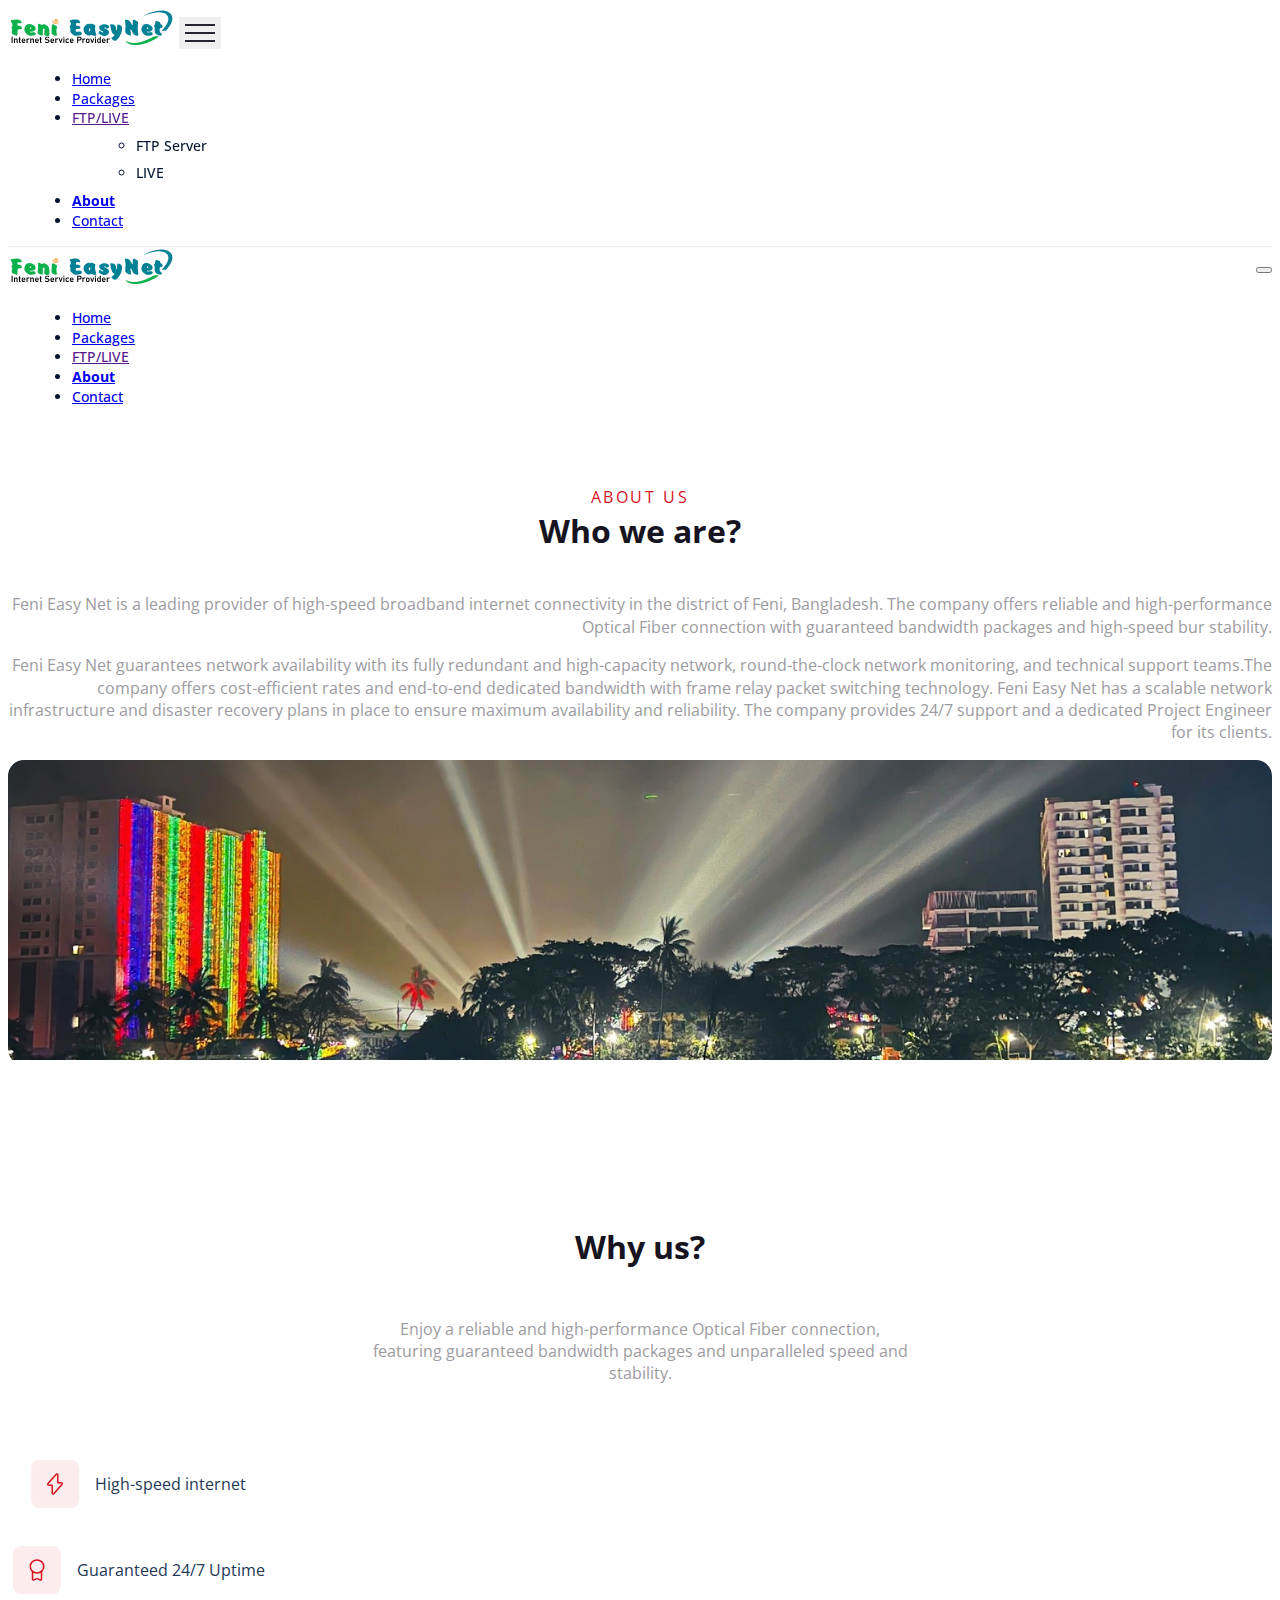
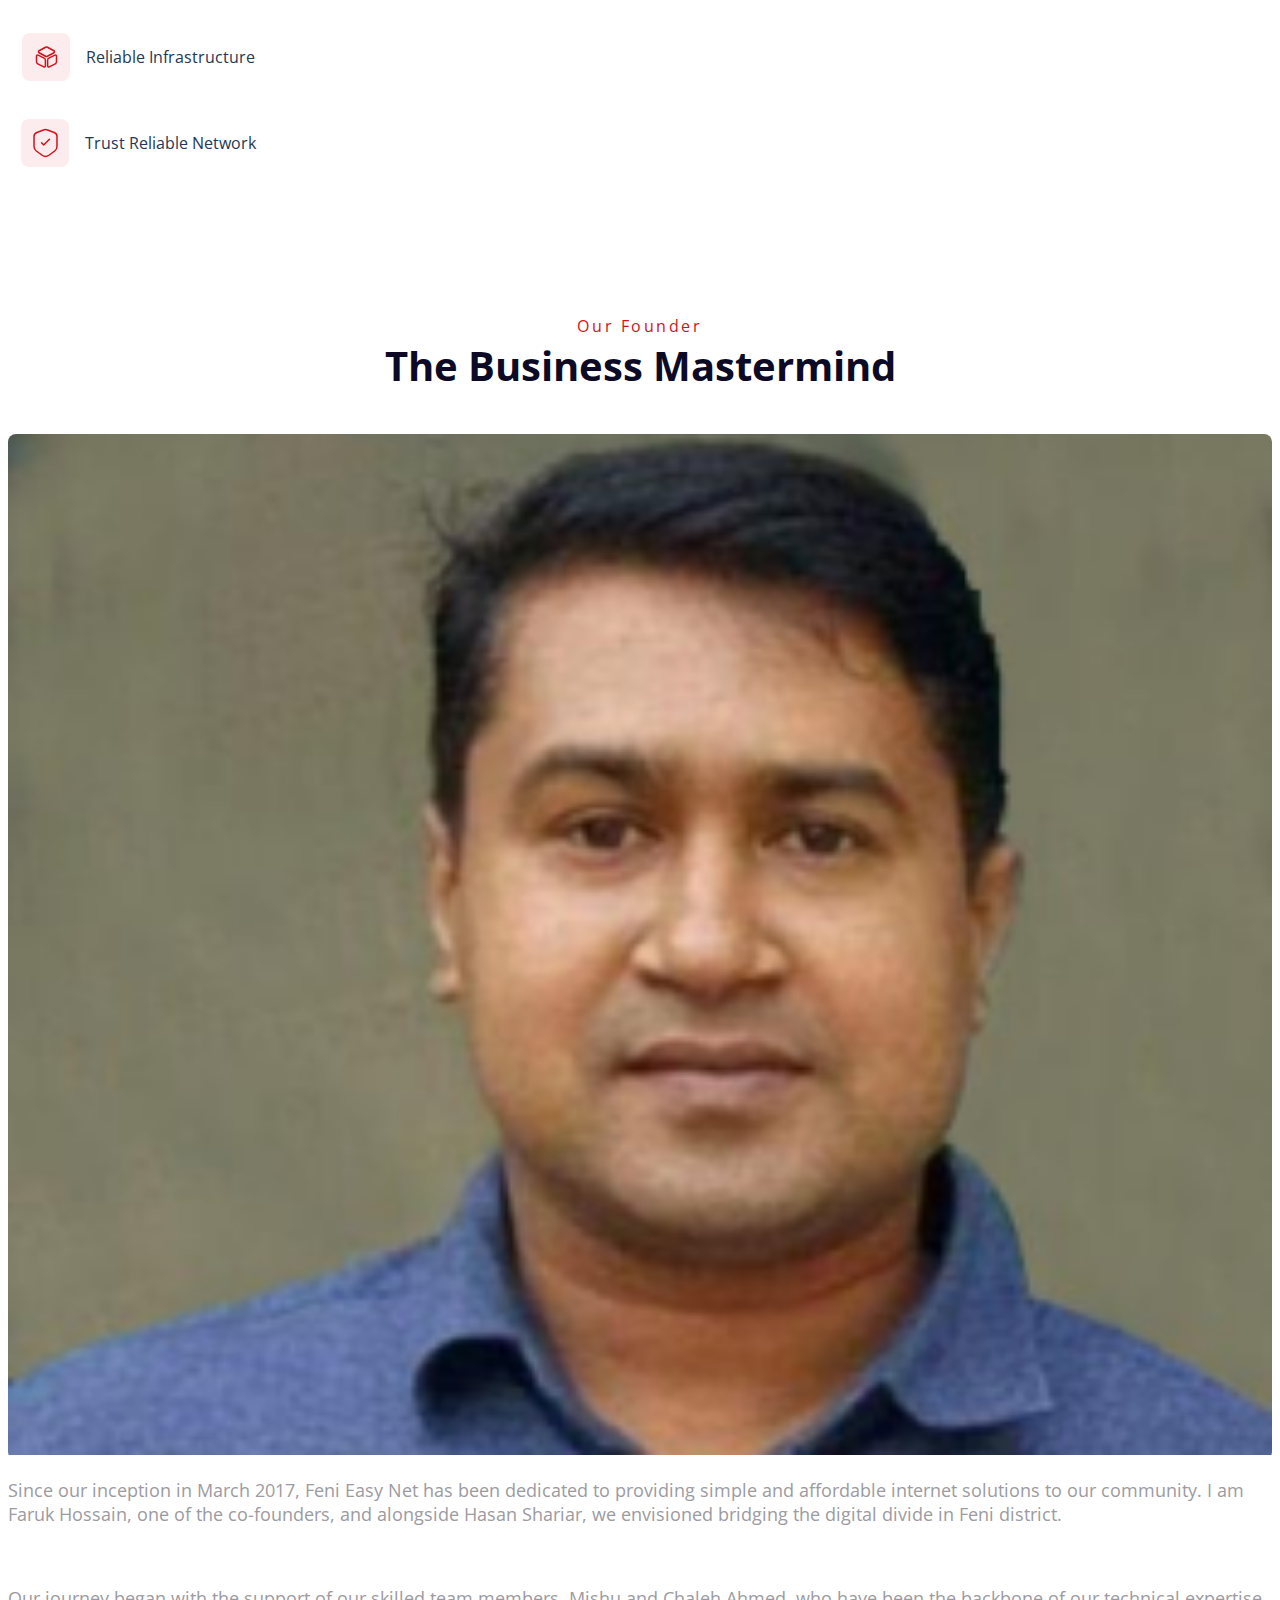
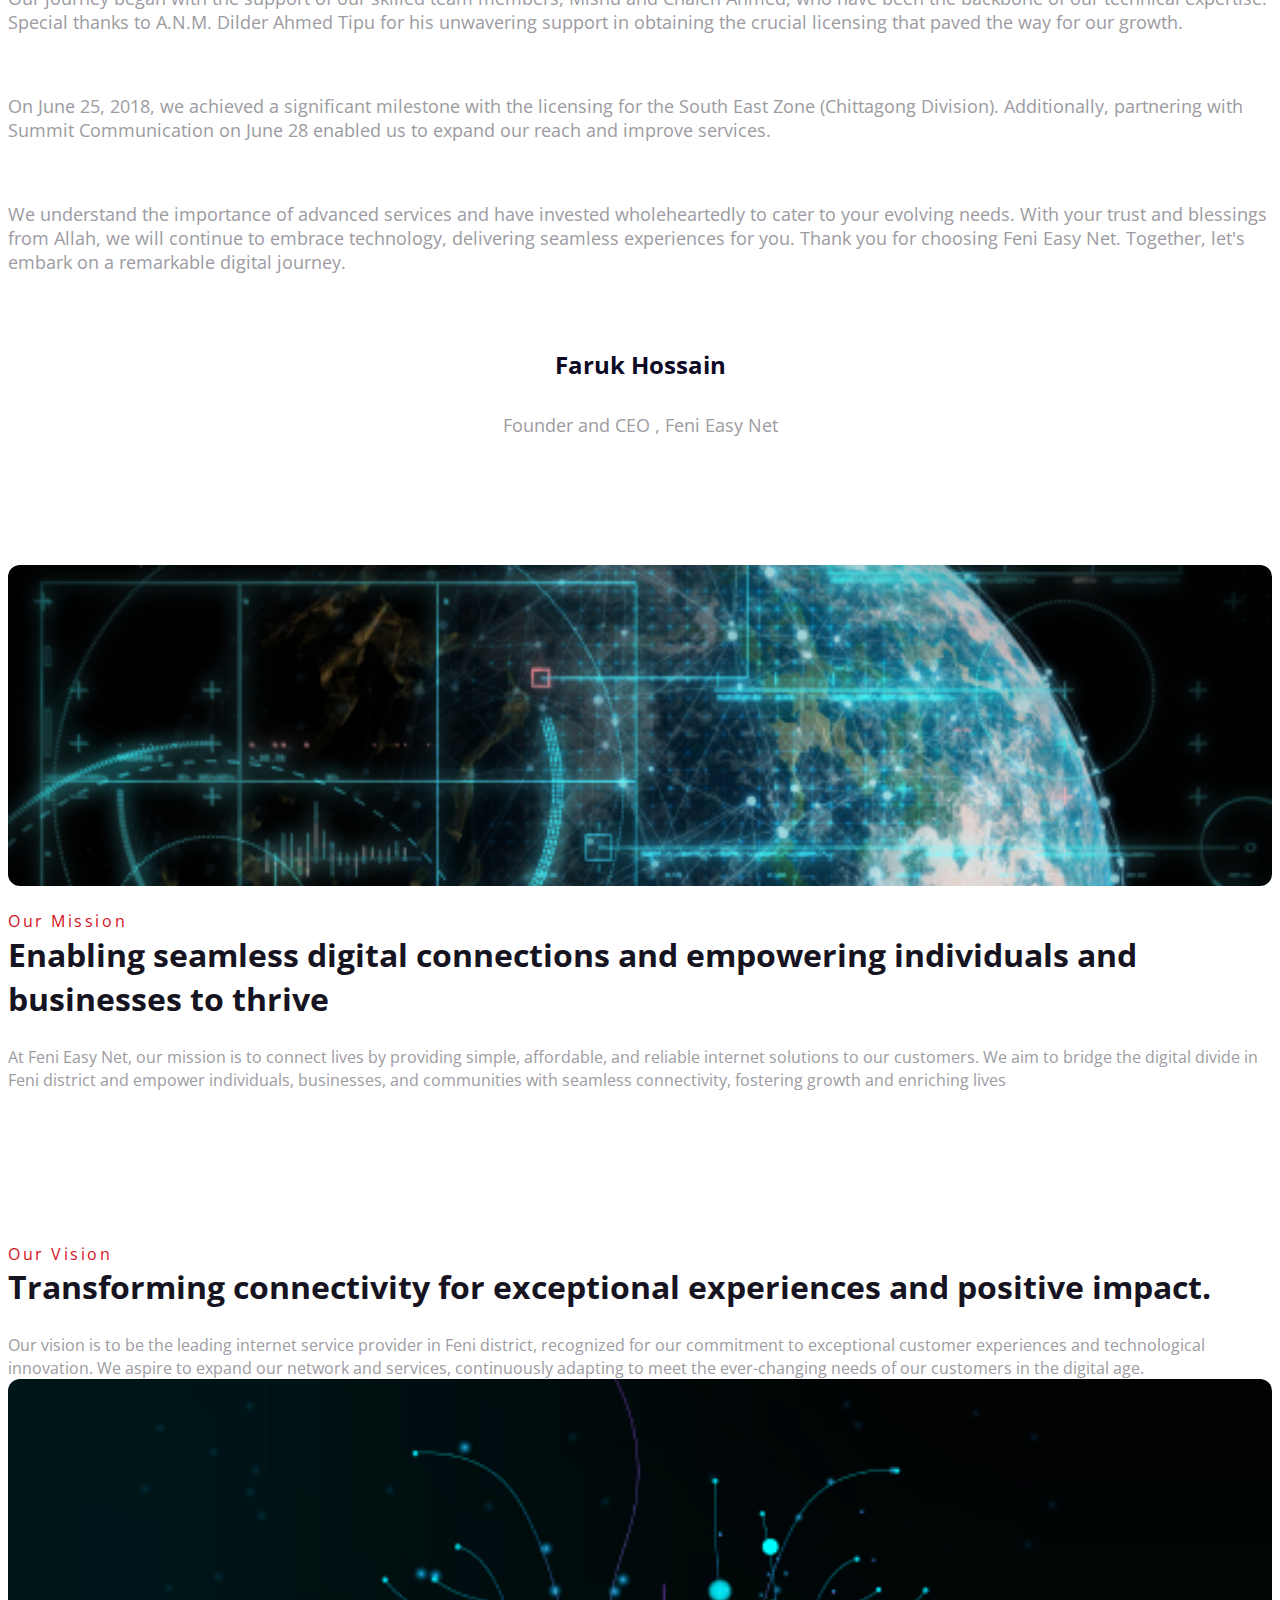
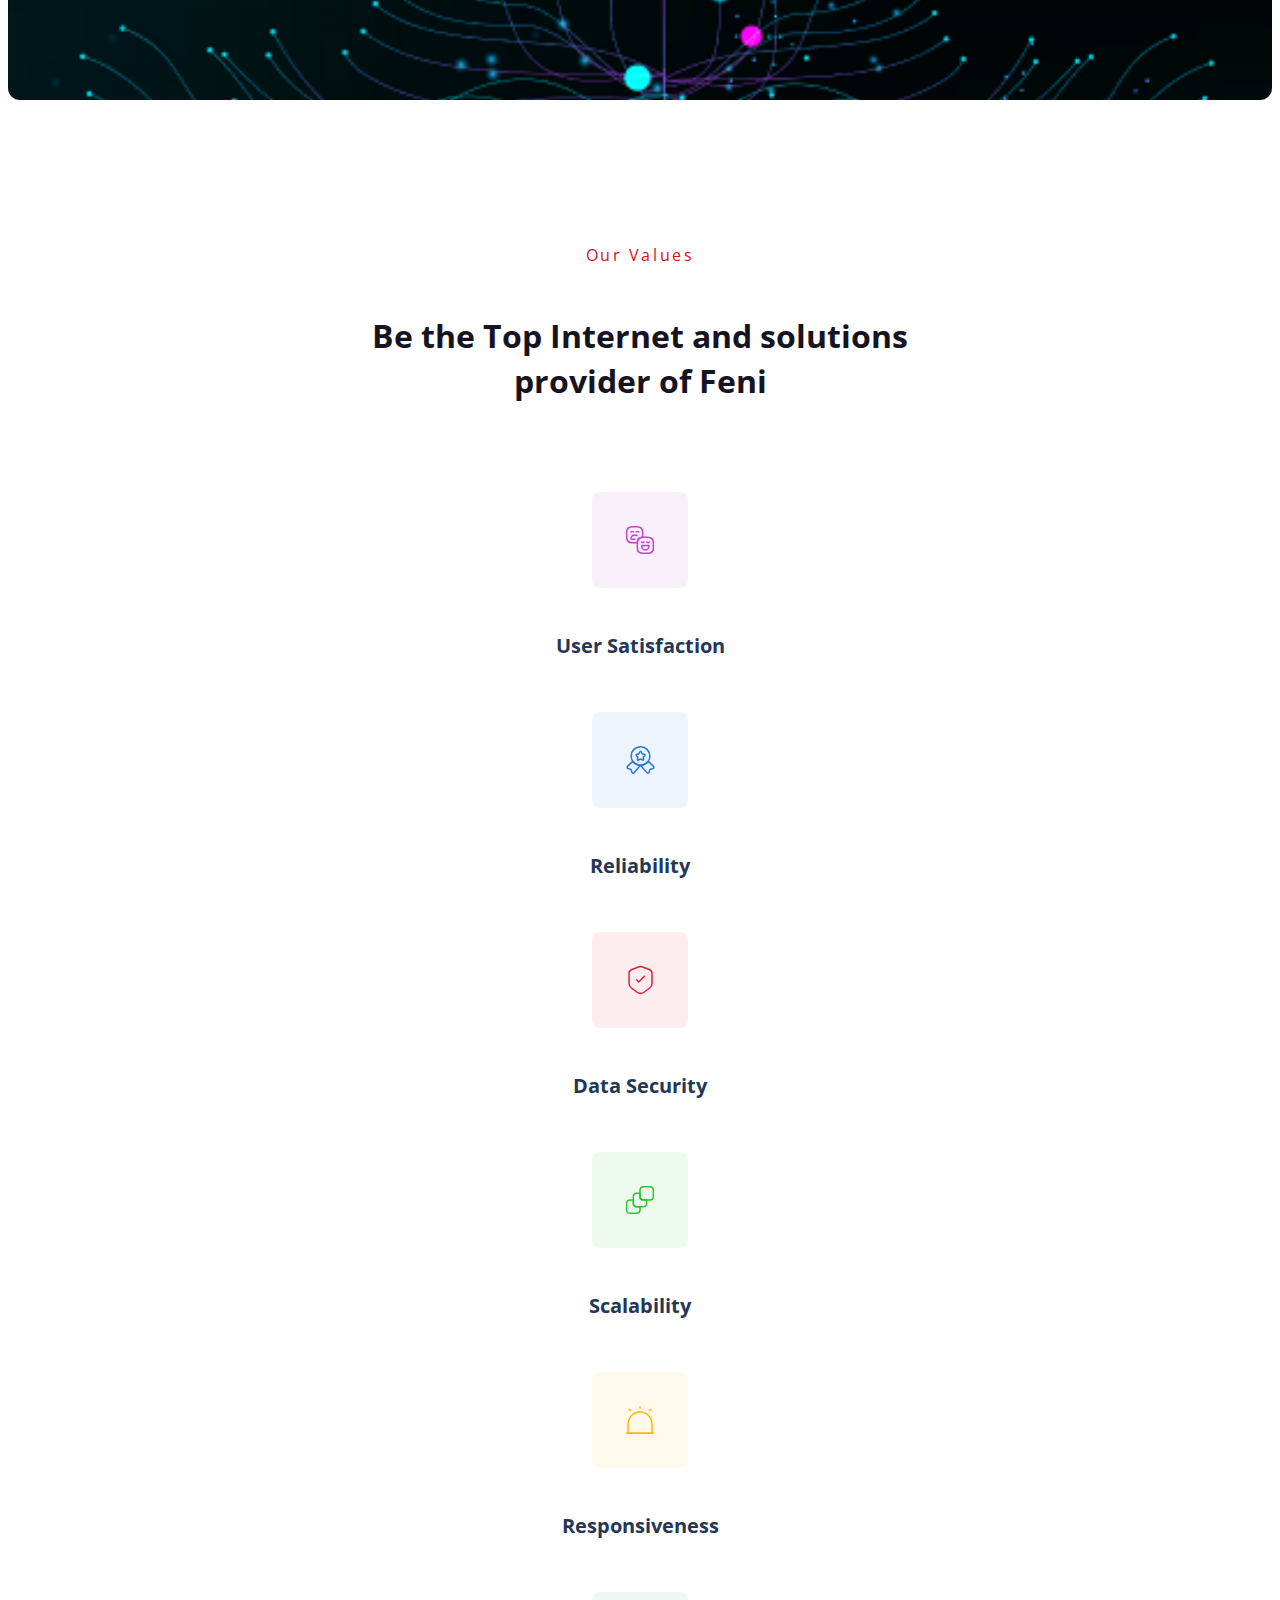
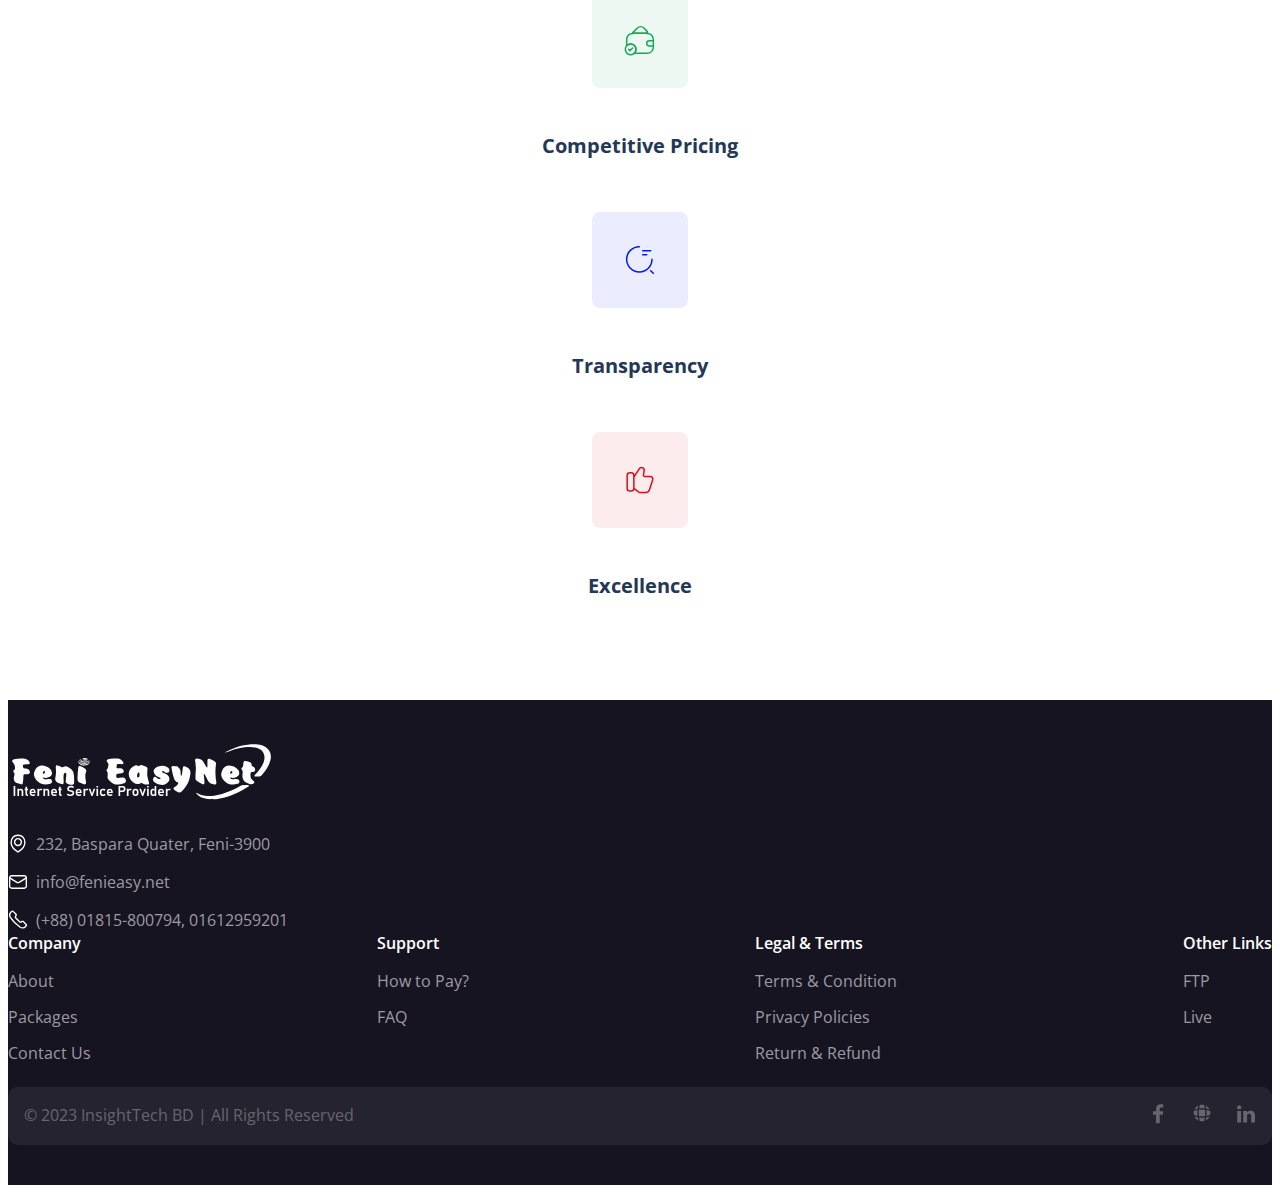
==== Pages/about.html @ 29b01f6c "add some extra content" ====
<!DOCTYPE html>
<html lang="en">

<head>
  <meta charset="UTF-8" />
  <meta http-equiv="X-UA-Compatible" content="IE=edge" />
  <meta name="viewport" content="width=device-width, initial-scale=1.0" />
  <!-- Bootstrap Links Start-->
  <link href="https://cdn.jsdelivr.net/npm/bootstrap@5.3.0-alpha3/dist/css/bootstrap.min.css" rel="stylesheet"
    integrity="sha384-KK94CHFLLe+nY2dmCWGMq91rCGa5gtU4mk92HdvYe+M/SXH301p5ILy+dN9+nJOZ" crossorigin="anonymous" />
  <!-- Bootstrap Links End -->
  <link rel="icon" type="image/x-icon" href="../Assets/favicon.svg">
  <!-- Style Sheet Start -->
  <link rel="stylesheet" href="../Style/fonts.css" />
  <link rel="stylesheet" href="../Style/navbar.css" />
  <link rel="stylesheet" href="../Style/about.css" />
  <link rel="stylesheet" href="../Style/spacing.css" />
  <link rel="stylesheet" href="../Style/button.css" />
  <link rel="stylesheet" href="../Style/footer.css" />
  <!-- Style Sheet End -->
  <!-- Font Start -->
  <link rel="preconnect" href="https://fonts.googleapis.com">
  <link rel="preconnect" href="https://fonts.gstatic.com" crossorigin>
  <link href="https://fonts.googleapis.com/css2?family=Open+Sans:wght@300;400;500;600;700&display=swap"
    rel="stylesheet">
  <!-- Font End -->
  <title>Feni Internet</title>
</head>

<body>
  <!-- Navbar Start -->
  <nav class="navbar navbar-expand-lg sticky-top">
    <div class="container-fluid container">
      <a href="../index.html"><img src="../Assets/fast-link.svg" alt="logo" height="40px" /></a>
      <button class="navbar-toggler shadow-none" type="button" data-bs-toggle="offcanvas" data-bs-target="#demo">
        <span class="navbar-toggler-icon"></span>
        <span class="navbar-toggler-icon"></span>
        <span class="navbar-toggler-icon"></span>
      </button>
      <div class="collapse navbar-collapse" id="navbarNav">
        <ul class="navbar-nav ms-auto">
          <li class="nav-item">
            <a class="nav-link" href="../index.html">Home</a>
          </li>
          <li class="nav-item">
            <a class="nav-link" href="./packages.html">Packages</a>
          </li>
          <li class="nav-item dropdown">
            <a class="nav-link" href="">FTP/LIVE</a>
            <ul class="dropdown-menu">
              <li class="nav-item"><a href="http://10.10.210.10/" target="_blank">FTP Server</a></li>
              <li class="nav-item"><a href="">LIVE</a></li>
            </ul>
          </li>
          <li class="nav-item">
            <a class="nav-link active" href="./about.html">About</a>
          </li>
          <li class="nav-item">
            <a class="nav-link" href="./contact.html">Contact</a>
          </li>
        </ul>
      </div>
    </div>
  </nav>
  <div class="offcanvas offcanvas-start" id="demo">
    <div class="offcanvas-header">
      <a href="../index.html"><img src="../Assets/fast-link.svg" alt="logo" height="40px" /></a>
      <button type="button" class="btn-close shadow-none" data-bs-dismiss="offcanvas"></button>
    </div>
    <div class="offcanvas-body">
      <ul class="navbar-nav ms-auto">
        <li class="nav-item">
          <a class="nav-link" href="../index.html">Home</a>
        </li>
        <li class="nav-item">
          <a class="nav-link" href="./packages.html">Packages</a>
        </li>
        <li class="nav-item">
          <a class="nav-link" href="">FTP/LIVE</a>
        </li>
        <li class="nav-item">
          <a class="nav-link active" href="./about.html">About</a>
        </li>
        <li class="nav-item">
          <a class="nav-link" href="./contact.html">Contact</a>
        </li>
      </ul>
    </div>
  </div>
  <!-- Navbar End -->

  <!-- Hero Section Start -->
  <div class="container">
    <div class="hero-section mt64 mb64">
      <div class="hero-title">
        <p>ABOUT US</p>
        <h3>Who we are?</h3>
      </div>
      <div class="row hero-content">
        <div class="col-md-12 col-lg-6">
          <div class="hero-details">
            <p>
              Feni Easy Net is a leading provider of high-speed broadband
              internet connectivity in the district of Feni, Bangladesh. The
              company offers reliable and high-performance Optical Fiber
              connection with guaranteed bandwidth packages and high-speed bur
              stability.
            </p>
            <p>
              Feni Easy Net guarantees network availability with its fully
              redundant and high-capacity network, round-the-clock network
              monitoring, and technical support teams.The company offers
              cost-efficient rates and end-to-end dedicated bandwidth with
              frame relay packet switching technology. Feni Easy Net has a
              scalable network infrastructure and disaster recovery plans in
              place to ensure maximum availability and reliability. The
              company provides 24/7 support and a dedicated Project Engineer
              for its clients.
            </p>
          </div>
        </div>
        <div class="col-md-12 col-lg-6">
          <div class="hero-image">
            <img src="../Assets/Images/About/hero-image.webp" alt="Hero-Image" />
          </div>
        </div>
      </div>
    </div>
  </div>
  <!-- Hero Section End -->

  <!-- Why Us Start -->
  <div class="container">
    <div class="why-us-section mt64 mb64">
      <div class="why-us-title">
        <h3>Why us?</h3>
        <p>
          Enjoy a reliable and high-performance Optical Fiber connection, featuring guaranteed bandwidth packages and unparalleled speed and stability.
        </p>
      </div>
      <div class="matrix-info">
        <div class="row">
          <div class="col-xs-6 col-sm-6 col-md-6 col-lg-3">
            <div class="matrix-card">
              <div class="matrix-icon">
                <img src="../Assets/Icons/high-red.svg" alt="map" />
              </div>
              <p>High-speed internet</p>
            </div>
          </div>
          <div class="col-xs-6 col-sm-6 col-md-6 col-lg-3">
            <div class="matrix-card">
              <div class="matrix-icon">
                <img src="../Assets/Icons/guarante-red.svg" alt="map" />
              </div>
              <p>Guaranteed 24/7 Uptime</p>
            </div>
          </div>
          <div class="col-xs-6 col-sm-6 col-md-6 col-lg-3">
            <div class="matrix-card">
              <div class="matrix-icon">
                <img src="../Assets/Icons/infrustructure-red.svg" alt="map" />
              </div>
              <p>Reliable Infrastructure</p>
            </div>
          </div>
          <div class="col-xs-6 col-sm-6 col-md-6 col-lg-3">
            <div class="matrix-card">
              <div class="matrix-icon">
                <img src="../Assets/Icons/trust-red.svg" alt="map" />
              </div>
              <p>Trust Reliable Network</p>
            </div>
          </div>
        </div>
      </div>
    </div>
  </div>
  <!-- Why Us End -->

  <!-- Founder Start -->
  <div class="container mt64 mb64">
    <div class="founder-title mb40">
      <p>Our Founder</p>
      <h3>The Business Mastermind</h3>
    </div>
    <div class="row">
      <div class="col-sm-12 col-md-4 col-lg-3">
        <div class="founder-image">
          <img src="../Assets/Images/About/CEO.png" alt="ceo" />
        </div>
      </div>
      <div class="col-sm-12 col-md-8 col-lg-9">
        <div class="founder-message">
          <p>
            Since our inception in March 2017, Feni Easy Net has been dedicated to providing simple and affordable
            internet solutions to our community. I am Faruk Hossain, one of the co-founders, and alongside Hasan
            Shariar, we envisioned bridging the digital divide in Feni district.
          </p>
          <p>
            Our journey began with the support of our skilled team members, Mishu and Chaleh Ahmed, who have been the
            backbone of our technical expertise. Special thanks to A.N.M. Dilder Ahmed Tipu for his unwavering support
            in obtaining the crucial licensing that paved the way for our growth.
          </p>
        </div>
      </div>
      <div class="col-sm-12 col-md-12" style="margin-top:24px">
        <div class="founder-message">
          <p>
            On June 25, 2018, we achieved a significant milestone with the licensing for the South East Zone (Chittagong
            Division). Additionally, partnering with Summit Communication on June 28 enabled us to expand our reach and
            improve services.
          </p>
          <p>
            We understand the importance of advanced services and have invested wholeheartedly to cater to your evolving
            needs. With your trust and blessings from Allah, we will continue to embrace technology, delivering seamless
            experiences for you.
            Thank you for choosing Feni Easy Net. Together, let's embark on a remarkable digital journey.
          </p>
          <div class="ceo-info">
            <h4>Faruk Hossain</h4>
            <p>Founder and CEO , Feni Easy Net</p>
          </div>
        </div>
      </div>
    </div>
  </div>
  <!-- Founder End -->

  <!-- Mission Start -->
  <div class="container mt64 mb64">
    <div class="row">
      <div class="col-md-12 col-lg-6">
        <div class="mission-vision-image">
          <img src="../Assets/Images/About/mission.webp" alt="mission" />
        </div>
      </div>
      <div class="col-md-12 col-lg-6">
        <div class="mission-vision-content">
          <div class="mission-vision-title">
            <p>Our Mission</p>
            <h4>
              Enabling seamless digital connections and empowering individuals
              and businesses to thrive
            </h4>
          </div>
          <p>
            At Feni Easy Net, our mission is to connect lives by providing simple, affordable, and reliable internet
            solutions to our customers. We aim to bridge the digital divide in Feni district and empower individuals,
            businesses, and communities with seamless connectivity, fostering growth and enriching lives
          </p>
        </div>
      </div>
    </div>
  </div>
  <!-- Mission End -->
  <!-- Vision Start -->
  <div class="container mt64 mb64">
    <div class="row vision-section">
      <div class="col-md-12 col-lg-6">
        <div class="mission-vision-content">
          <div class="mission-vision-title">
            <p>Our Vision</p>
            <h4>
              Transforming connectivity for exceptional experiences and
              positive impact.
            </h4>
          </div>
          <p>
            Our vision is to be the leading internet service provider in Feni district, recognized for our commitment to
            exceptional customer experiences and technological innovation. We aspire to expand our network and services,
            continuously adapting to meet the ever-changing needs of our customers in the digital age.
          </p>
        </div>
      </div>
      <div class="col-md-12 col-lg-6">
        <div class="mission-vision-image">
          <img src="../Assets/Images/About/vision.webp" alt="mission" />
        </div>
      </div>
    </div>
  </div>
  <!-- Vision End -->

  <!-- Values Start -->
  <div class="container mt64 mb64">
    <div class="values-title mb40">
      <p>Our Values</p>
      <h3>Be the Top Internet and solutions provider of Feni</h3>
    </div>
    <div class="row value-card-deck">
      <div class="col-6 col-sm-6 col-md-4 col-lg-3">
        <div class="value-card">
          <div class="value-icon satisfaction">
            <img src="../Assets/Icons/satisfaction.svg" alt="satisfaction" />
          </div>
          <p>User Satisfaction</p>
        </div>
      </div>
      <div class="col-6 col-sm-6 col-md-4 col-lg-3">
        <div class="value-card">
          <div class="value-icon reliability">
            <img src="../Assets/Icons/reliability.svg" alt="reliability" />
          </div>
          <p>Reliability</p>
        </div>
      </div>
      <div class="col-6 col-sm-6 col-md-4 col-lg-3">
        <div class="value-card">
          <div class="value-icon security">
            <img src="../Assets/Icons/security.svg" alt="security" />
          </div>
          <p>Data Security</p>
        </div>
      </div>
      <div class="col-6 col-sm-6 col-md-4 col-lg-3">
        <div class="value-card">
          <div class="value-icon scalability">
            <img src="../Assets/Icons/scalability.svg" alt="scalability" />
          </div>
          <p>Scalability</p>
        </div>
      </div>
      <div class="col-6 col-sm-6 col-md-4 col-lg-3">
        <div class="value-card">
          <div class="value-icon responsiveness">
            <img src="../Assets/Icons/responsiveness.svg" alt="responsiveness" />
          </div>
          <p>Responsiveness</p>
        </div>
      </div>
      <div class="col-6 col-sm-6 col-md-4 col-lg-3">
        <div class="value-card">
          <div class="value-icon pricing">
            <img src="../Assets/Icons/pricing.svg" alt="pricing" />
          </div>
          <p>Competitive Pricing</p>
        </div>
      </div>
      <div class="col-6 col-sm-6 col-md-4 col-lg-3">
        <div class="value-card">
          <div class="value-icon transparency">
            <img src="../Assets/Icons/transparency.svg" alt="transparency" />
          </div>
          <p>Transparency</p>
        </div>
      </div>
      <div class="col-6 col-sm-6 col-md-4 col-lg-3">
        <div class="value-card">
          <div class="value-icon excellence">
            <img src="../Assets/Icons/excellence.svg" alt="excellence" />
          </div>
          <p>Excellence</p>
        </div>
      </div>
    </div>
  </div>
  <!-- Values End -->

  <!-- Footer Start -->
  <div class="footer-container">
    <div class="container">
      <div class="row">
        <div class="col-md-4">
          <img src="../Assets/Icons/footer-mono.svg" alt="logo" />
          <div class="contact-info">
            <div class="contact-points">
              <img src="../Assets/Icons/marker.svg" />
              <p>
                232, Baspara Quater, Feni-3900
              </p>
            </div>
            <div class="contact-points">
              <img src="../Assets/Icons/mail.svg" />
              <p> info@fenieasy.net</p>
            </div>
            <div class="contact-points">
              <img src="../Assets/Icons/phonne.svg" />
              <p>(+88) 01815-800794, 01612959201 </p>
            </div>
          </div>
        </div>
        <div class="col-md-8">
          <div class="call-to-actions">
            <div class="company">
              <p class="cta-title">Company</p>
              <div class="cta-menu">
                <a href="./about.html">
                  <p class="cta-option">About</p>
                </a>
                <a href="./packages.html">
                  <p class="cta-option">Packages</p>
                </a>
                <a href="./contact.html">
                  <p class="cta-option">Contact Us</p>
                </a>
              </div>
            </div>
            <div class="support">
              <p class="cta-title">Support</p>
              <div class="cta-menu">
                <a href="./packages.html#how-to-pay">
                  <p class="cta-option">How to Pay?</p>
                </a>
                <a href="./contact.html#faq">
                  <p class="cta-option">FAQ</p>
                </a>
              </div>
            </div>
            <div class="legal">
              <p class="cta-title">Legal & Terms</p>
              <div class="cta-menu">
                <a href="./terms.html">
                  <p class="cta-option">Terms & Condition</p>
                </a>
                <a href="./terms.html">
                  <p class="cta-option">Privacy Policies</p>
                </a>
                <a href="./terms.html">
                  <p class="cta-option">Return & Refund</p>
                </a>
              </div>
            </div>
            <div class="support">
              <p class="cta-title">Other Links</p>
              <div class="cta-menu">
                <p class="cta-option">FTP</p>
                <p class="cta-option">Live</p>
              </div>
            </div>
          </div>
        </div>
      </div>
      <div class="copyright">
        <div class="right">
          <p>© 2023 InsightTech BD | All Rights Reserved</p>
        </div>
        <div class="left">
          <div class="social">
            <a href="https://www.facebook.com/insighttechbd" target="_blank"><img src="../Assets/Icons/facebook.svg" alt="facebook" /></a>
          </div>
          <div class="social">
            <a href="https://insighttechbd.com/" target="_blank"><img src="../Assets/Icons/global.svg" alt="instagram" /></a>
          </div>
          <div class="social">
            <a href="https://www.linkedin.com/company/insighttechbd" target="_blank"><img src="../Assets/Icons/lnkdn.svg" alt="linkedin" /></a>
          </div>
        </div>
      </div>
    </div>
  </div>
  <!-- Footer End -->
  <!-- Boostrap CDN Start -->
  <script src="https://cdn.jsdelivr.net/npm/@popperjs/core@2.11.7/dist/umd/popper.min.js"
    integrity="sha384-zYPOMqeu1DAVkHiLqWBUTcbYfZ8osu1Nd6Z89ify25QV9guujx43ITvfi12/QExE"
    crossorigin="anonymous"></script>
  <script src="https://cdn.jsdelivr.net/npm/bootstrap@5.3.0-alpha3/dist/js/bootstrap.min.js"
    integrity="sha384-Y4oOpwW3duJdCWv5ly8SCFYWqFDsfob/3GkgExXKV4idmbt98QcxXYs9UoXAB7BZ"
    crossorigin="anonymous"></script>
  <!-- Boostrap CDN End -->
  <!-- Jquery CDN Start -->
  <script src="https://code.jquery.com/jquery-3.7.0.js" integrity="sha256-JlqSTELeR4TLqP0OG9dxM7yDPqX1ox/HfgiSLBj8+kM="
    crossorigin="anonymous"></script>
  <!-- Jquery CDN End -->
  <!-- External Plugins Start -->
  <script src="../Plugins/coverage-area.js"></script>
  <!-- External Plugins End -->
</body>

</html>
---- Style/fonts.css ----
body{
    font-family: 'Heebo', sans-serif;
}
---- Style/navbar.css ----
.nav-item {
  margin-left: 24px;
  font-weight: 500;
  font-size: 14px;
  line-height: 140%;
  color: #031430;
}

.active {
  font-weight: 700;
}
.collapsed{
  font-size: 24px;
}

.navbar-toggler {
  border: none;
}
.dropdown-menu {
  transition: ease-out 0.3s;
}
.dropdown-menu>li {
  margin-top:8px;
  margin-bottom:8px;
}
.dropdown-menu a{
  text-decoration: none;
  color: #031430;
}

.dropdown:hover .dropdown-menu {
  display: block;
  margin-top: 0; 
}

.navbar-toggler span {
  display: block;
  width: 30px;
  height: 2px;
  margin: 6px auto;
  background: #23262f;
  transition: all 0.6s cubic-bezier(0.25, 0.1, 0.25, 1);
}

.navbar-toggler[aria-expanded="true"] span:first-of-type {
  transform: rotate(45deg) translate(6px, 6px);
}

.navbar-toggler[aria-expanded="true"] span:nth-of-type(2) {
  opacity: 0;
}

.navbar-toggler[aria-expanded="true"] span:last-of-type {
  transform: rotate(-45deg) translate(5px, -5px);
}

.navbar-toggler[aria-expanded="false"] span {
  transform: none;
  opacity: 1;
}

.navbar {
  background-color: rgba(255, 255, 255, 0.6);
  border-bottom: 1px solid rgba(91, 119, 147, 0.12);
  -webkit-backdrop-filter: blur(8px);
  backdrop-filter: blur(8px);
}
#demo {
  width: 100%;
}
.offcanvas-header {
  display: flex;
  align-items: center;
  justify-content: space-between;
}

/*******************************************************  Media Queries Start  *******************************************************/
@media screen and (max-width: 991px) {
  .nav-item {
    font-weight: 400;
    font-size: 24px;
    margin-left: 0px;
    display: flex;
    line-height: 140%;
    color: #031430;
  }
  .active{
    font-weight: 700;
  }
  .navbar-nav{
    display: flex;
    flex-direction: column;
    gap: 24px;
    align-items: center;
    margin-top: 64px;
  }
}
@media screen and (max-width: 400px) {
  
}
/*******************************************************  Media Queries End  *******************************************************/
---- Style/about.css ----
body {
  font-family: 'Open Sans', sans-serif;
}

/* Hero-Section Start */
.hero-title p {
  font-weight: 400;
  font-size: 16px;
  line-height: 140%;
  text-align: center;
  letter-spacing: 0.16em;
  color: #d6111e;
  margin: auto;
}

.hero-title h3 {
  font-weight: 700;
  font-size: 32px;
  line-height: 140%;
  text-align: center;
  color: #171422;
  margin: auto;
}

.hero-content {
  margin-top: 40px;
}

.hero-image {
  overflow: hidden;
  border-radius: 16px;
  object-fit: cover;
}

.hero-image img {
  width: 100%;
  object-fit: cover;
  height: 300px;
}

.hero-details {
  margin-top: 40px;
}

.hero-details p {
  font-weight: 400;
  font-size: 16px;
  line-height: 140%;
  text-align: right;
  color: #9c9ba1;
}

/* Hero-section End */

/* Why Us Start */
.why-us-title {
  display: flex;
  flex-direction: column;
  justify-content: center;
  align-items: center;
}

.why-us-title h3 {
  font-weight: 700;
  font-size: 32px;
  line-height: 140%;
  text-align: center;
  color: #171422;
}

.why-us-title p {
  font-weight: 400;
  font-size: 16px;
  line-height: 140%;
  max-width: 546px;
  width: 100%;
  text-align: center;
  color: #9c9ba1;
}

.matrix-info {
  margin-top: 40px;
}

.matrix-card {
  display: flex;
  flex-direction: row;
  justify-content: center;
  align-items: center;
  padding: 16px 0px;
  gap: 16px;
  border-radius: 8px;
  width: 261px;
}

.matrix-card p {
  margin-top: revert;
  color: #243757;
  font-weight: 400;
  font-size: 16px;
  line-height: 140%;
}

.matrix-icon {
  width: 48px;
  height: 48px;
  display: flex;
  justify-content: center;
  align-items: center;
  background: rgba(214, 17, 30, 0.08);
  border-radius: 8px;
}

/* Why Us End */
/* Founder Start */
.founder-title p {
  margin: auto;
  font-weight: 400;
  font-size: 16px;
  line-height: 24px;
  letter-spacing: 0.16em;
  text-align: center;
  color: #d6111e;
}

.founder-title h3 {
  margin: auto;
  font-weight: 700;
  font-size: 40px;
  line-height: 140%;
  text-align: center;
  color: #0d0a25;
}

.founder-image {
  overflow: hidden;
  border-radius: 8px;
}

.founder-image img {
  width: 100%;
  object-fit: fill;
}

.founder-message {
  height: 100%;
  display: flex;
  flex-direction: column;
  align-items: flex-start;
  justify-content: center;
}

.founder-message h4 {
  font-weight: 600;
  font-size: 32px;
  line-height: 47px;
  display: flex;
  align-items: center;
  color: #212123;
}

.founder-message {
  display: flex;
  flex-direction: column;
  gap: 24px;
}

.ceo-info {
  width: 100%;
  display: flex;
  flex-direction: column;
  align-items: center;
}

.ceo-info h4 {
  color: #0D0A25;
  font-family: Open Sans;
  font-size: 24px;
  font-style: normal;
  font-weight: 700;
  line-height: normal;
}

.ceo-info p {
  margin: auto;
  color: #9C9BA1;
  font-family: Open Sans;
  font-size: 18px;
  font-style: normal;
  font-weight: 400;
  line-height: normal;
}

.founder-message p {
  font-weight: 400;
  font-size: 18px;
  line-height: normal;
  display: flex;
  align-items: center;
  color: #9c9ba1;
}

/* Founder End */
/* Mission Vision Start */
.mission-vision-title {
  margin-bottom: 24px;
}

.mission-vision-title>p {
  margin: auto;
  font-weight: 400;
  font-size: 16px;
  line-height: 140%;
  letter-spacing: 0.16em;
  color: #d6111e !important;
}

.mission-vision-title h4 {
  margin: auto;
  font-weight: 700;
  font-size: 32px;
  line-height: 140%;
  color: #171422;
}

.mission-vision-image {
  overflow: hidden;
  border-radius: 12px;
  height: 321px;
}

.mission-vision-content {
  margin-top: 24px;
}

.mission-vision-image img {
  width: 100%;
  object-fit: cover;
}

.mission-vision-content p {
  font-weight: 400;
  margin: auto;
  font-size: 16px;
  line-height: 140%;
  color: #9c9ba1;
}

/* Mission Vision End */

/* Values Start */
.value-card {
  display: flex;
  flex-direction: column;
  justify-content: center;
  align-items: center;
  padding: 16px 0px;
  gap: 24px;
}

.value-icon {
  display: flex;
  flex-direction: row;
  justify-content: center;
  align-items: center;
  padding: 16px;
  gap: 10px;
  width: 64px;
  height: 64px;
  border-radius: 8px;
}

.satisfaction {
  background: rgba(197, 62, 206, 0.08);
}

.reliability {
  background: rgba(39, 119, 214, 0.08);
}

.security {
  background: rgba(233, 30, 52, 0.08);
}

.scalability {
  background: rgba(46, 196, 48, 0.08);
}

.responsiveness {
  background: rgba(255, 183, 3, 0.08);
}

.pricing {
  background: rgba(25, 167, 90, 0.08);
}

.transparency {
  background: rgba(0, 25, 255, 0.08);
}

.excellence {
  background: rgba(214, 17, 30, 0.08);
}

.value-card p {
  font-weight: 700;
  font-size: 20px;
  line-height: 140%;
  display: flex;
  align-items: center;
  text-align: center;
  color: #243757;
}

.values-title {
  display: flex;
  flex-direction: column;
  align-items: center;
}

.values-title p {
  font-weight: 400;
  font-size: 16px;
  line-height: 140%;
  letter-spacing: 0.16em;
  color: #d6111e;
  text-align: center;
}

.values-title h3 {
  font-weight: 700;
  font-size: 32px;
  line-height: 140%;
  text-align: center;
  color: #171422;
  max-width: 546px;
  width: 100%;
}

/* Values End */

/*******************************************************  Media Queries Start  *******************************************************/
@media screen and (max-width: 1400px) {}

@media screen and (max-width: 1200px) {
  .matrix-card {
    display: flex;
    flex-direction: column;
    justify-content: center;
    align-items: center;
    gap: 16px;
  }

  .mission-vision-image {
    height: 100%;
  }

  .mission-vision-image img {
    height: inherit;
  }
}

@media screen and (max-width: 991px) {
  .hero-content {
    margin-top: 0px;
  }

  .hero-details p {
    text-align: center;
  }

  .hero-title h3 {
    font-size: 24px;
  }

  .why-us-title h3 {
    font-size: 24px;
  }

  .founder-title h3 {
    font-size: 24px;
  }

  .founder-image {
    margin-bottom: 24px;
  }

  .mission-vision-title {
    text-align: center;
  }

  .mission-vision-title h4 {
    font-size: 24px;
  }

  .vision-section {
    display: flex;
    flex-direction: column-reverse;
    gap: 24px;
  }

  .values-title h3 {
    font-size: 24px;
  }

  .matrix-card {
    display: flex;
    flex-direction: row;
    justify-content: center;
    align-items: center;
    gap: 16px;
  }

  .founder-message p {
    font-size: 16px;
  }

  .value-card-deck {
    display: flex;
    justify-content: center;
  }
}

@media screen and (max-width: 767px) {
  .matrix-card {
    display: flex;
    flex-direction: column;
    justify-content: center;
    align-items: center;
    padding: 16px 0px;
    gap: 8px;
    border-radius: 8px;
    width: auto;
  }

  .matrix-card p {
    margin: auto;
    width: 100%t;
  }

  .col-xs-6 {
    width: 50%;
  }
}

@media screen and (max-width: 570px) {
  .matrix-info {
    margin-top: 40px;
  }

  .matrix-card p {
    margin: auto;
  }

  .value-card p {
    font-size: 14px;
  }
}

@media screen and (max-width: 400px) {
  .matrix-card p {
    font-size: 14px;
    text-align: center;
  }

  .tab-content>img {
    height: 220px;
  }
}

/*******************************************************  Media Queries End  *******************************************************/
---- Style/spacing.css ----
.mt64 {
  padding-top: 64px;
}

.mb64 {
  padding-bottom: 64px;
}

.mt40 {
  padding-top: 40px;
}

.mb40 {
  padding-bottom: 40px;
}

/*******************************************************  Media Queries Start  *******************************************************/
@media screen and (max-width: 1400px) {}

@media screen and (max-width: 1200px) {}

@media screen and (max-width: 991px) {
  .mt64 {
    padding-top: 40px;
  }
  
  .mb64 {
    padding-bottom: 40px;
  }
  
  .mt40 {
    padding-top: 24px;
  }
  
  .mb40 {
    padding-bottom: 24px;
  }
}

@media screen and (max-width: 767px) {}

@media screen and (max-width: 570px) {}


@media screen and (max-width: 400px) {}

/*******************************************************  Media Queries End  *******************************************************/
---- Style/button.css ----
.primary-filled {
  display: flex;
  flex-direction: row;
  justify-content: center;
  align-items: center;
  padding: 16px 8px;
  gap: 8px;
  width: 206px;
  height: 56px;
  background: #d6111e;
  border-radius: 8px;
  border: none;
  font-weight: 600;
  font-size: 14px;
  line-height: 140%;
  display: flex;
  align-items: center;
  letter-spacing: 0.08em;
  color: #ffffff;
}
.secondary-filled {
  display: flex;
  flex-direction: row;
  justify-content: center;
  align-items: center;
  padding: 16px 8px;
  gap: 8px;
  width: 206px;
  height: 56px;
  background: #ffffff;
  border-radius: 8px;
  border: none;
  font-weight: 600;
  font-size: 14px;
  line-height: 140%;
  display: flex;
  align-items: center;
  letter-spacing: 0.08em;
  color: #d6111e;
}
/*******************************************************  Media Queries Start  *******************************************************/
@media screen and (max-width: 1400px) {
}
@media screen and (max-width: 1200px) {
}
@media screen and (max-width: 991px) {
}
@media screen and (max-width: 767px) {
  .primary-filled {
    width: 206px;
    height: 44px;
  }
  .secondary-filled {
    width: 206px;
    height: 44px;
  }
}
@media screen and (max-width: 570px) {
}
@media screen and (max-width: 400px) {
}
/*******************************************************  Media Queries End  *******************************************************/
---- Style/footer.css ----
.footer-container {
  padding-top: 40px;
  padding-bottom: 40px;
  background-color: #171422;
  color: white;
}
.contact-info {
  margin-top: 24px;
  display: flex;
  flex-direction: column;
  gap: 16px;
}
.contact-points {
  display: flex;
  gap: 8px;
  align-items: flex-start;
}
.contact-points > p {
  color: #9c9ba1;
  margin: inherit;
}
.call-to-actions {
  display: flex;
  flex-direction: row;
  justify-content: space-between;
}
.cta-title {
  font-weight: 600;
  font-size: 16px;
  line-height: 150%;
  color: #ffffff;
  margin: inherit;
  margin-bottom: 16px;
}
.cta-menu {
  display: flex;
  flex-direction: column;
  gap: 16px;
}
.cta-option {
  margin: inherit;
  font-weight: 400;
  font-size: 16px;
  line-height: 20px;
  color: #9c9ba1;
}
.cta-option:hover{
  color: #EDEDED;
}
.copyright {
  margin-top: 24px;
  background: #302d3c;
  opacity: 0.6;
  display: flex;
  justify-content: space-between;
  padding: 16px;
  border-radius: 10px;
}
.right > p {
  font-weight: 400;
  font-size: 16px;
  line-height: 24px;
  color: #9c9ba1;
  margin: inherit;
}

.left {
  display: flex;
  gap: 24px;
}
.cta-menu a{
  text-decoration: none;
}
/*******************************************************  Media Queries Start  *******************************************************/
@media screen and (max-width: 1400px) {
}
@media screen and (max-width: 1200px) {
}
@media screen and (max-width: 991px) {
  .mono-logo{
    width: 100%;
  }
}
@media screen and (max-width: 767px) {
  .right > p {
    text-align: center;
  }
  .contact-info {
    display: flex;
    margin-bottom: 40px;
  }
  .call-to-actions {
    flex-wrap: wrap;
    gap:24px;
    row-gap: 24px;
  }
}
@media screen and (max-width: 570px) {
  .copyright {
    margin-top: 40px;
    display: flex;
    flex-direction: column;
    gap:16px;
    align-items: center;
  }
}
@media screen and (max-width: 400px) {
}
/*******************************************************  Media Queries End  *******************************************************/
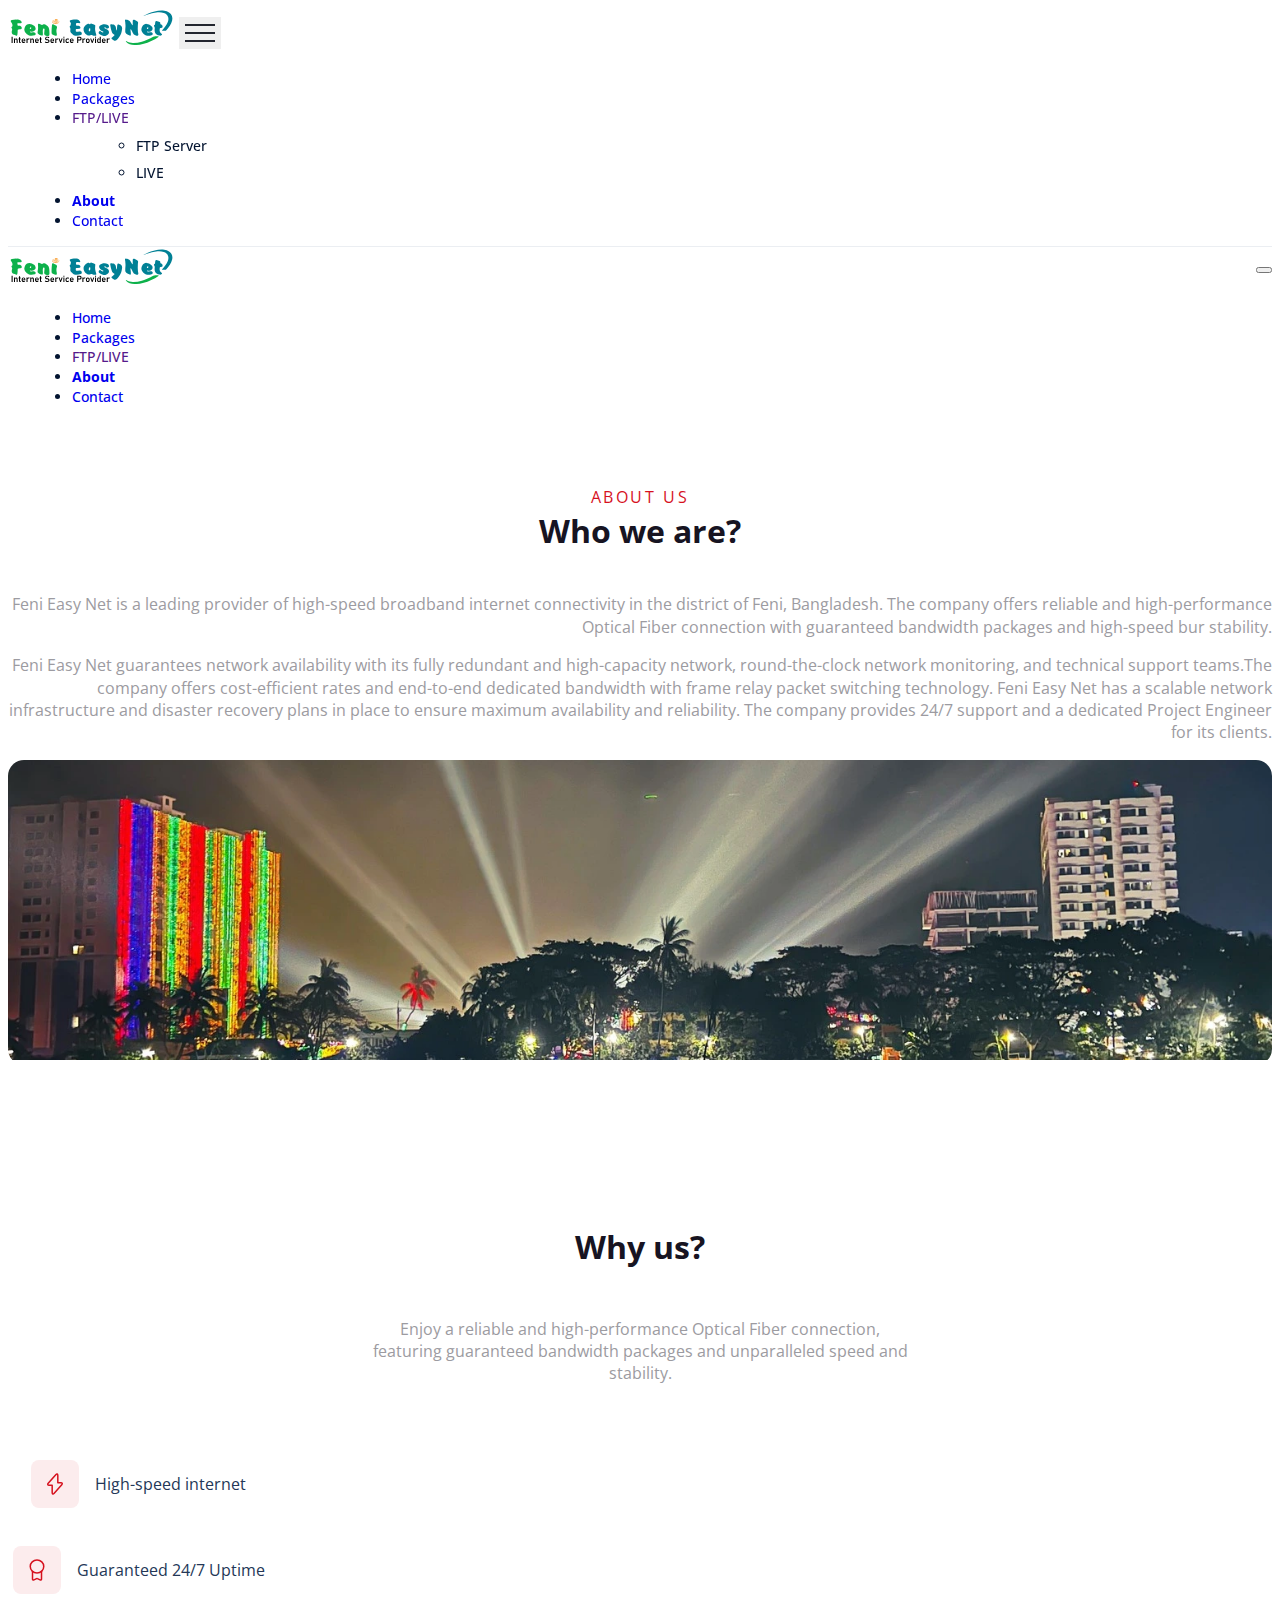
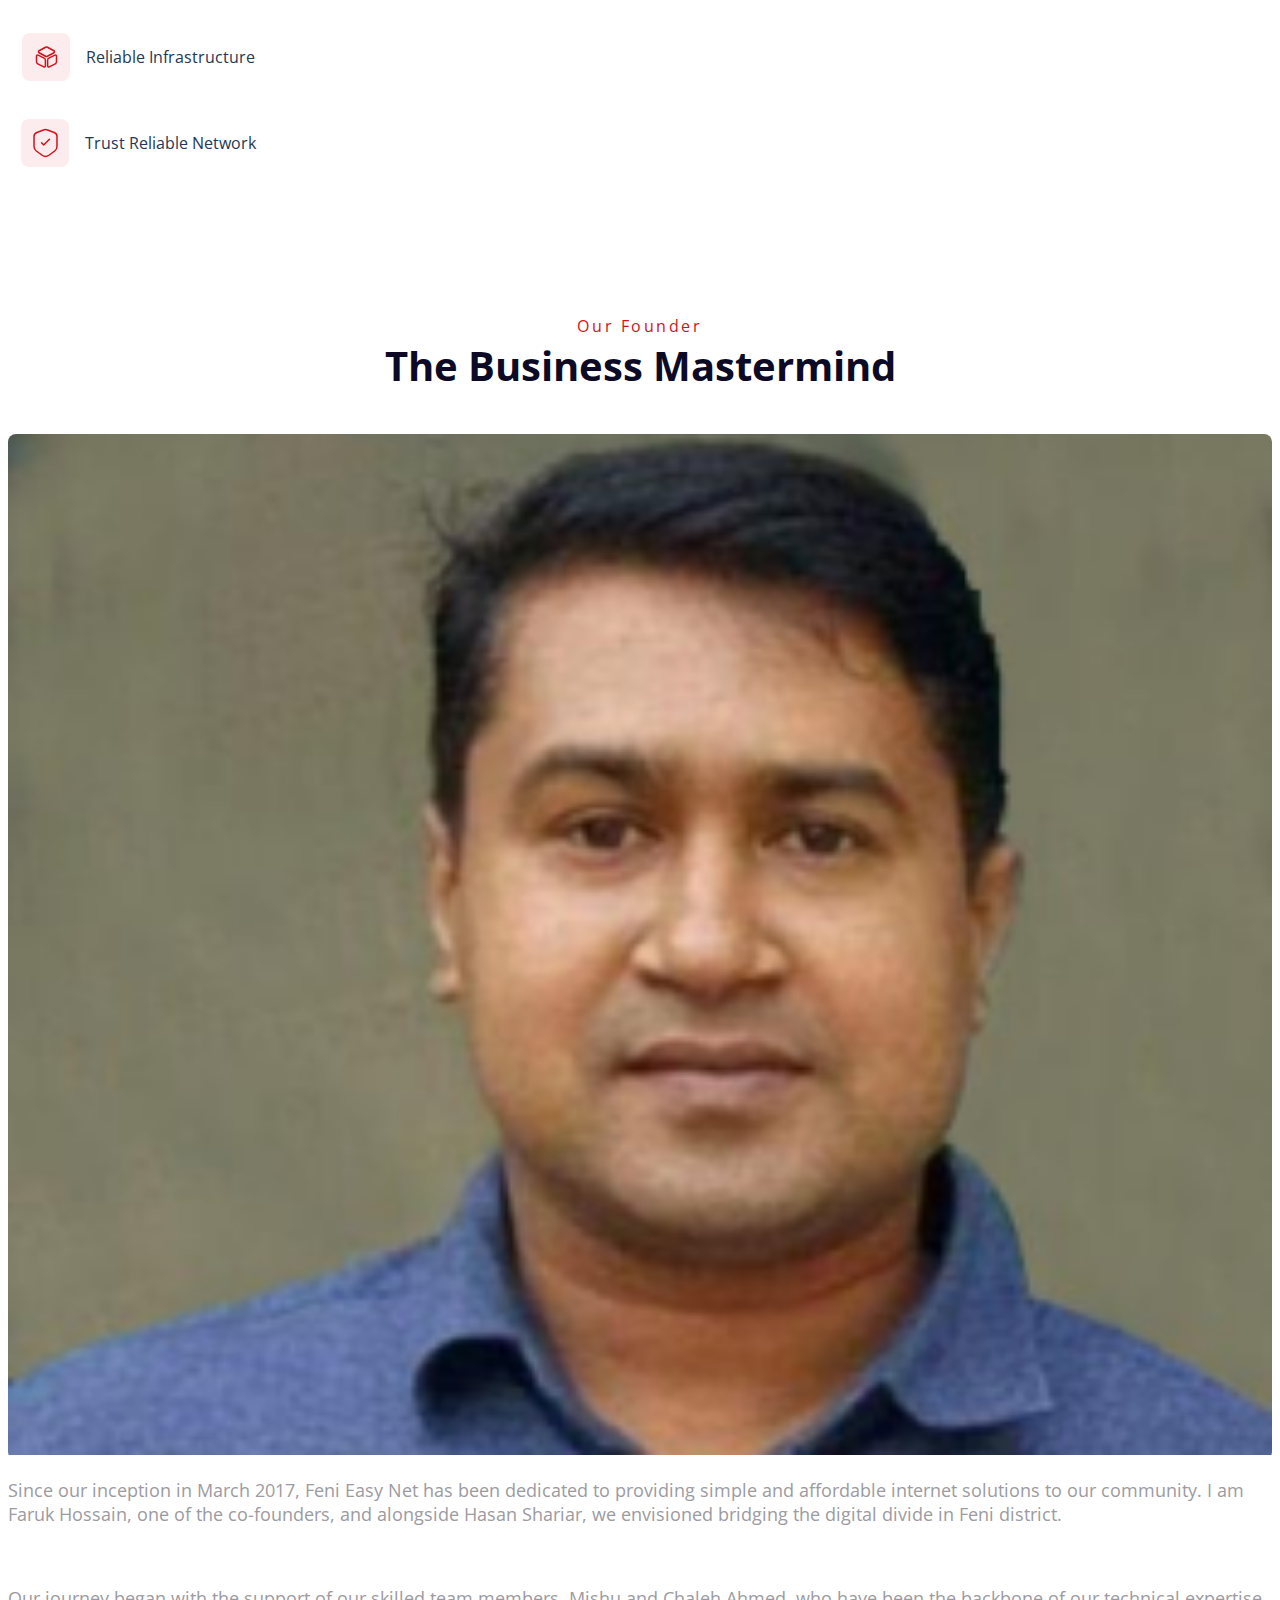
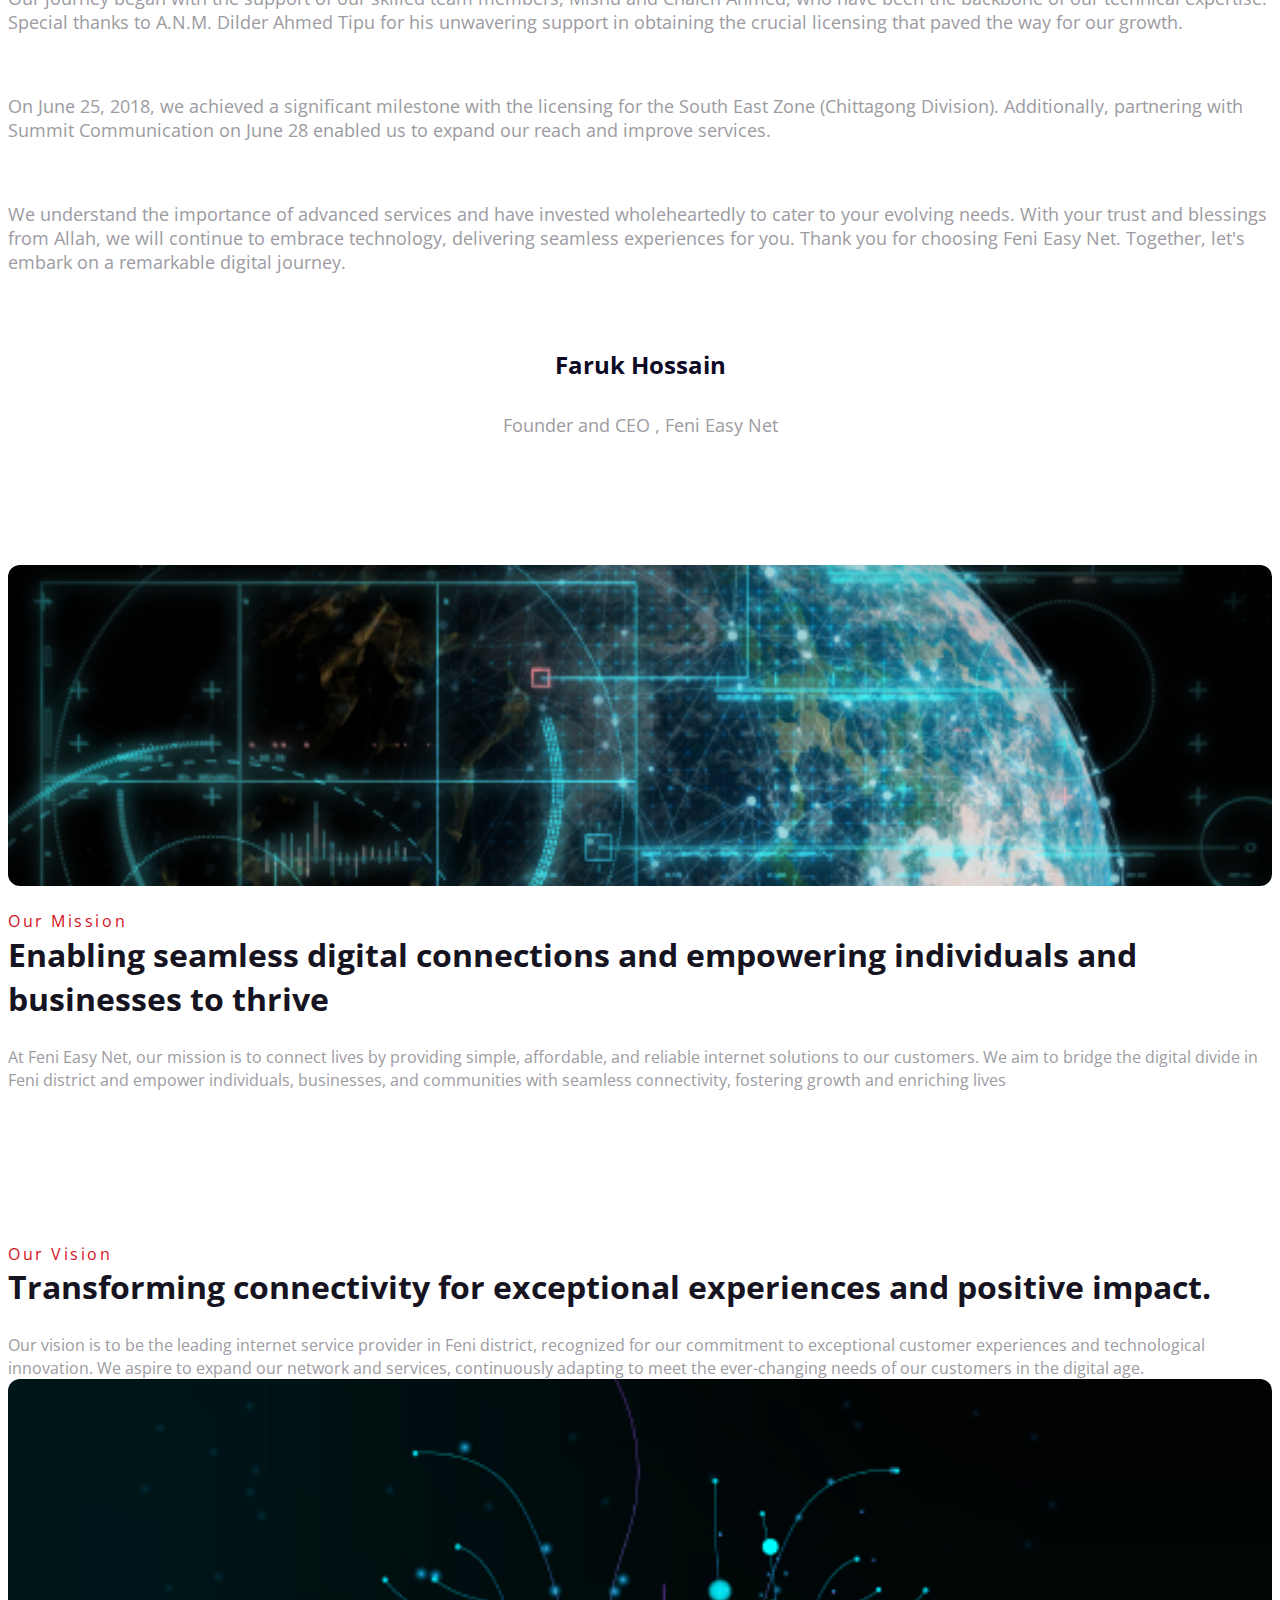
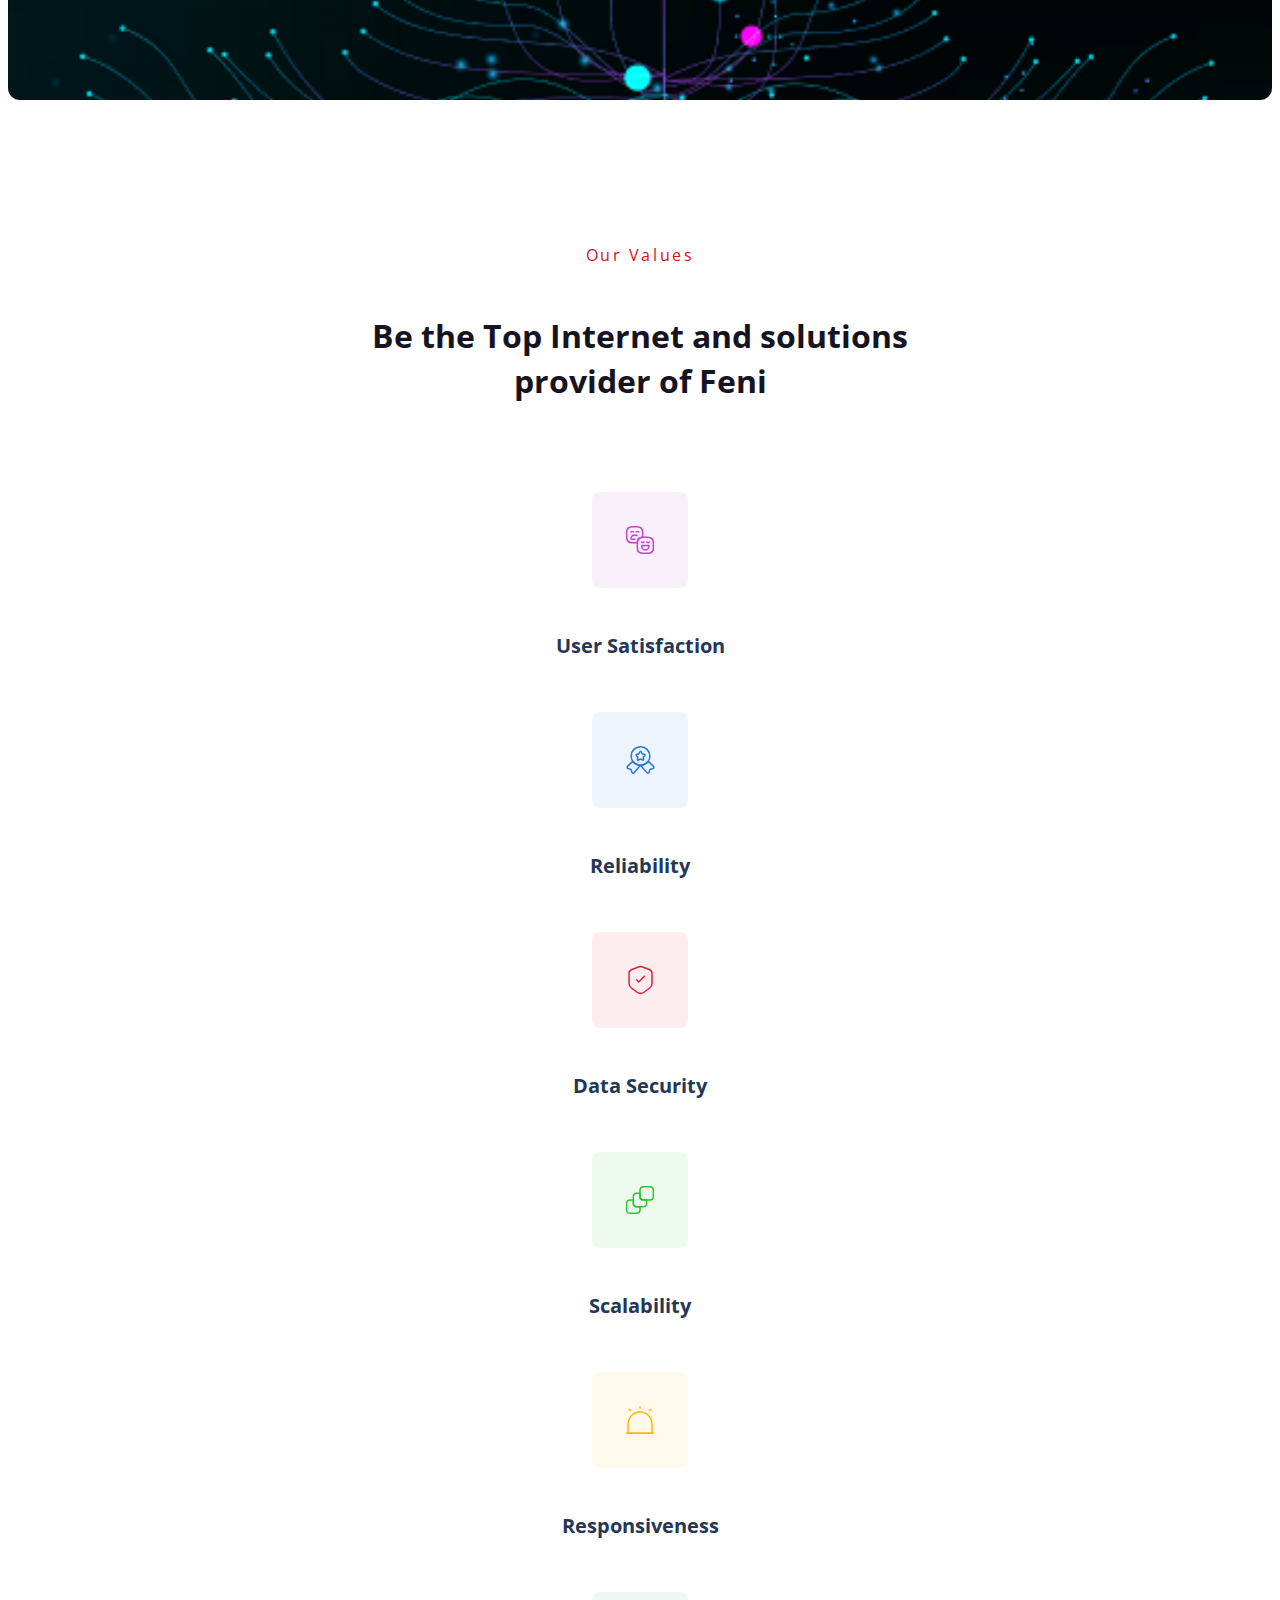
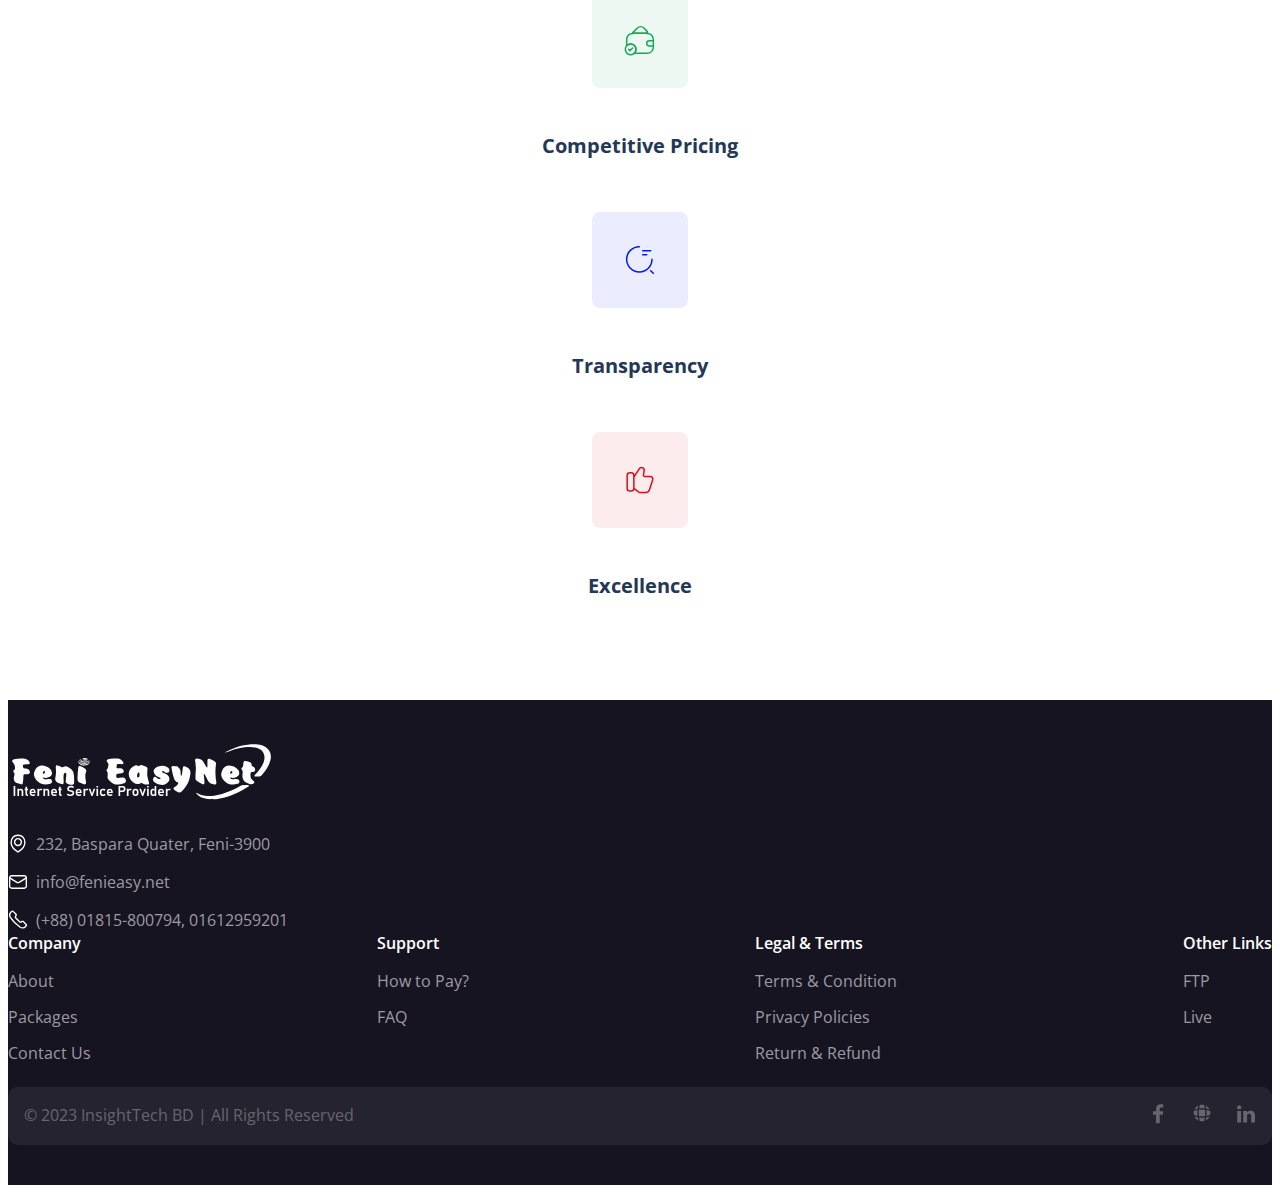
==== commit 418ea183: "live link added" ====
--- a/Pages/about.html
+++ b/Pages/about.html
@@ -31,7 +31,7 @@
   <!-- Navbar Start -->
   <nav class="navbar navbar-expand-lg sticky-top">
     <div class="container-fluid container">
-      <a href="../index.html"><img src="../Assets/fast-link.svg" alt="logo" height="40px" /></a>
+      <a href="/"><img src="../Assets/fast-link.svg" alt="logo" height="40px" /></a>
       <button class="navbar-toggler shadow-none" type="button" data-bs-toggle="offcanvas" data-bs-target="#demo">
         <span class="navbar-toggler-icon"></span>
         <span class="navbar-toggler-icon"></span>
@@ -40,7 +40,7 @@
       <div class="collapse navbar-collapse" id="navbarNav">
         <ul class="navbar-nav ms-auto">
           <li class="nav-item">
-            <a class="nav-link" href="../index.html">Home</a>
+            <a class="nav-link" href="/">Home</a>
           </li>
           <li class="nav-item">
             <a class="nav-link" href="./packages.html">Packages</a>
@@ -64,13 +64,13 @@
   </nav>
   <div class="offcanvas offcanvas-start" id="demo">
     <div class="offcanvas-header">
-      <a href="../index.html"><img src="../Assets/fast-link.svg" alt="logo" height="40px" /></a>
+      <a href="/"><img src="../Assets/fast-link.svg" alt="logo" height="40px" /></a>
       <button type="button" class="btn-close shadow-none" data-bs-dismiss="offcanvas"></button>
     </div>
     <div class="offcanvas-body">
       <ul class="navbar-nav ms-auto">
         <li class="nav-item">
-          <a class="nav-link" href="../index.html">Home</a>
+          <a class="nav-link" href="/">Home</a>
         </li>
         <li class="nav-item">
           <a class="nav-link" href="./packages.html">Packages</a>
@@ -424,8 +424,12 @@
             <div class="support">
               <p class="cta-title">Other Links</p>
               <div class="cta-menu">
-                <p class="cta-option">FTP</p>
-                <p class="cta-option">Live</p>
+                <a href="http://10.10.210.10/" target="_blank">
+                  <p class="cta-option">FTP</p>
+                </a>
+                <a href="http://172.16.16.2/easylive" target="_blank">
+                  <p class="cta-option">Live</p>
+                </a>
               </div>
             </div>
           </div>
--- a/Style/button.css
+++ b/Style/button.css
@@ -17,8 +17,15 @@
   align-items: center;
   letter-spacing: 0.08em;
   color: #ffffff;
+  transition: .5s ease-in-out;
+}
+.primary-filled:hover{
+  background: #ff0011;
+  color: #ffffff;
+  transition: .5s ease-in-out;
 }
 .secondary-filled {
+  transition: .5s ease-in-out;
   display: flex;
   flex-direction: row;
   justify-content: center;
@@ -37,6 +44,13 @@
   align-items: center;
   letter-spacing: 0.08em;
   color: #d6111e;
+}.secondary-filled:hover{
+  transition: .5s ease-in-out;
+  background: #ffdbdb;
+  color: #d6111e;
+}
+a{
+  text-decoration: none !important;
 }
 /*******************************************************  Media Queries Start  *******************************************************/
 @media screen and (max-width: 1400px) {
--- a/Style/footer.css
+++ b/Style/footer.css
@@ -82,6 +82,9 @@
   }
 }
 @media screen and (max-width: 767px) {
+  .mono-logo{
+    width: auto;
+  }
   .right > p {
     text-align: center;
   }
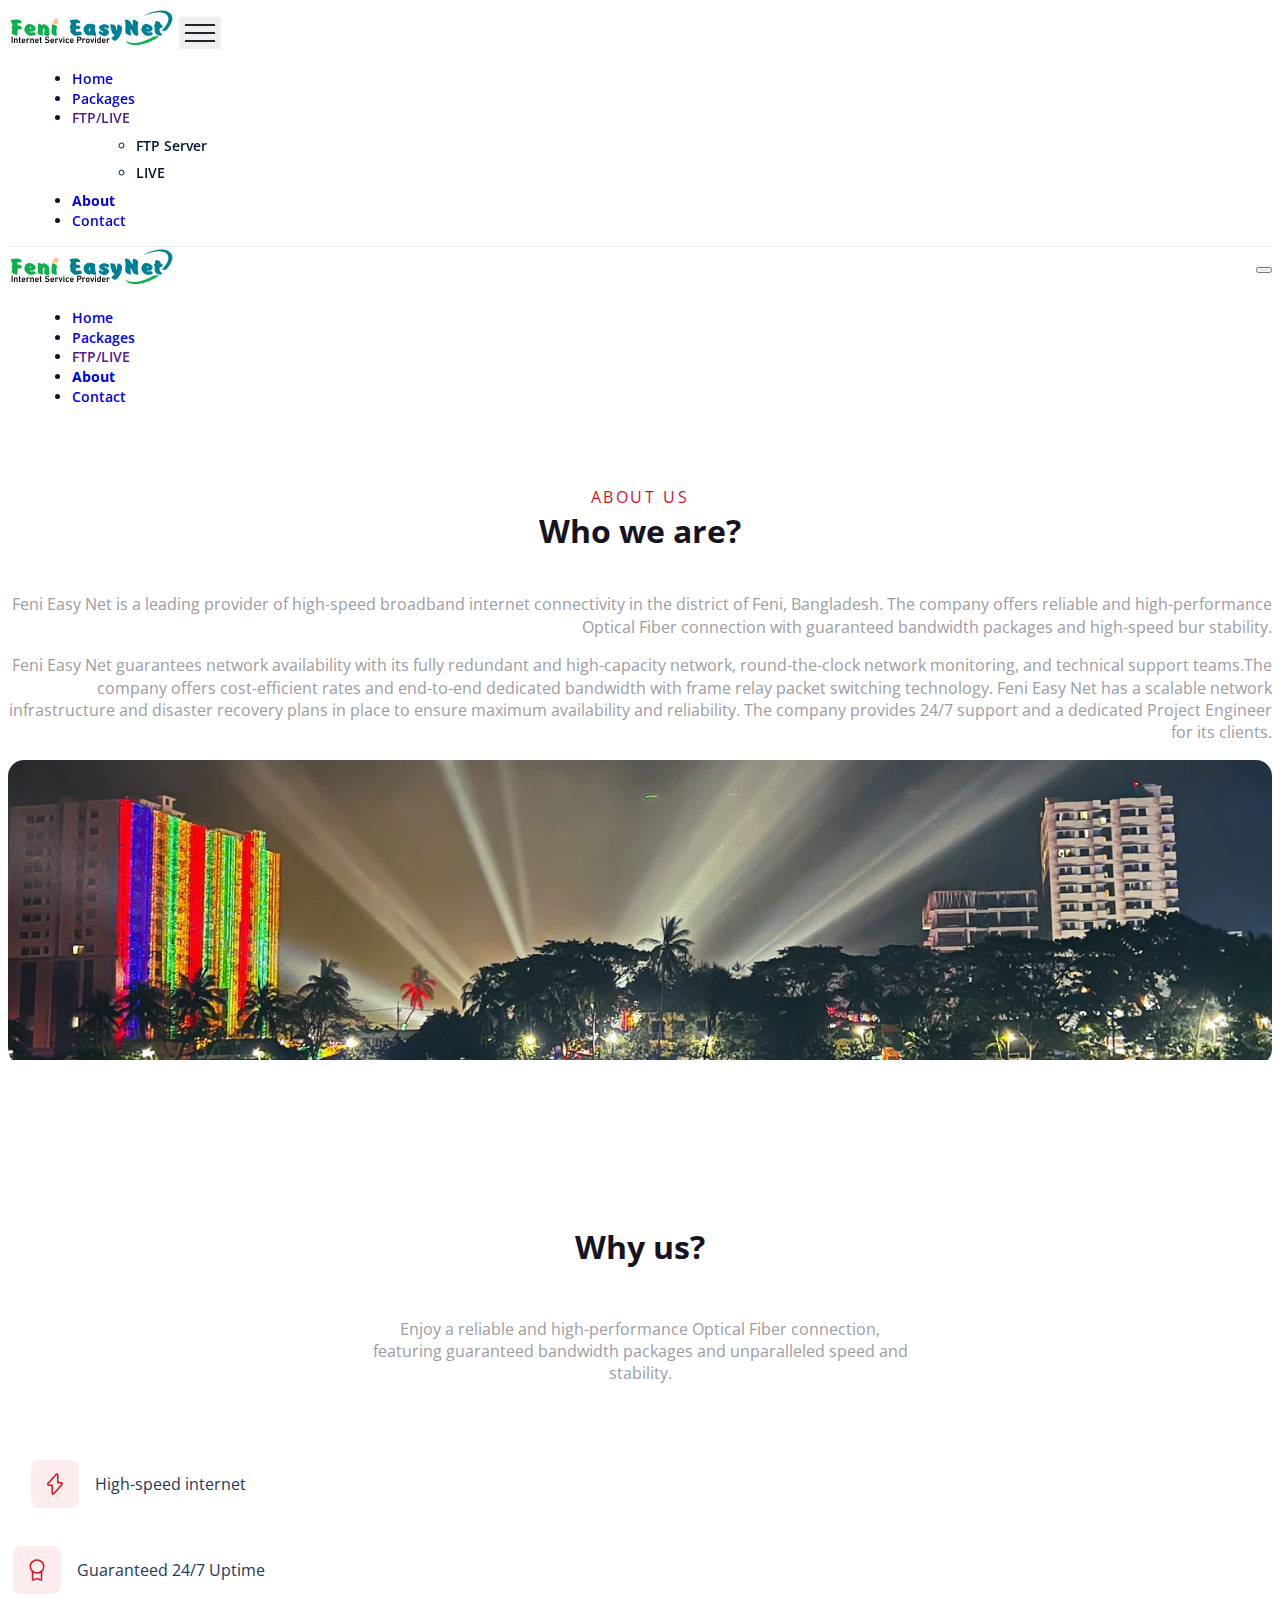
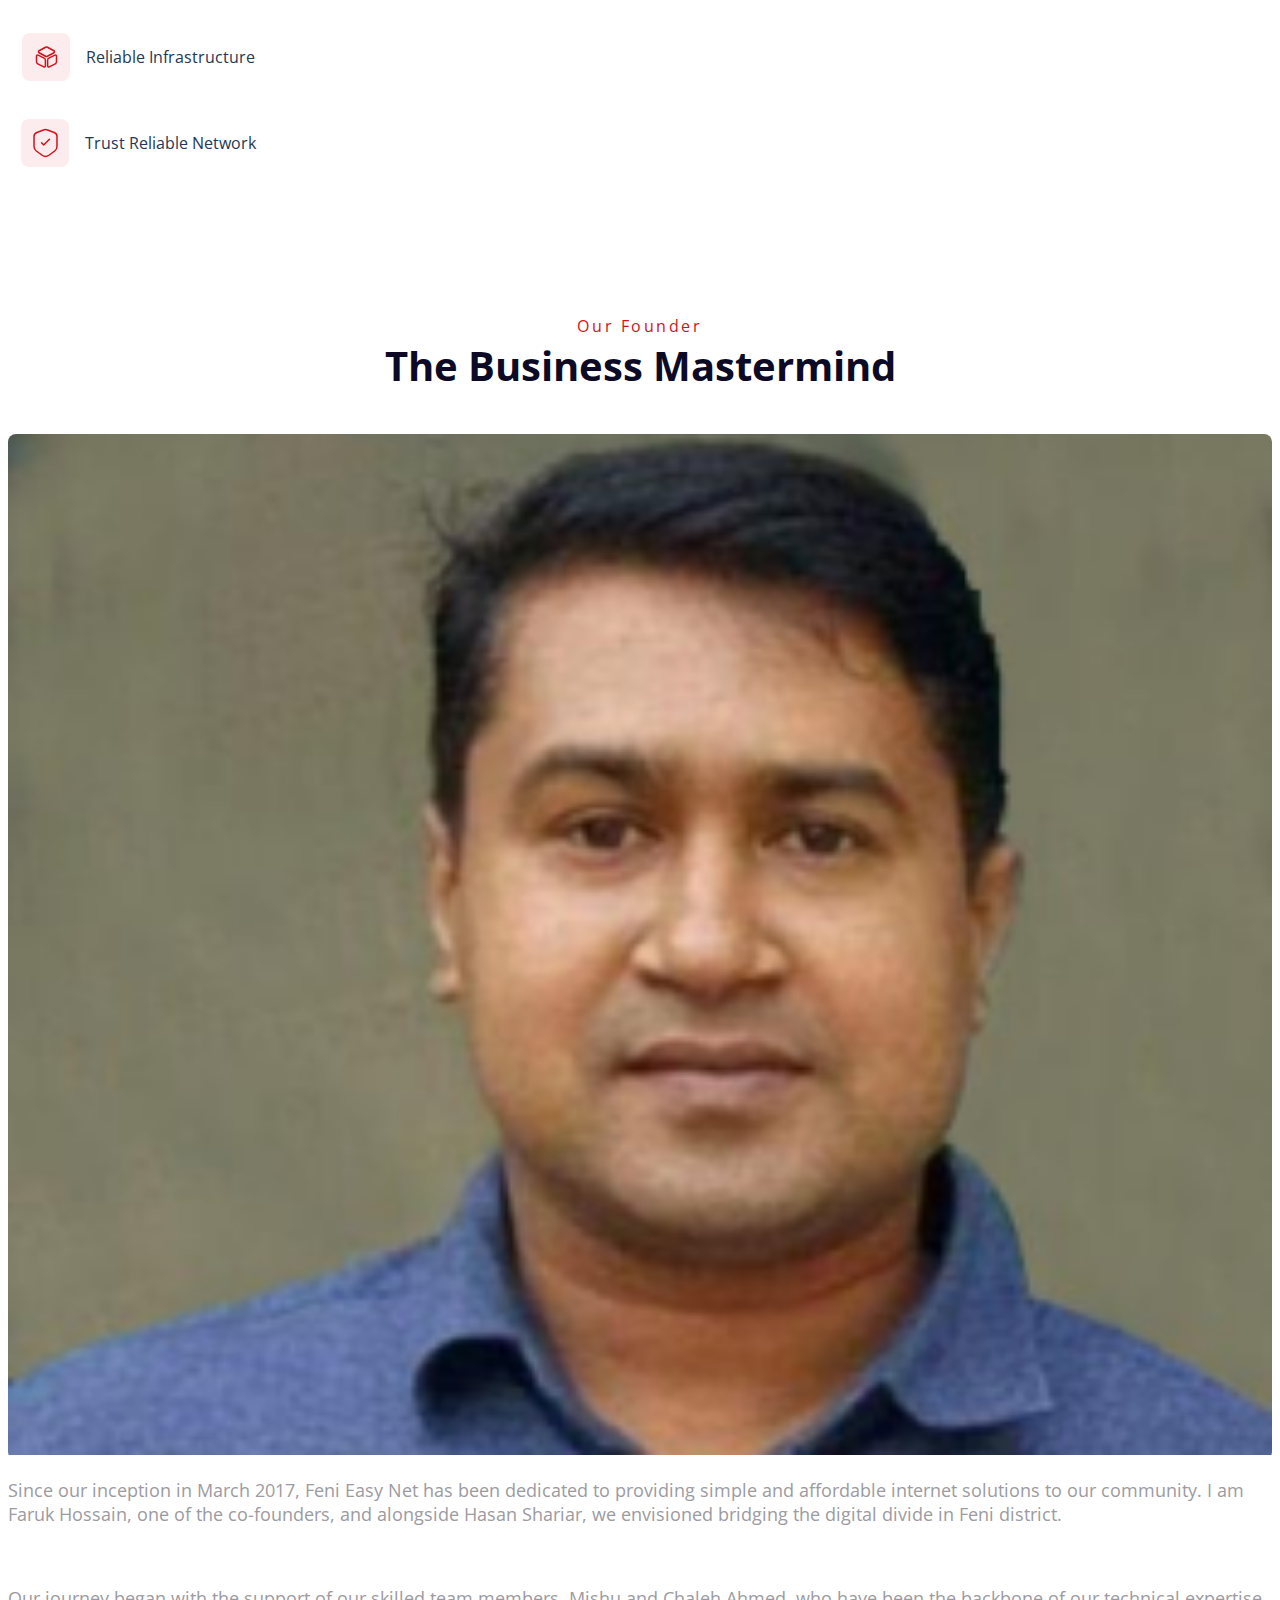
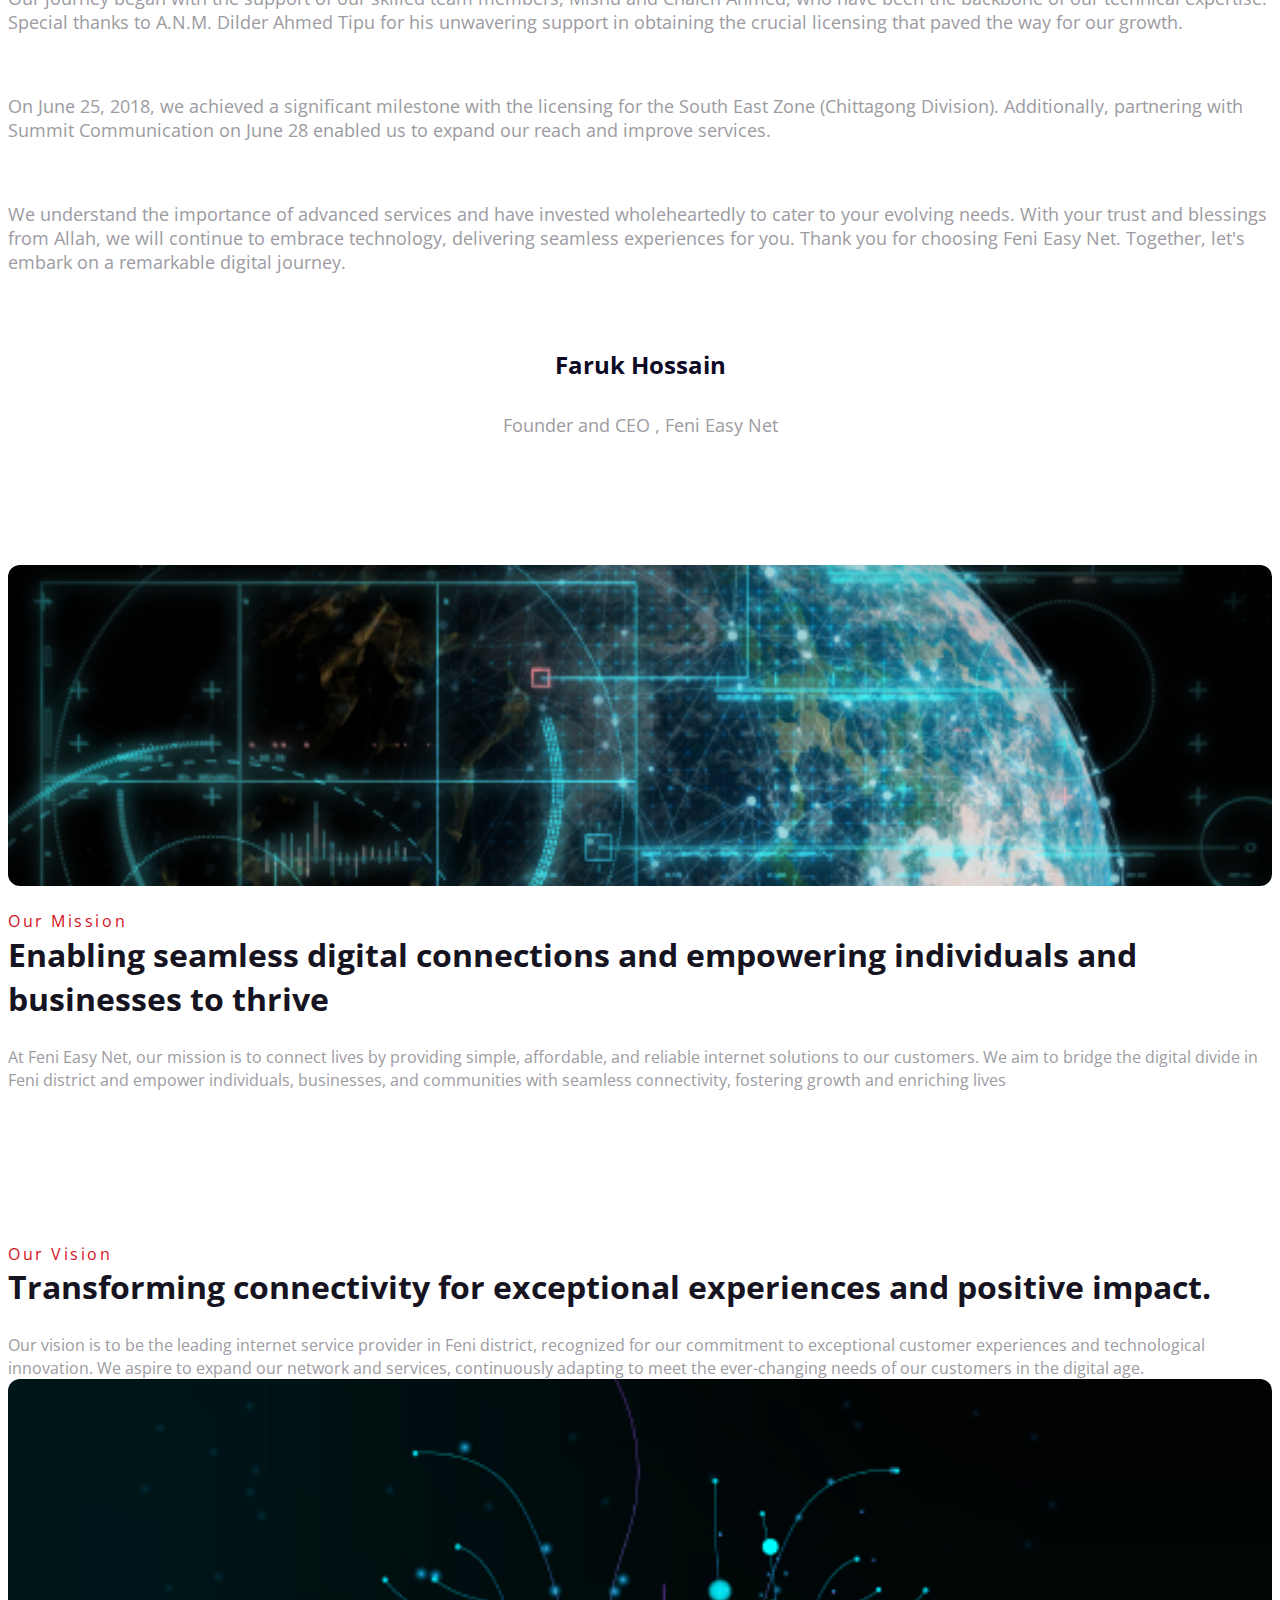
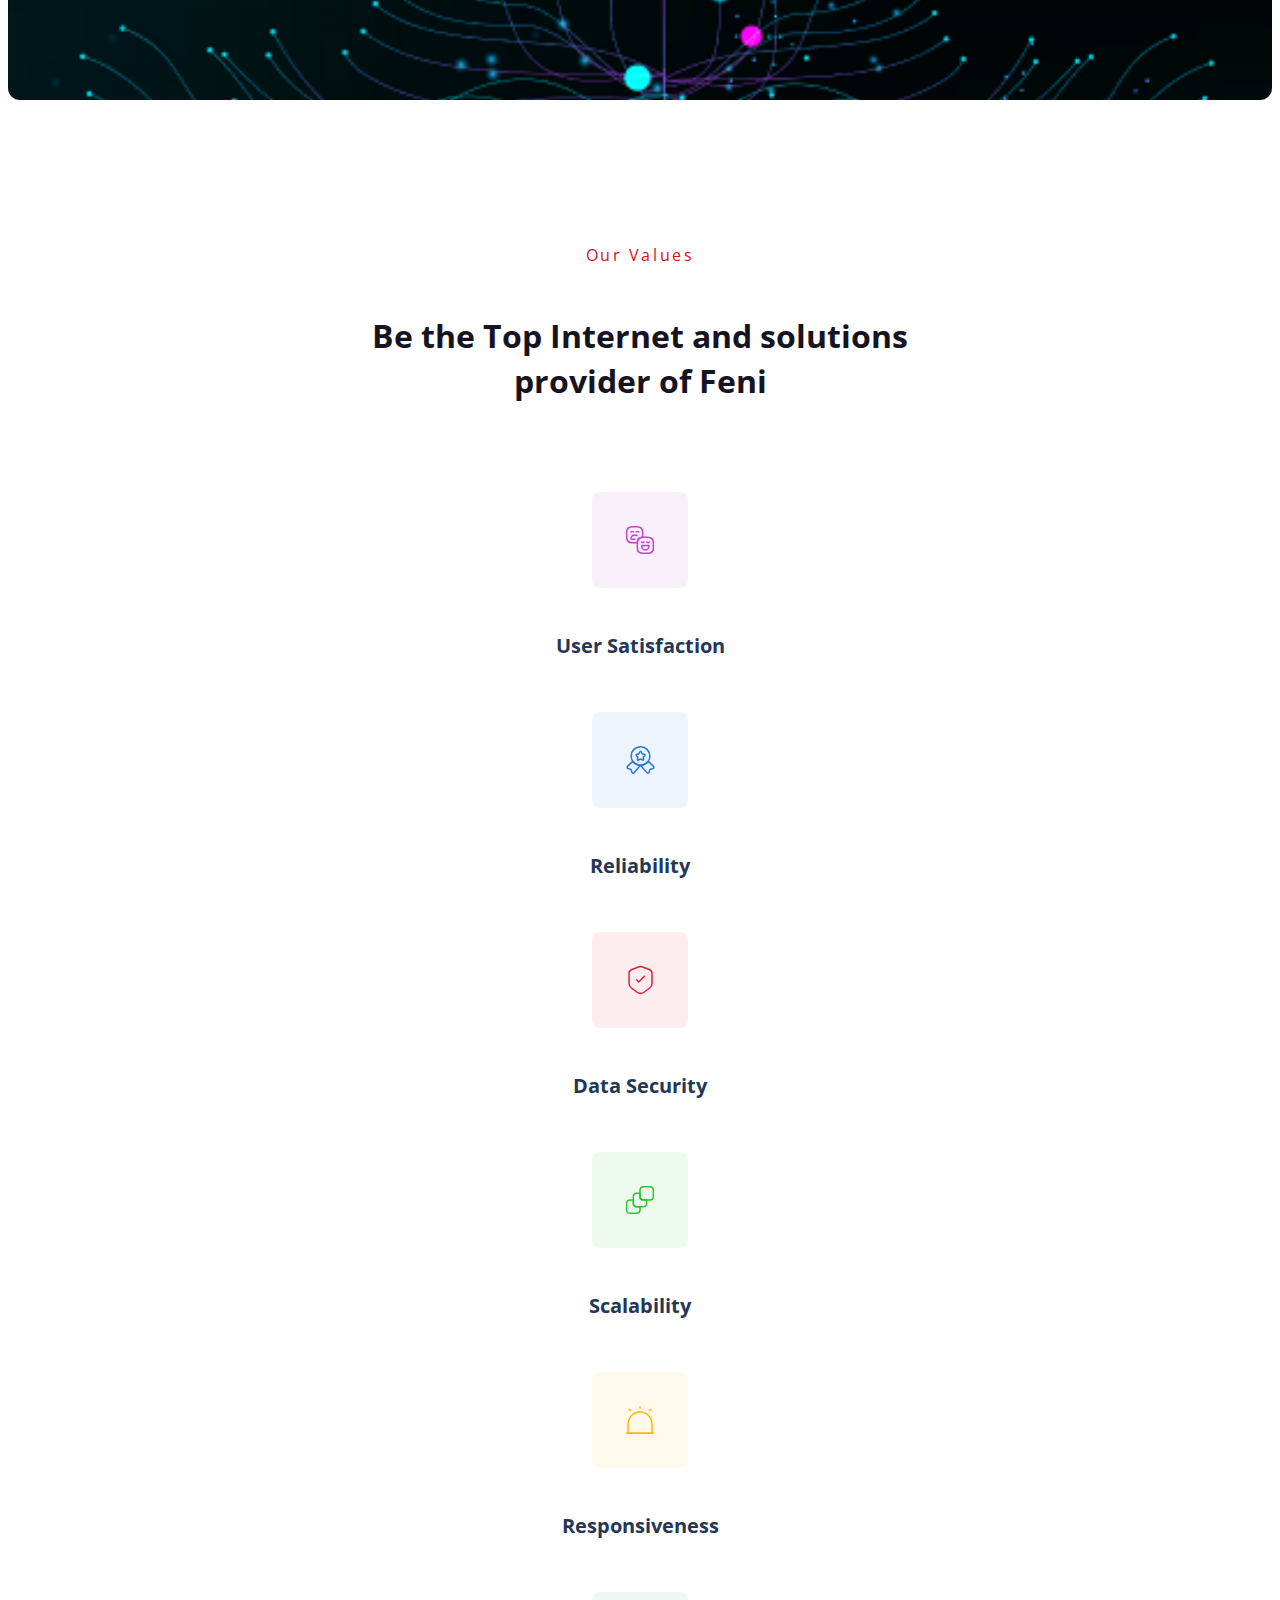
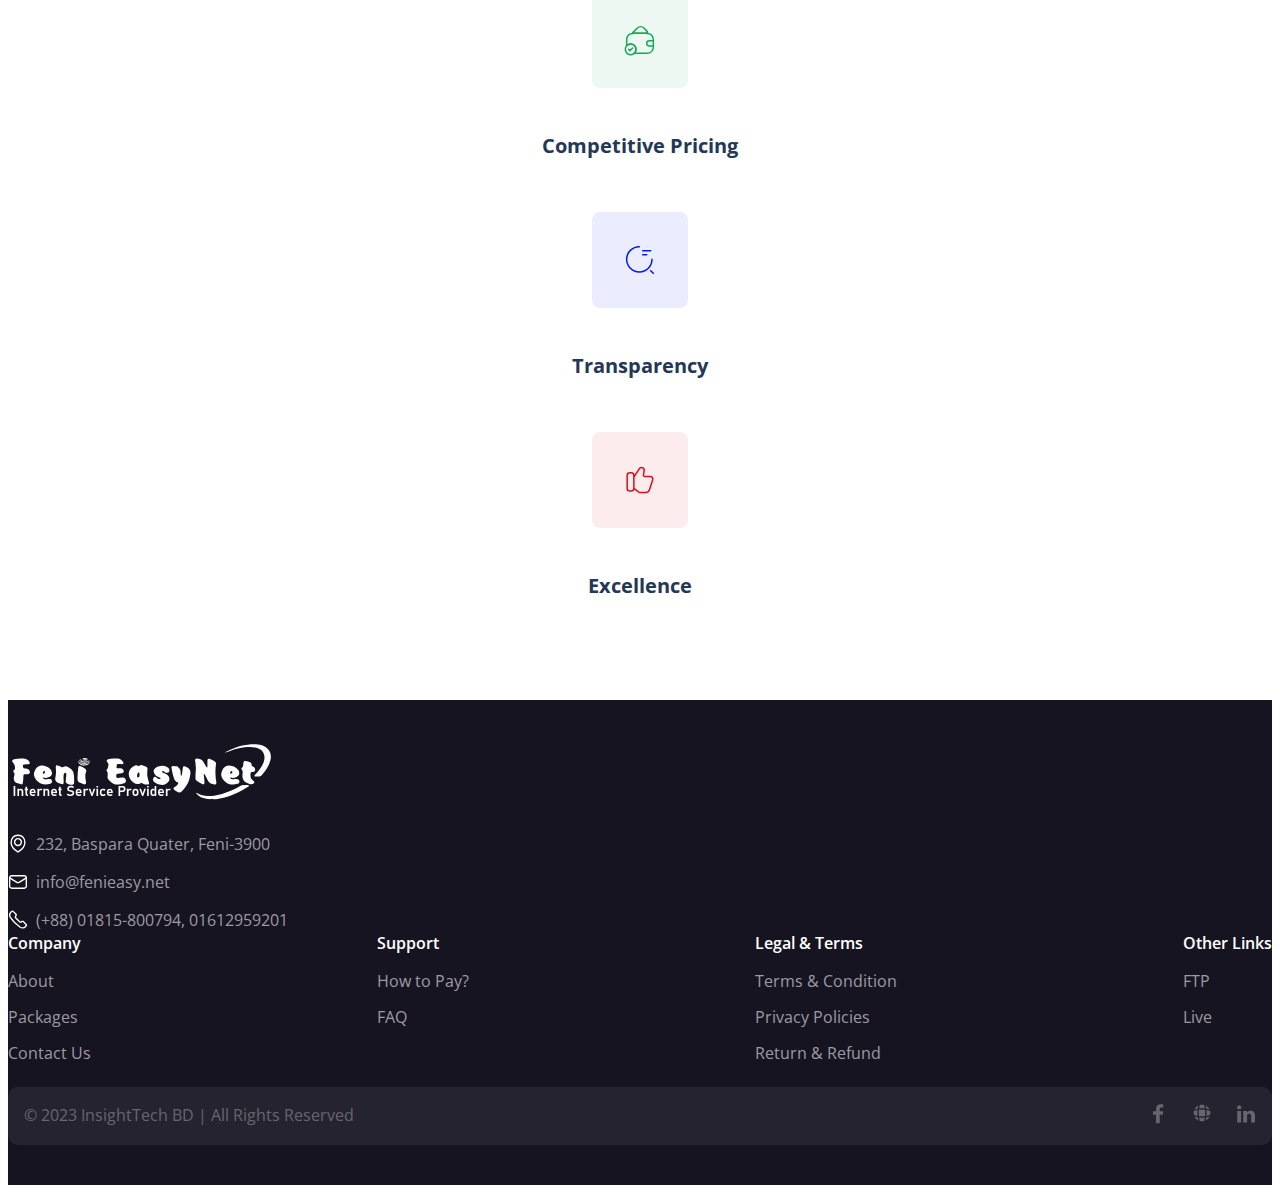
==== commit 965162d0: "navbar live link added" ====
--- a/Pages/about.html
+++ b/Pages/about.html
@@ -49,7 +49,7 @@
             <a class="nav-link" href="">FTP/LIVE</a>
             <ul class="dropdown-menu">
               <li class="nav-item"><a href="http://10.10.210.10/" target="_blank">FTP Server</a></li>
-              <li class="nav-item"><a href="">LIVE</a></li>
+              <li class="nav-item"><a href="http://172.16.16.2/easylive">LIVE</a></li>
             </ul>
           </li>
           <li class="nav-item">
--- a/Style/navbar.css
+++ b/Style/navbar.css
@@ -1,9 +1,10 @@
 .nav-item {
   margin-left: 24px;
-  font-weight: 500;
+  font-weight: 600;
   font-size: 14px;
   line-height: 140%;
   color: #031430;
+  transition: ease-out 0.3s;
 }
 
 .active {
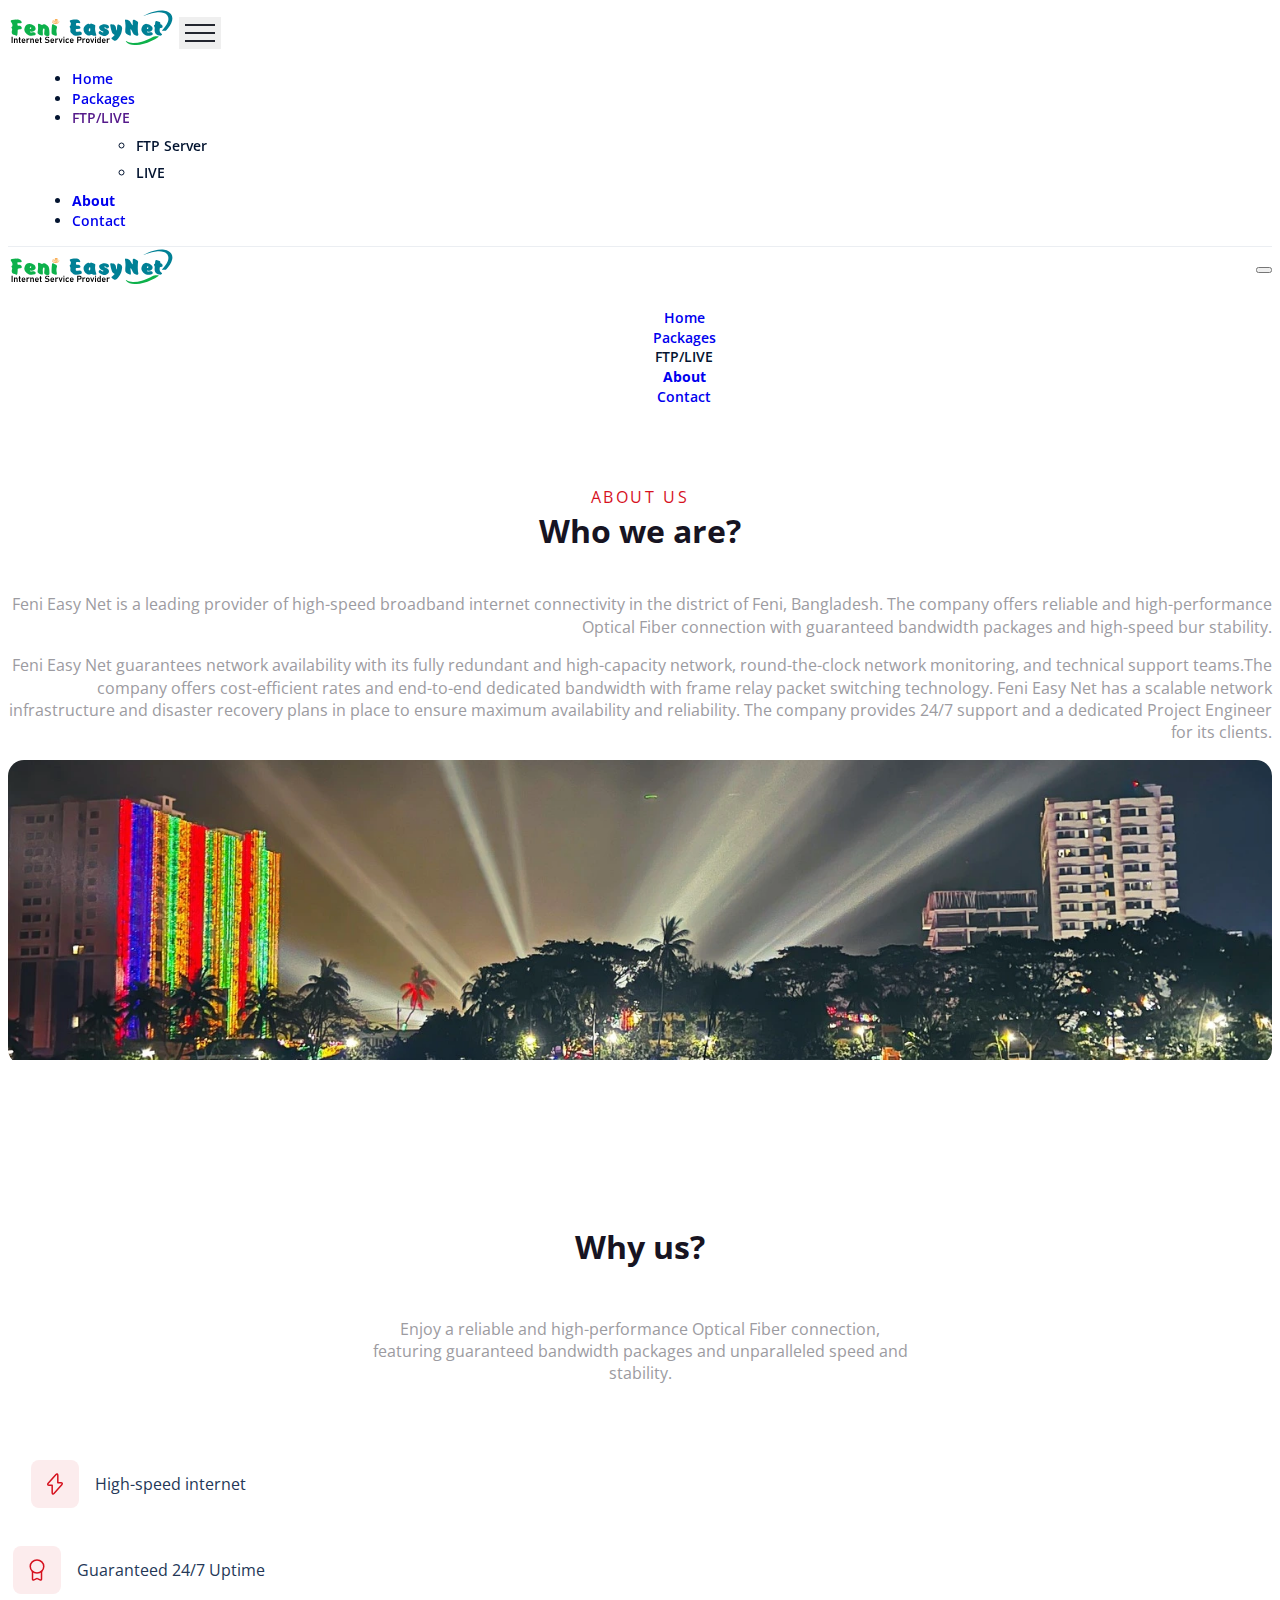
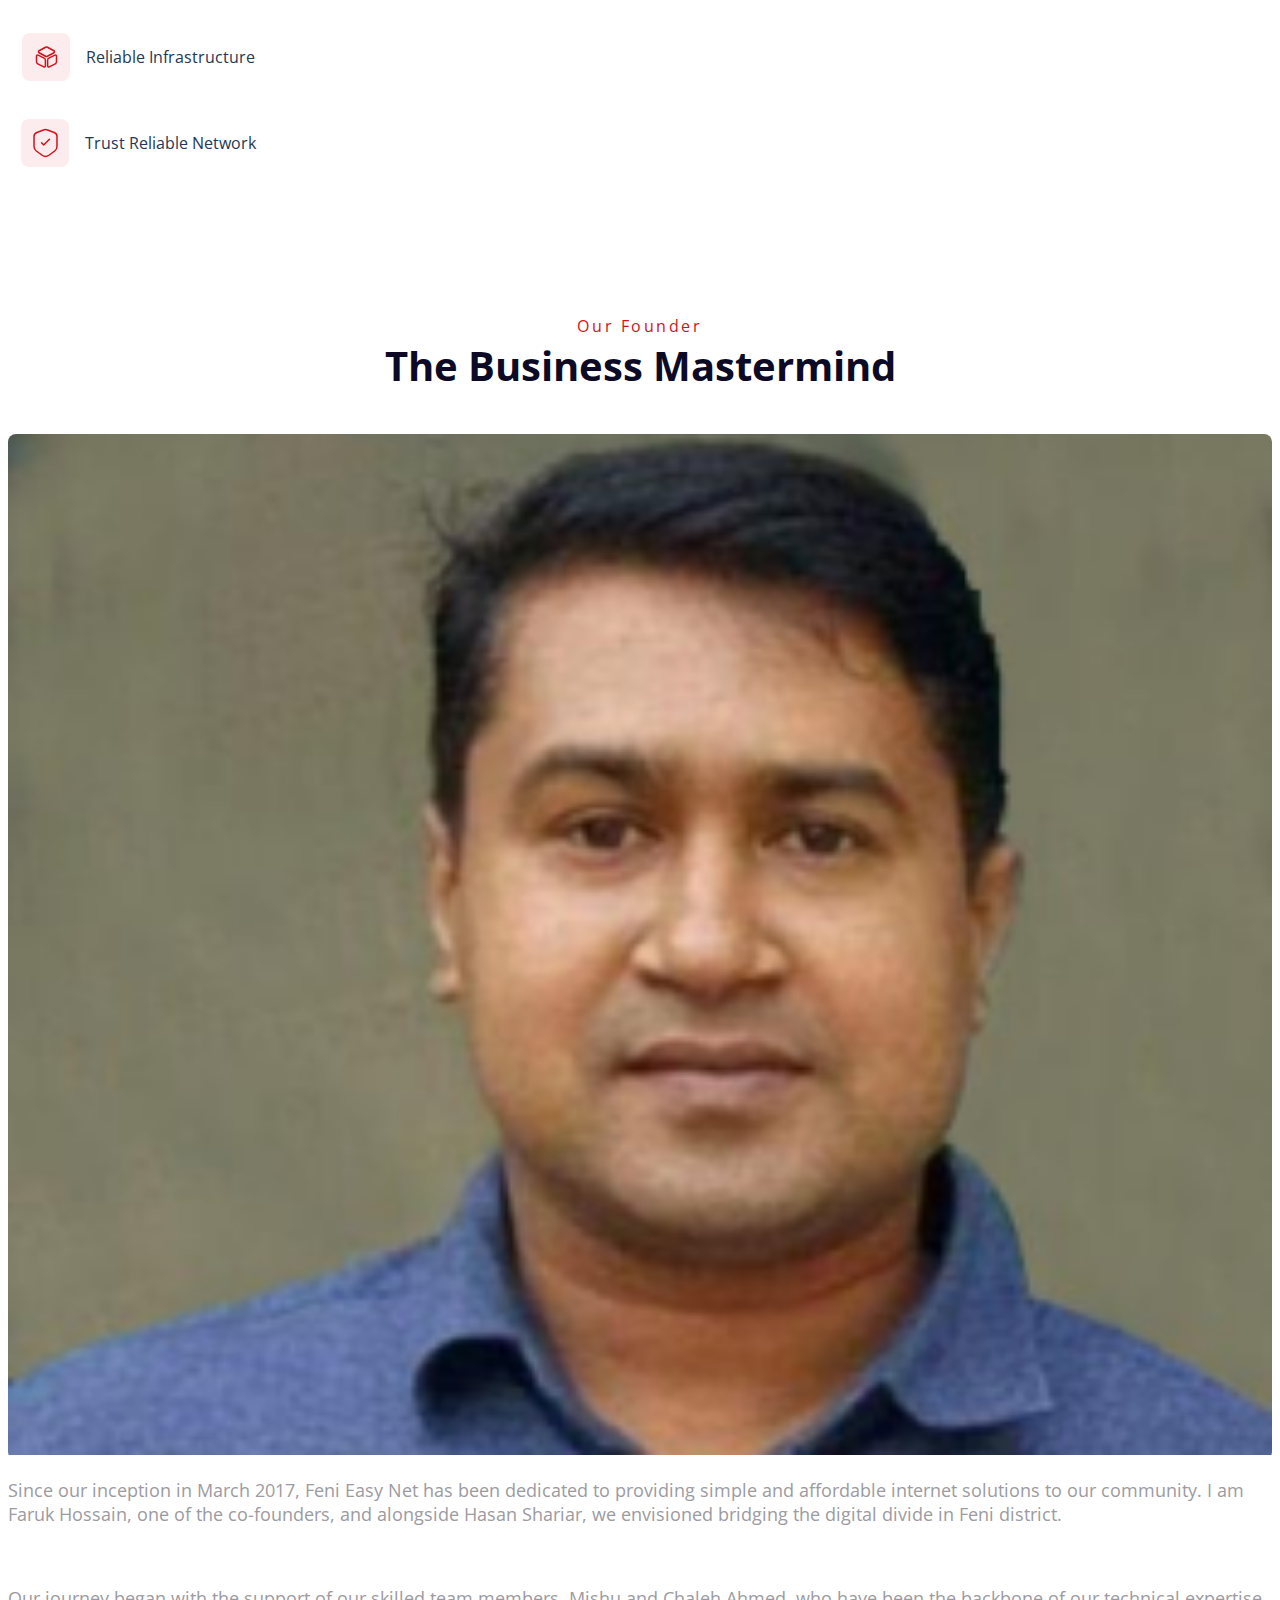
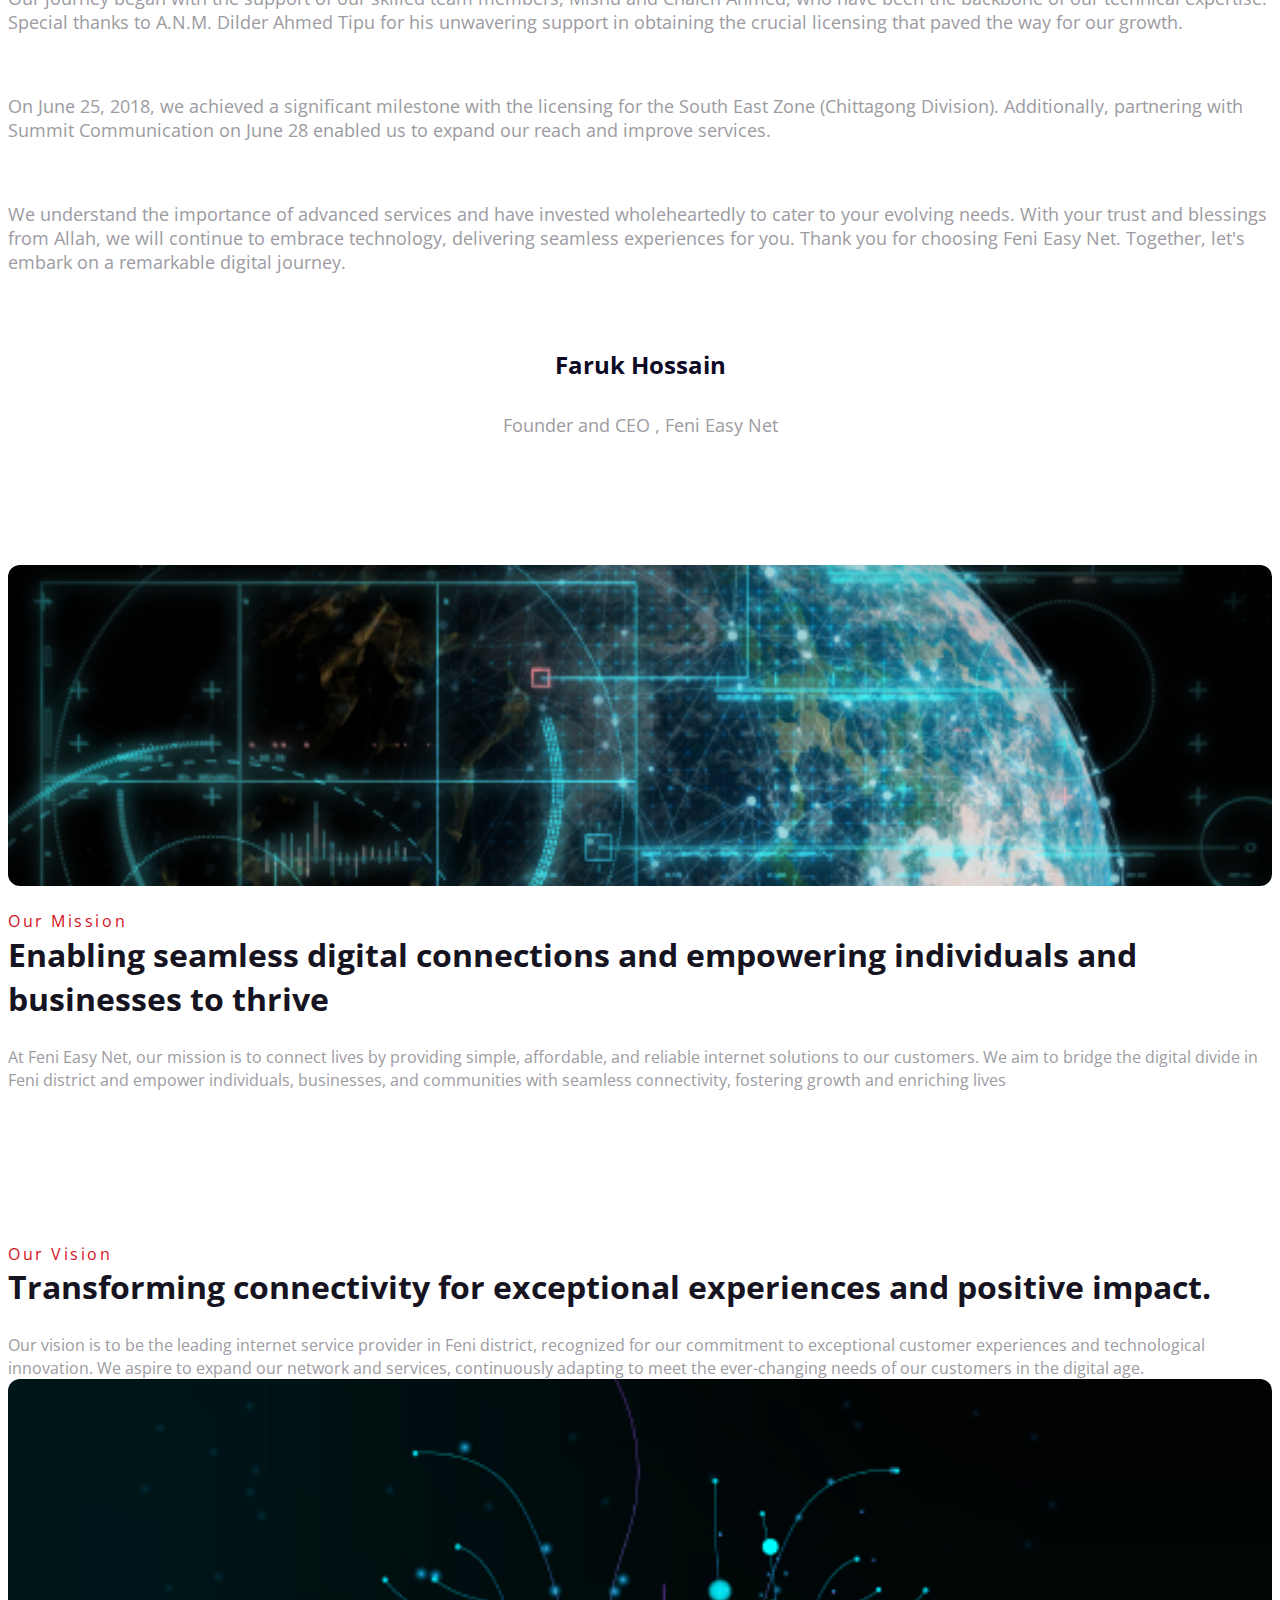
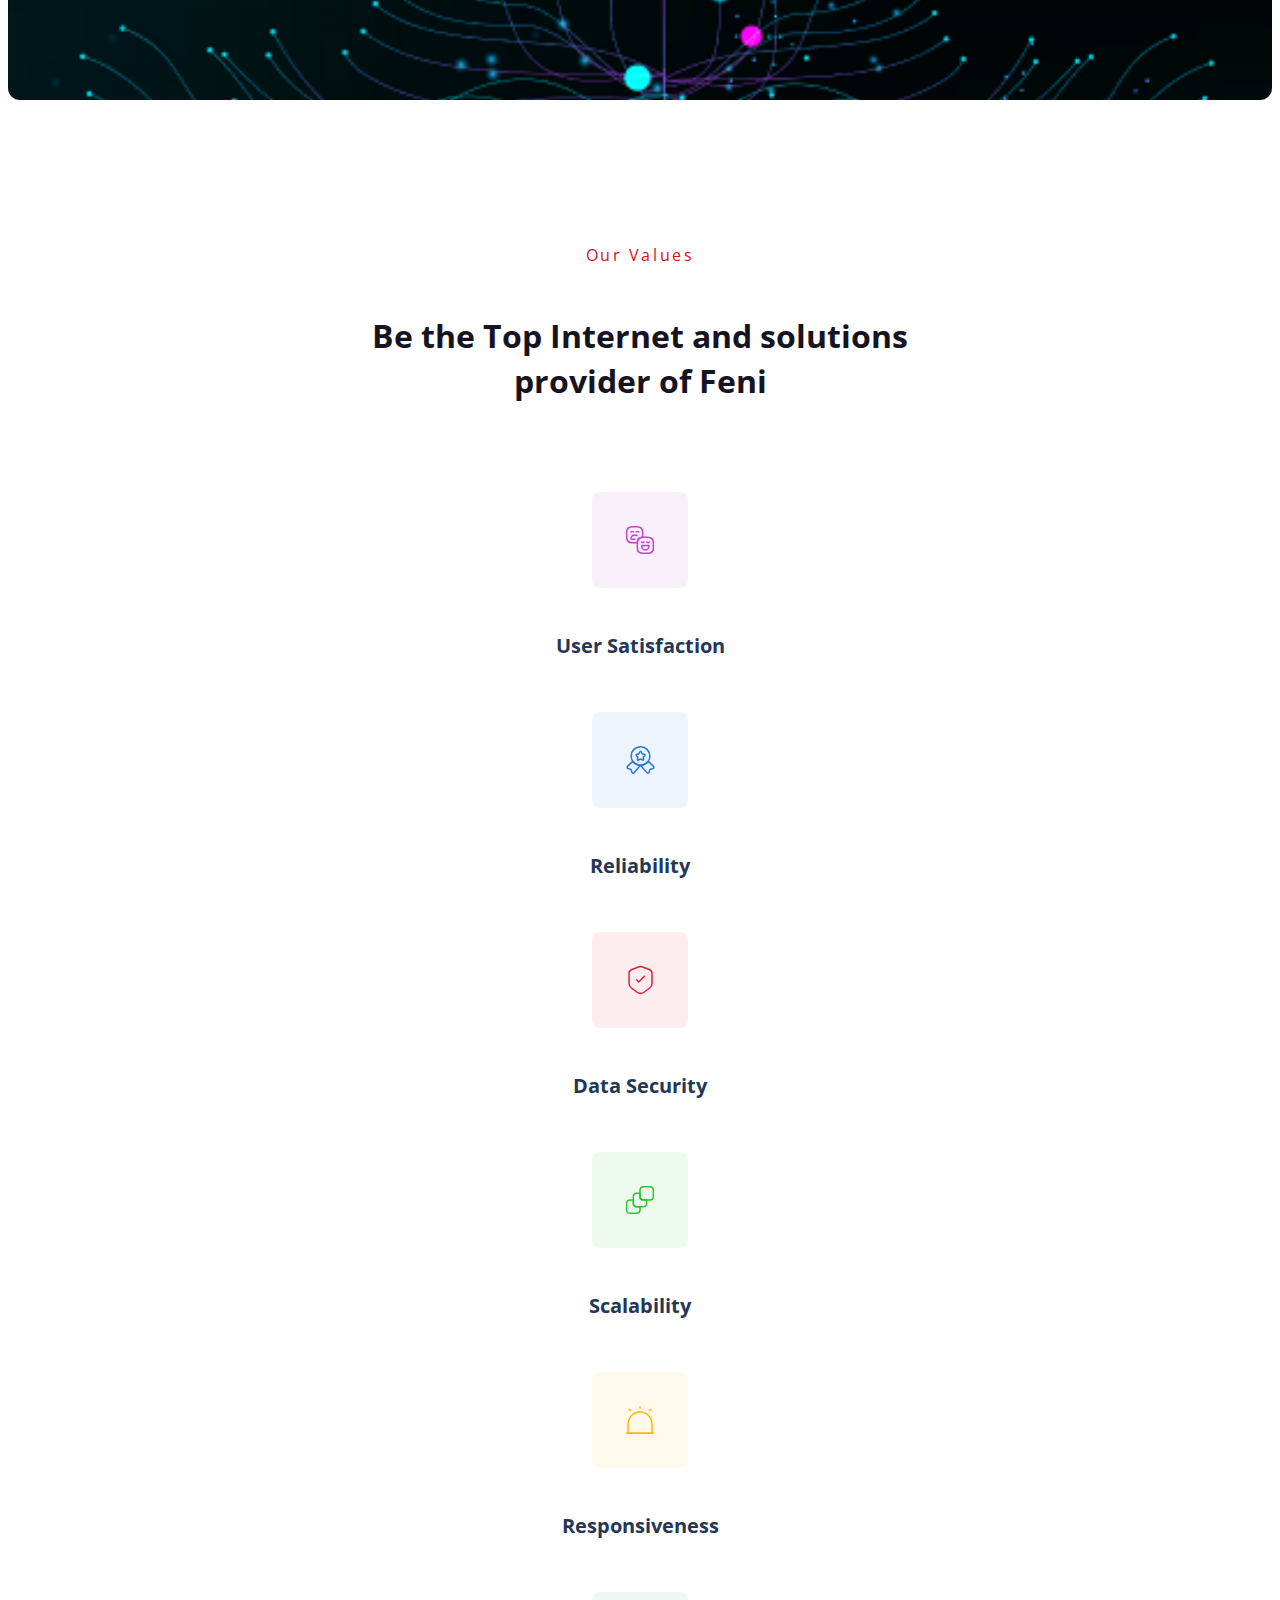
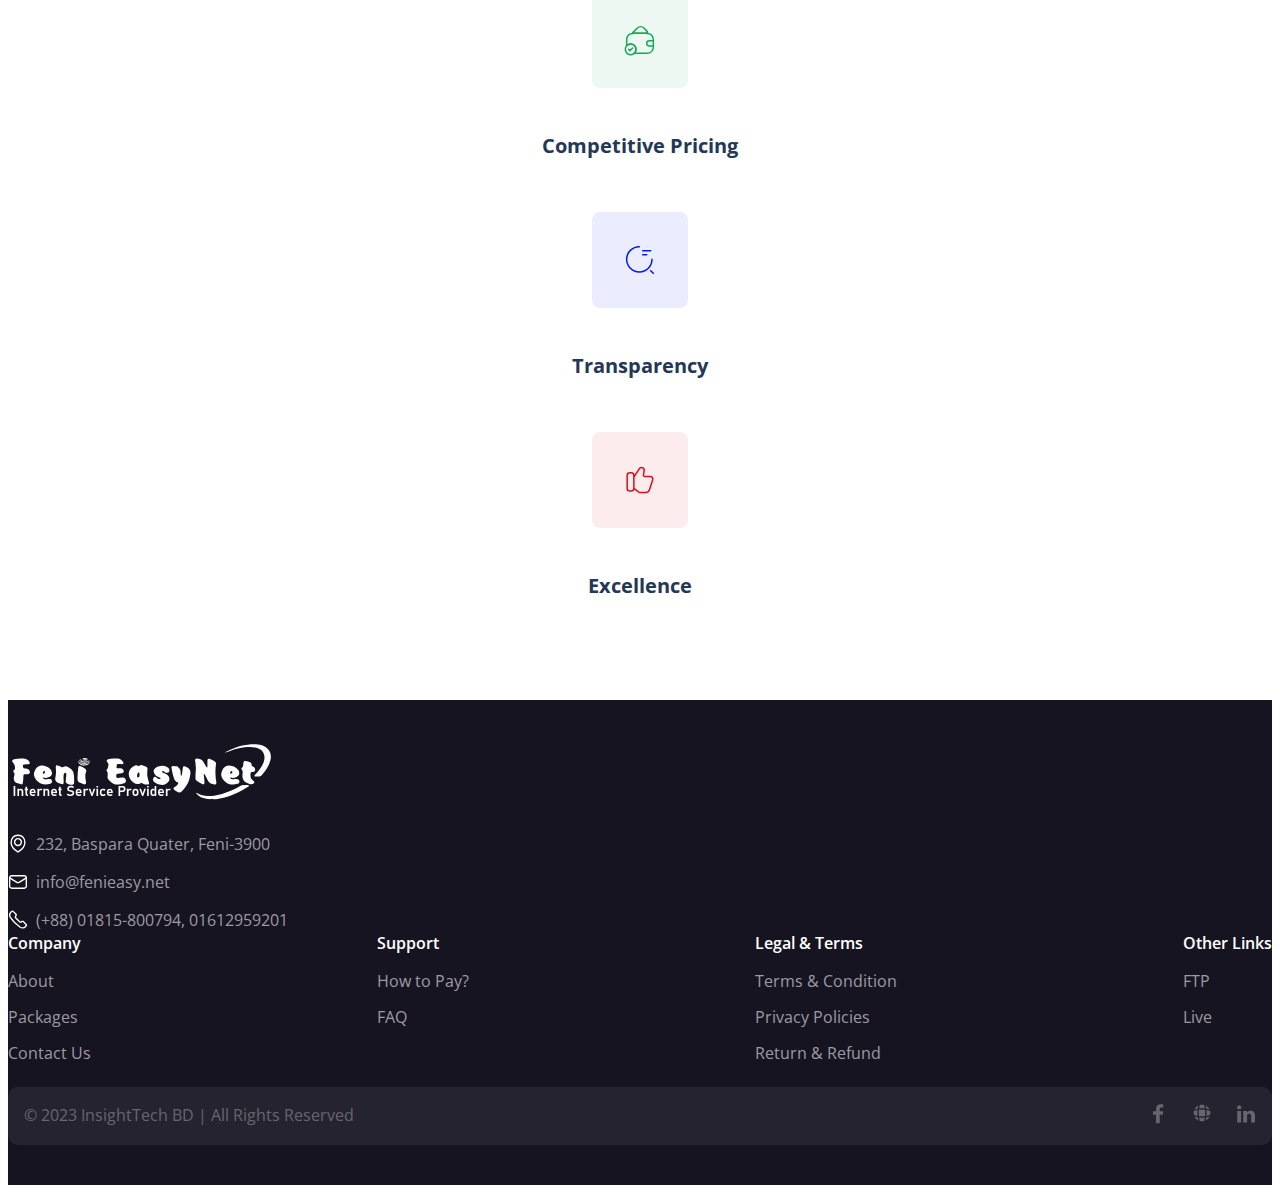
==== commit e7b038a6: "canvas mobile ftp" ====
--- a/Pages/about.html
+++ b/Pages/about.html
@@ -76,8 +76,18 @@
           <a class="nav-link" href="./packages.html">Packages</a>
         </li>
         <li class="nav-item">
-          <a class="nav-link" href="">FTP/LIVE</a>
+          <a class="nav-link" id="show-hidden-menu">
+            FTP/LIVE
+          </a>
         </li>
+        <div class="box data hidden-menu" style="display: none;">
+          <a href="http://10.10.210.10/" target="_blank" class="ftp">
+              <p>FTP</p>
+          </a>
+          <a href="http://172.16.16.2/easylive" target="_blank" class="ftp">
+            <p>LIVE</p>
+        </a>
+        </div>
         <li class="nav-item">
           <a class="nav-link active" href="./about.html">About</a>
         </li>
@@ -468,6 +478,7 @@
   <!-- Jquery CDN End -->
   <!-- External Plugins Start -->
   <script src="../Plugins/coverage-area.js"></script>
+  <script src="../Plugins/nav-canvas.js"></script>
   <!-- External Plugins End -->
 </body>
 
--- a/Style/navbar.css
+++ b/Style/navbar.css
@@ -74,7 +74,41 @@
   align-items: center;
   justify-content: space-between;
 }
+.offcanvas-body>ul>li{
+  width: 100%;
+  display: flex;
+  flex-direction: column;
+  align-items: center;
+}
 
+.box{
+  border-radius: 16px;
+  width: 90%;
+  display: flex;
+  align-items: center;
+  gap: 16px;
+  height: 080px;
+}
+.box p{
+  margin: auto;
+  font-size: 24px;
+}
+.ftp{
+  background-color: #f3f3f3;
+  width: 100%;
+  height: 100%;
+  display: flex;
+  border-radius: 16px;
+  align-items: center;
+  border: 1px solid #d6d4d4;
+}
+.ftp p{
+  font-size: 20px;
+}
+.box a{
+  text-decoration: none;
+  color: #031430 !important;
+}
 /*******************************************************  Media Queries Start  *******************************************************/
 @media screen and (max-width: 991px) {
   .nav-item {
--- a/Style/button.css
+++ b/Style/button.css
@@ -68,9 +68,18 @@
     width: 206px;
     height: 44px;
   }
+  a{
+    text-decoration: none !important;
+  }
 }
 @media screen and (max-width: 570px) {
+  a{
+    text-decoration: none !important;
+  }
 }
 @media screen and (max-width: 400px) {
+  a{
+    text-decoration: none !important;
+  }
 }
 /*******************************************************  Media Queries End  *******************************************************/
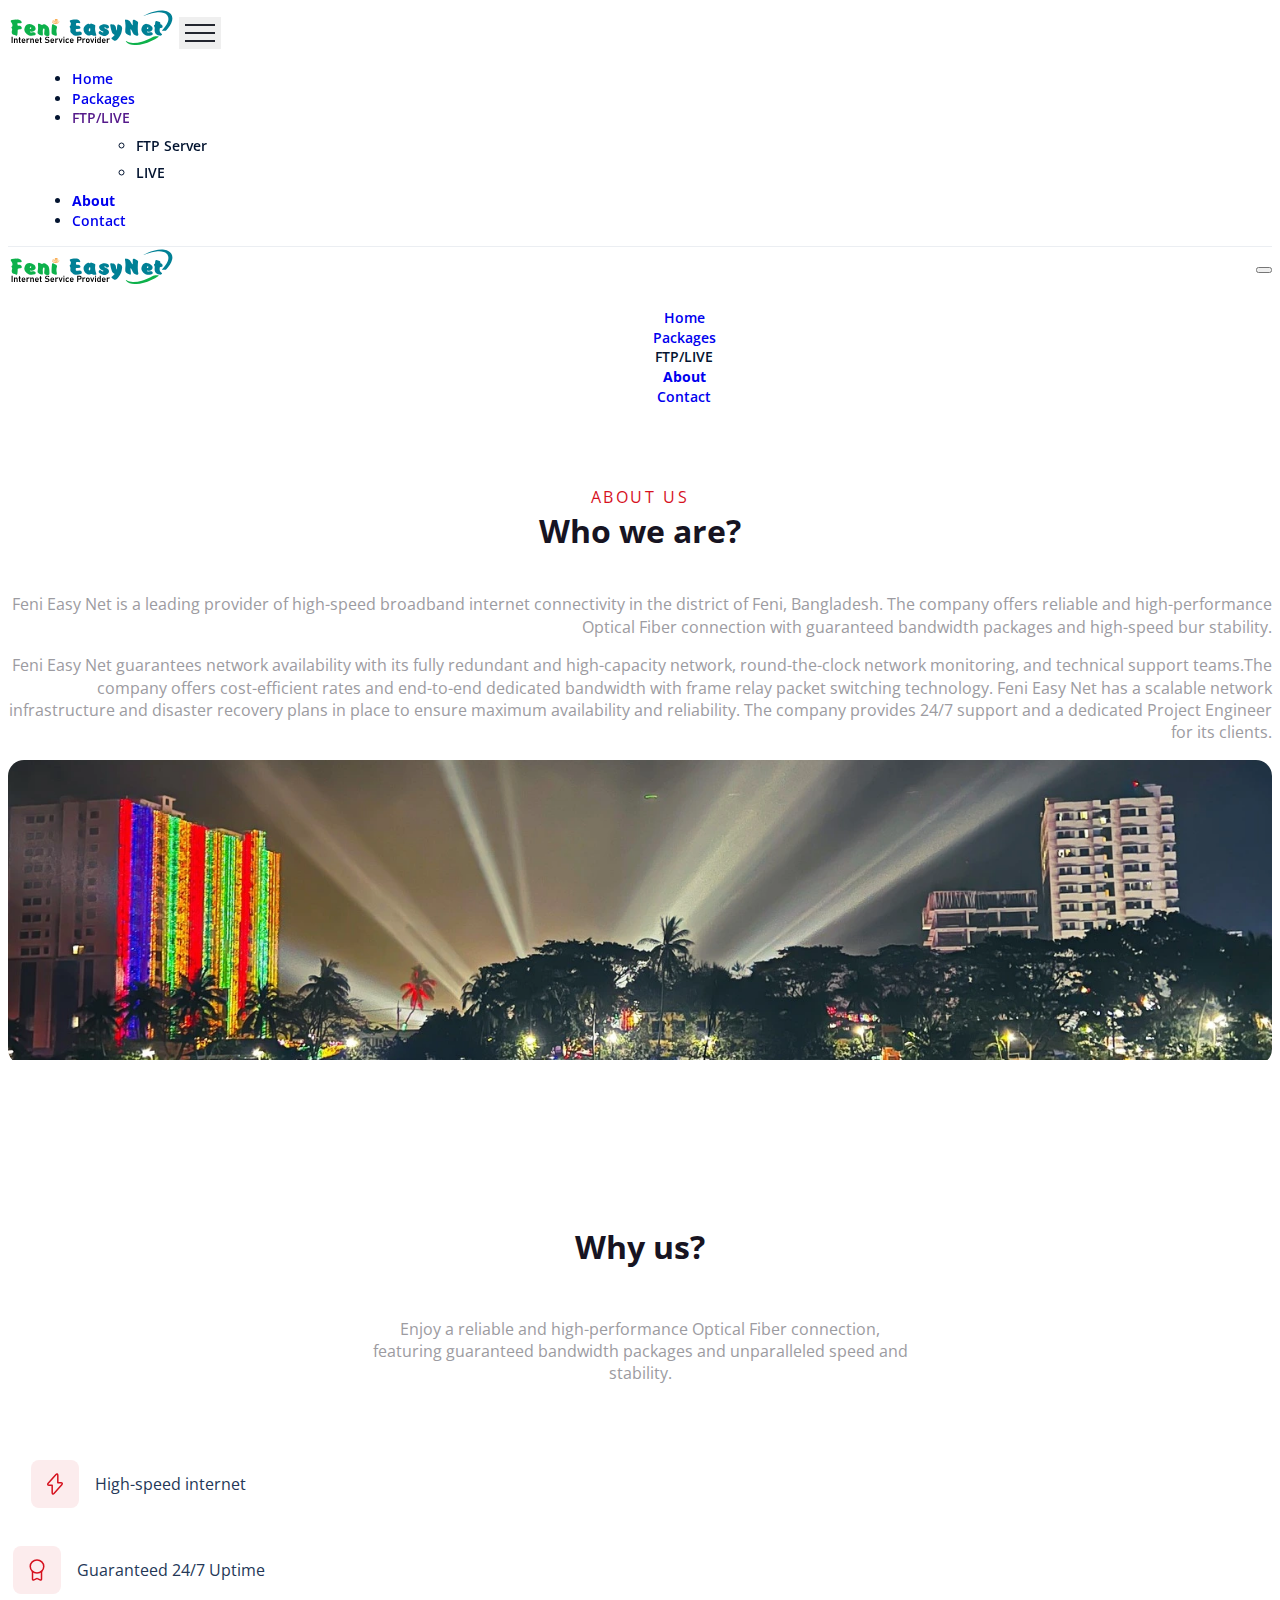
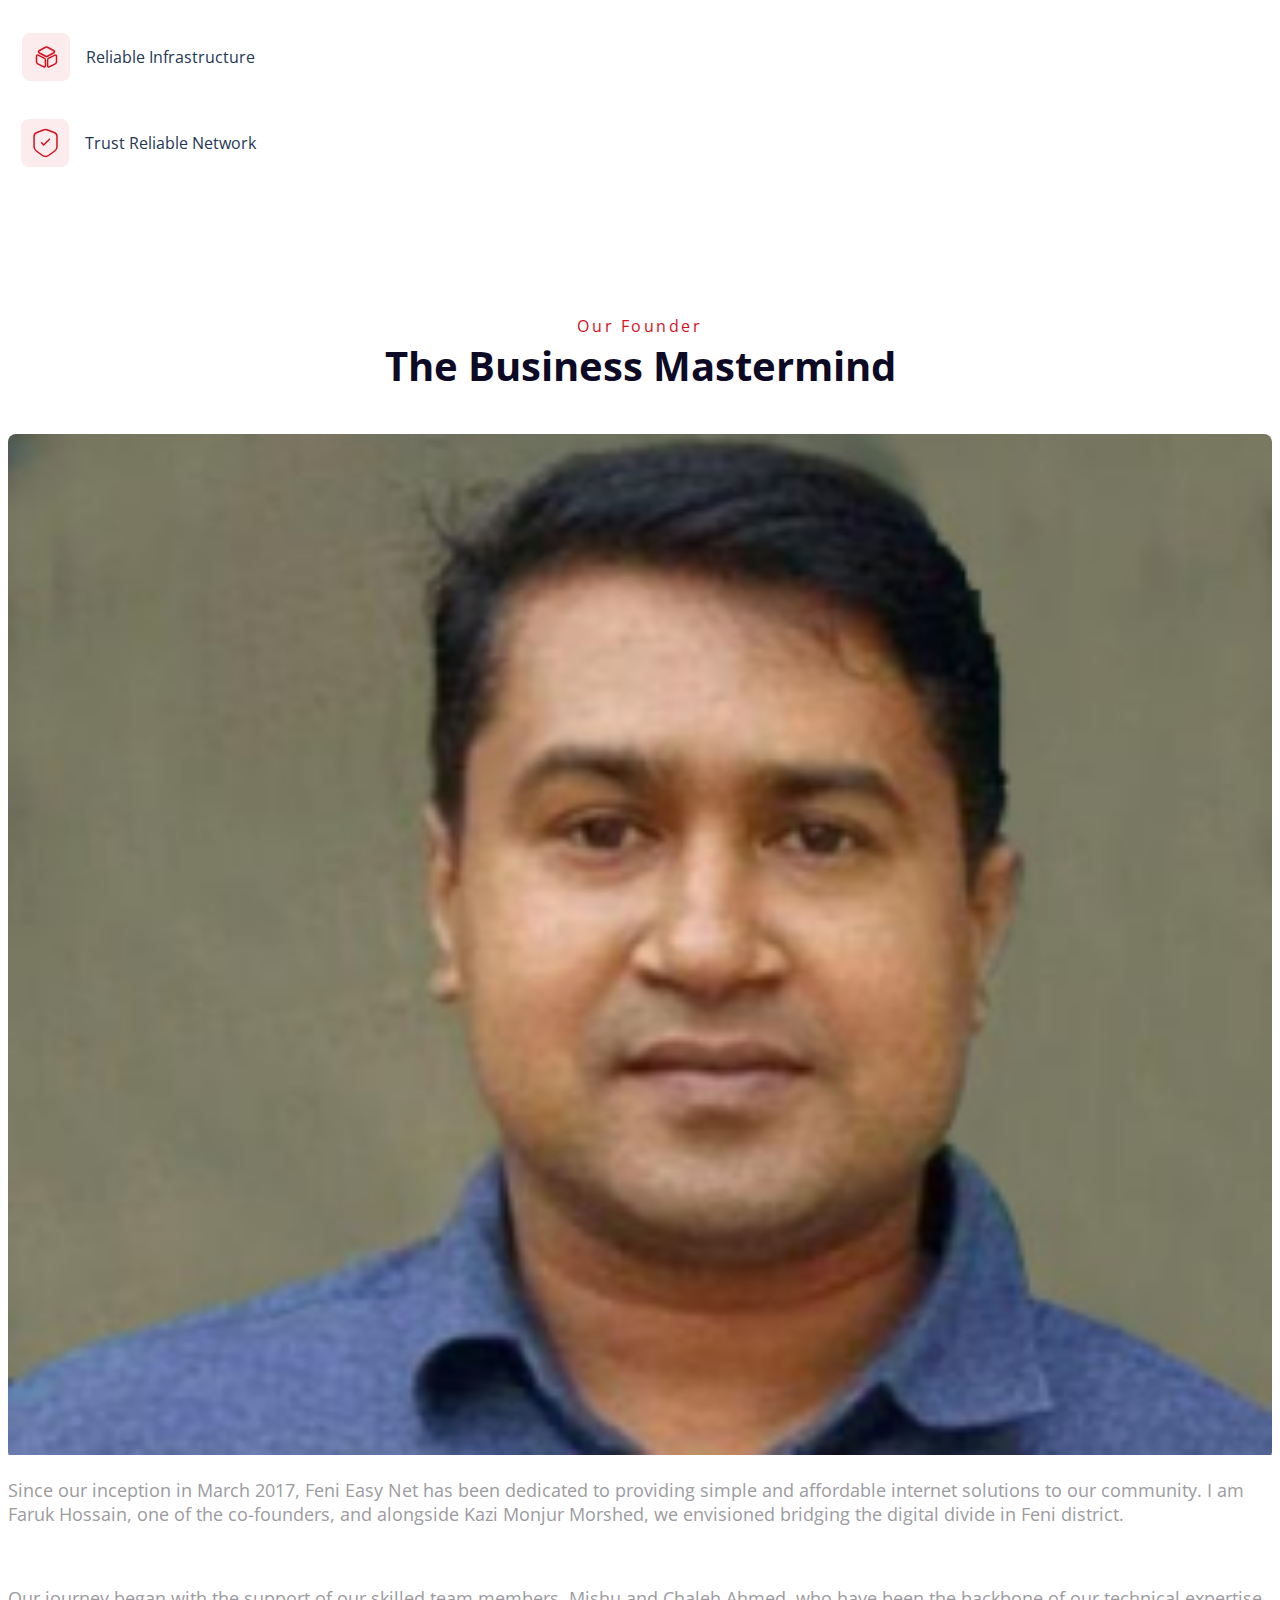
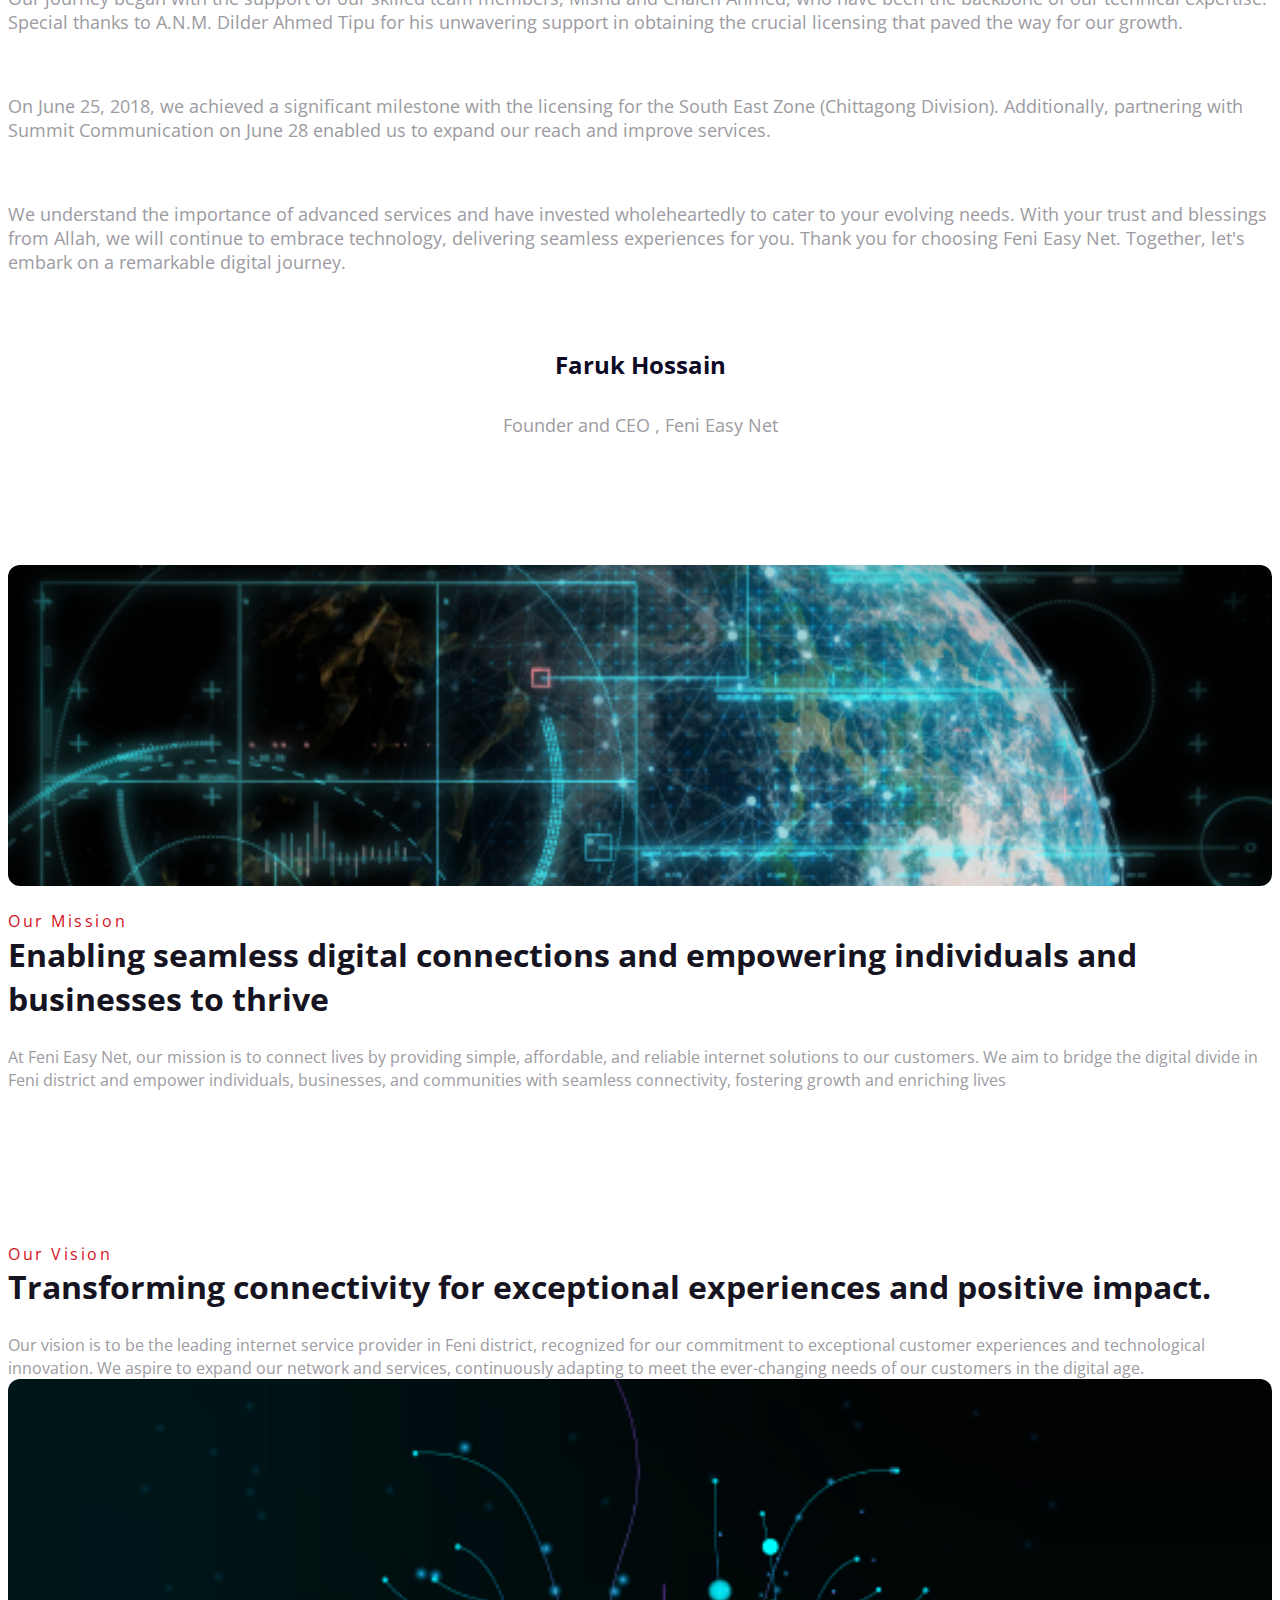
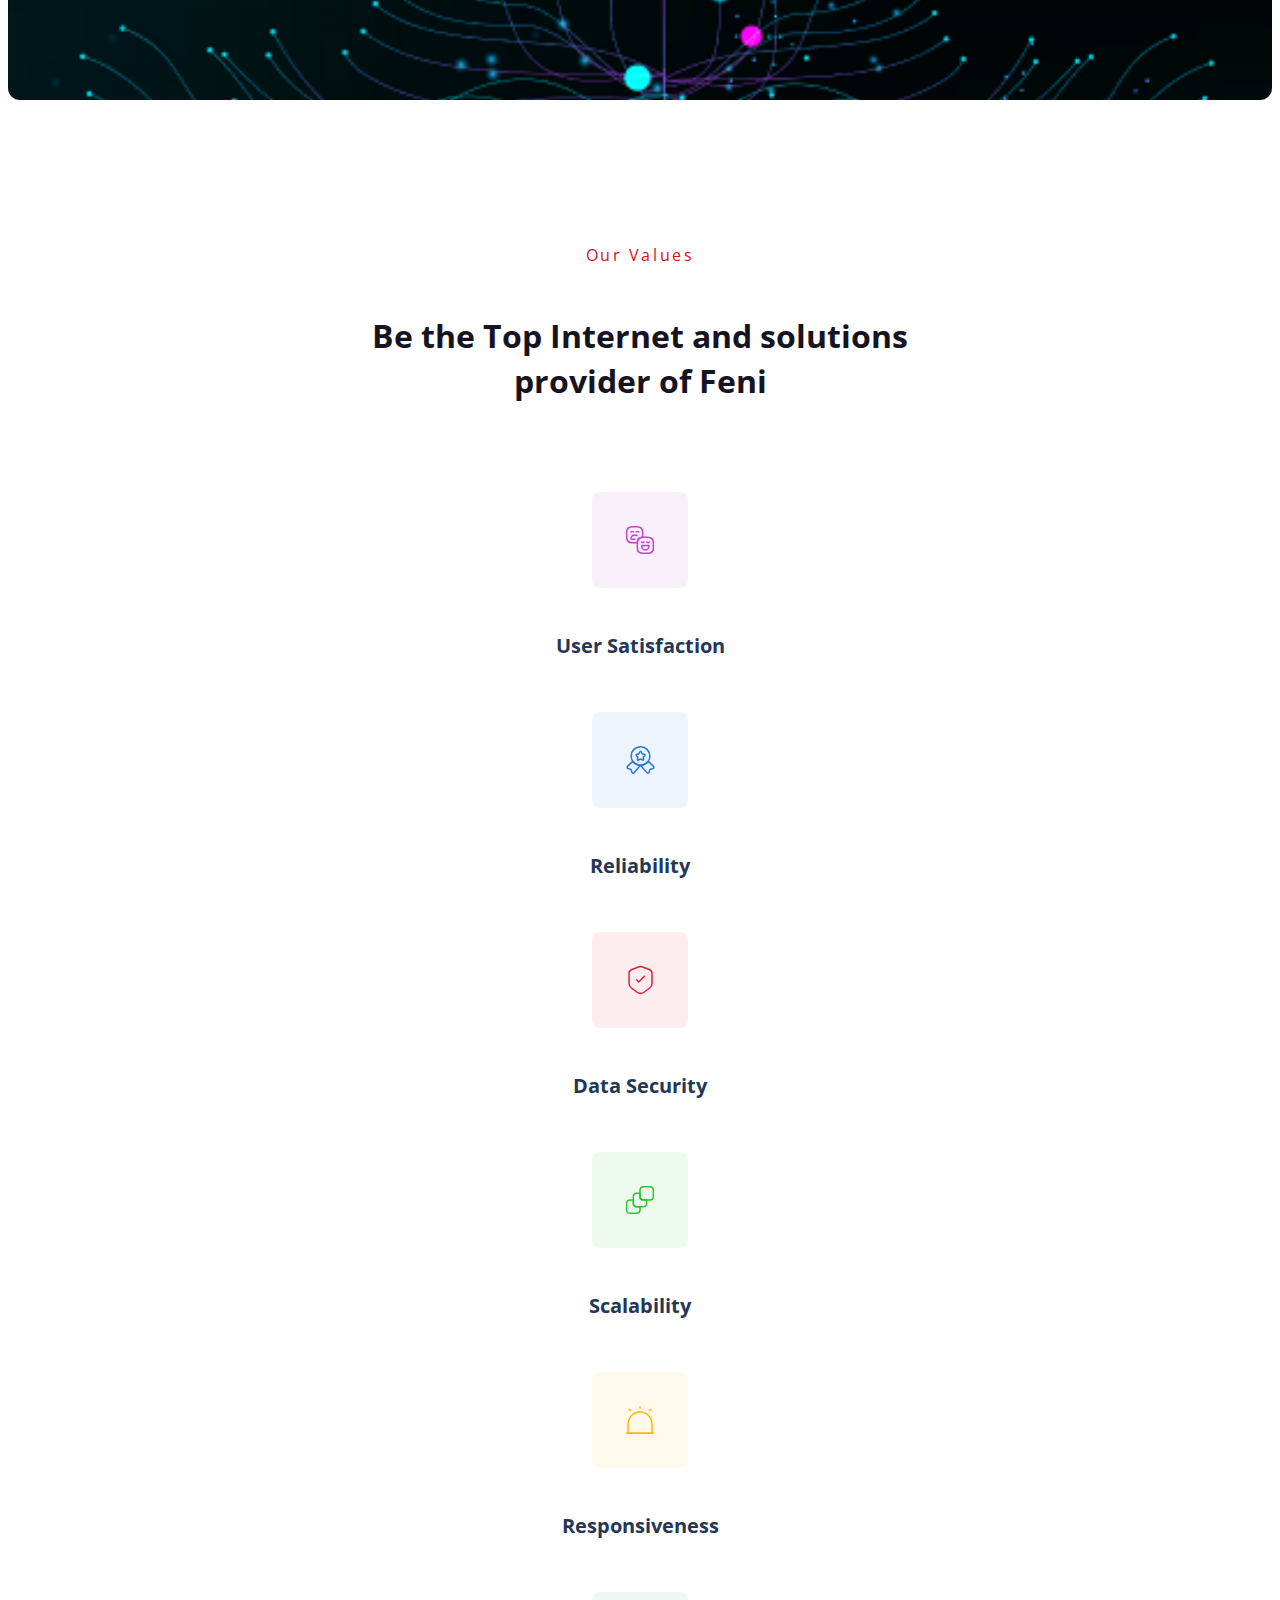
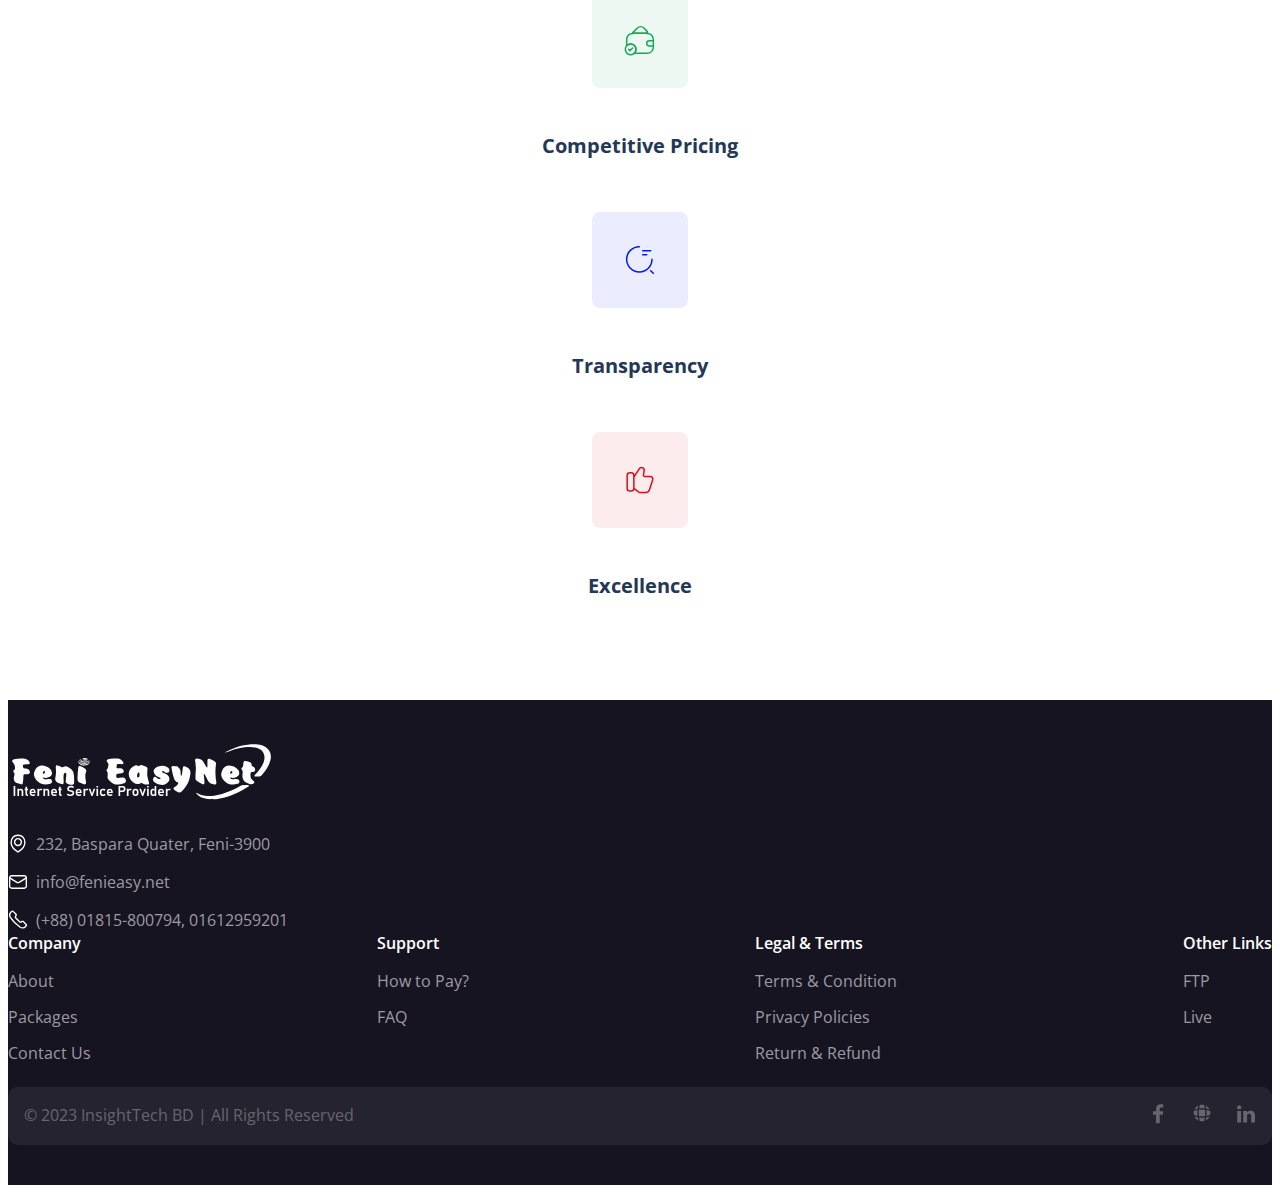
==== commit 38fabe9e: "hasan replaced with Kazi Monjur Morshed" ====
--- a/Pages/about.html
+++ b/Pages/about.html
@@ -204,8 +204,7 @@
         <div class="founder-message">
           <p>
             Since our inception in March 2017, Feni Easy Net has been dedicated to providing simple and affordable
-            internet solutions to our community. I am Faruk Hossain, one of the co-founders, and alongside Hasan
-            Shariar, we envisioned bridging the digital divide in Feni district.
+            internet solutions to our community. I am Faruk Hossain, one of the co-founders, and alongside Kazi Monjur Morshed, we envisioned bridging the digital divide in Feni district.
           </p>
           <p>
             Our journey began with the support of our skilled team members, Mishu and Chaleh Ahmed, who have been the
--- a/Style/navbar.css
+++ b/Style/navbar.css
@@ -111,6 +111,9 @@
 }
 /*******************************************************  Media Queries Start  *******************************************************/
 @media screen and (max-width: 991px) {
+  .dropdown-box{
+    display: none;
+  }
   .nav-item {
     font-weight: 400;
     font-size: 24px;
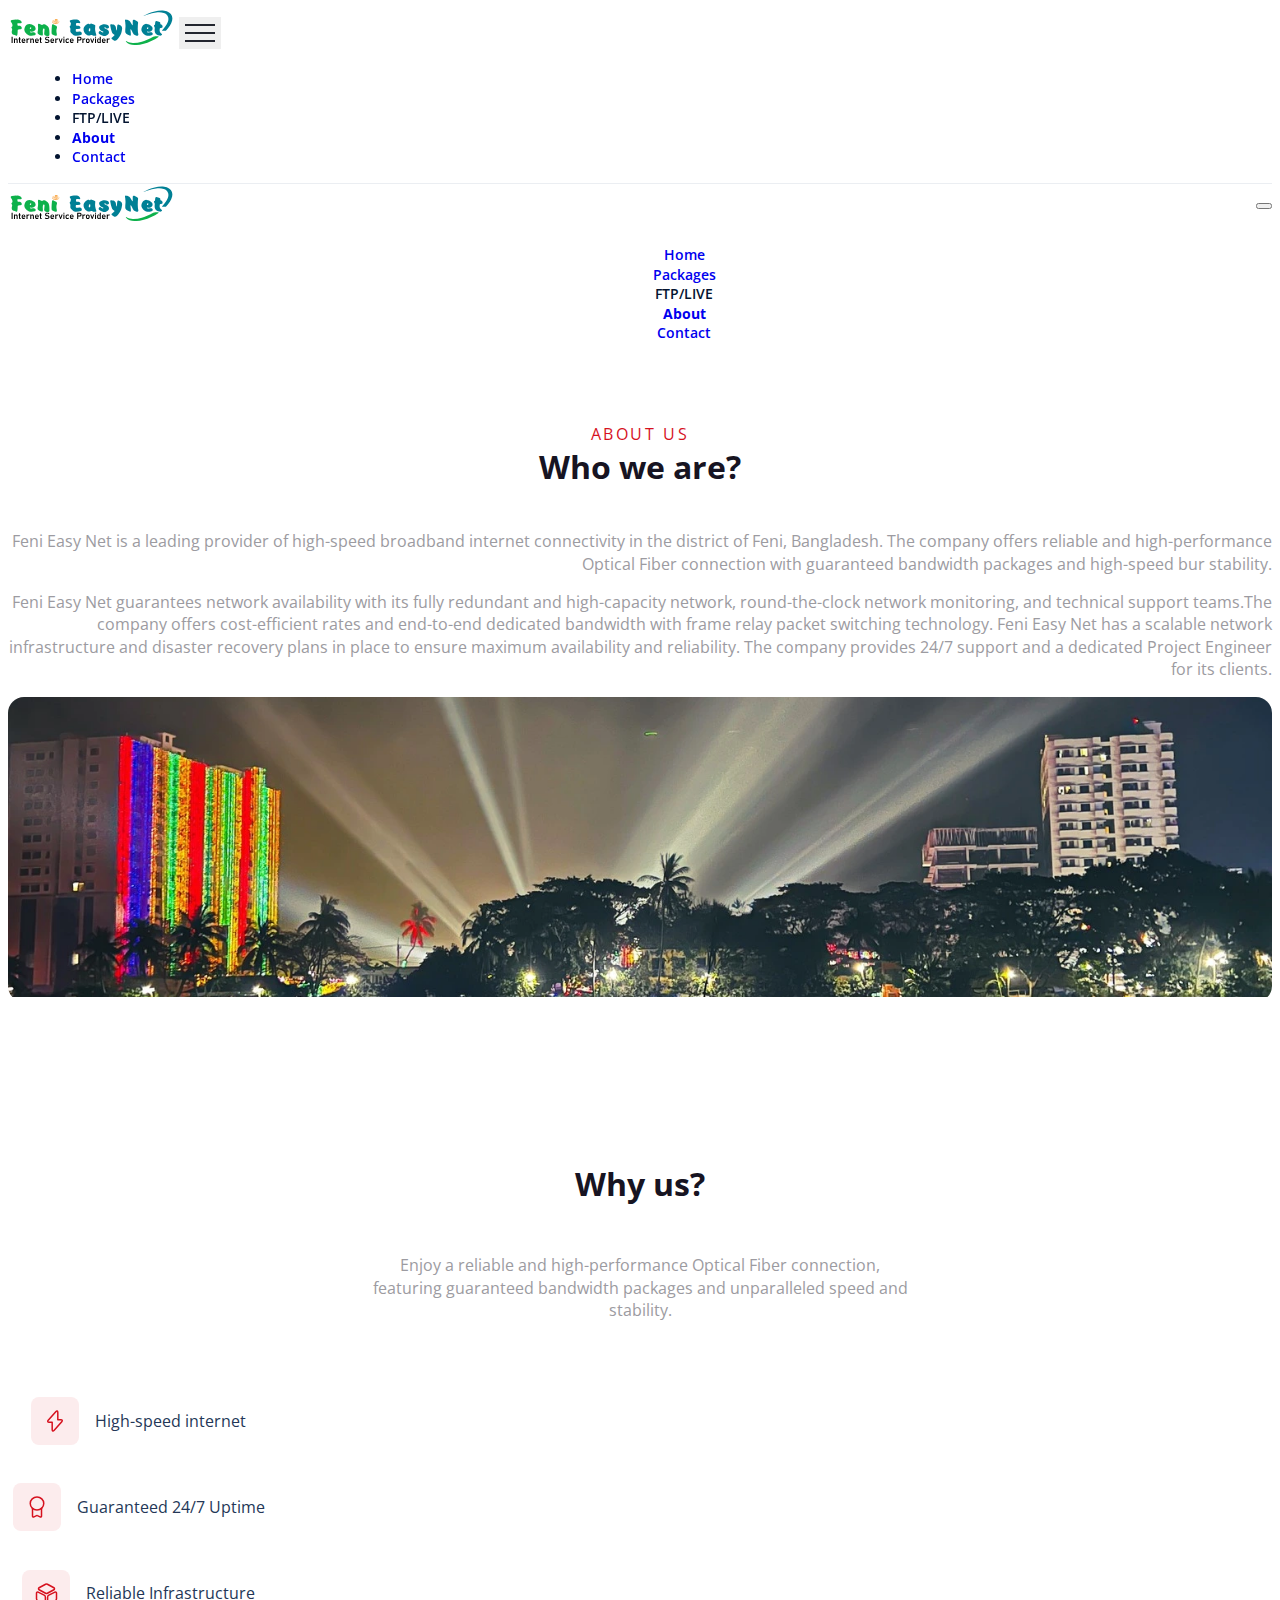
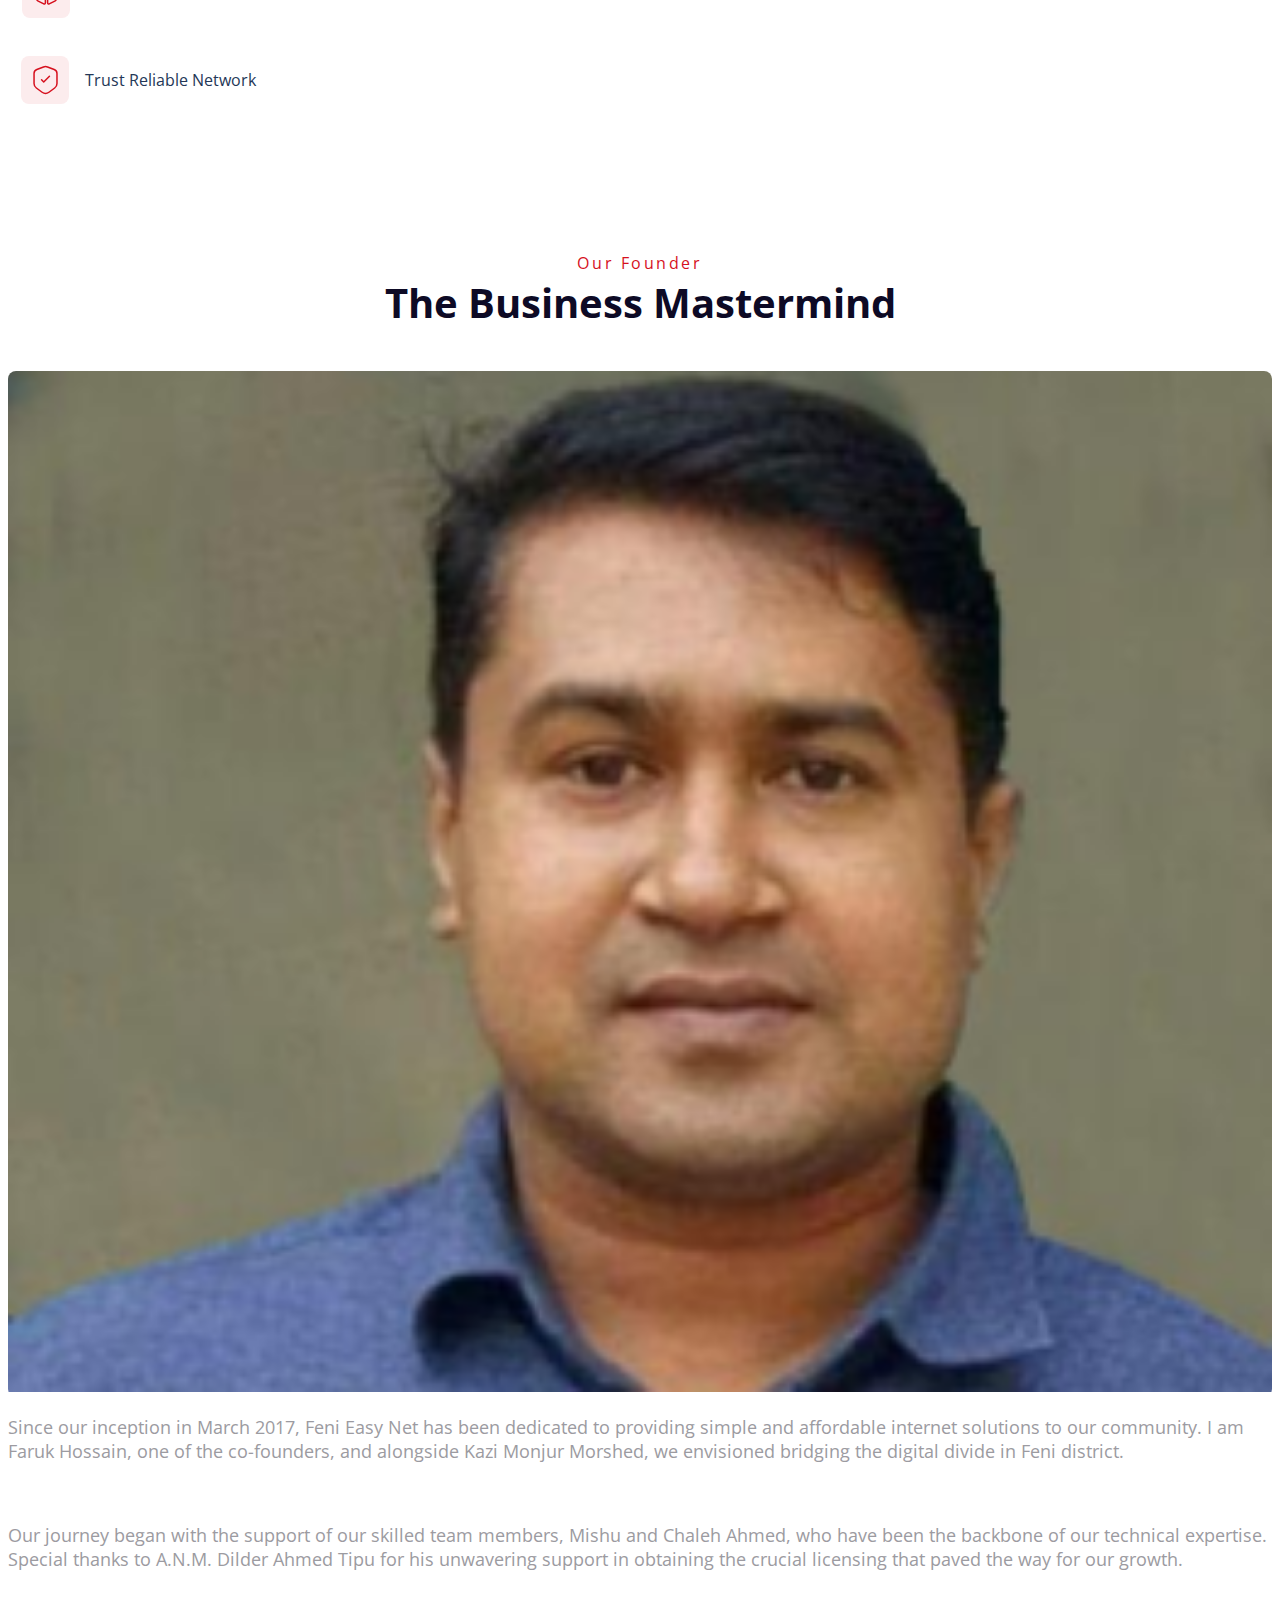
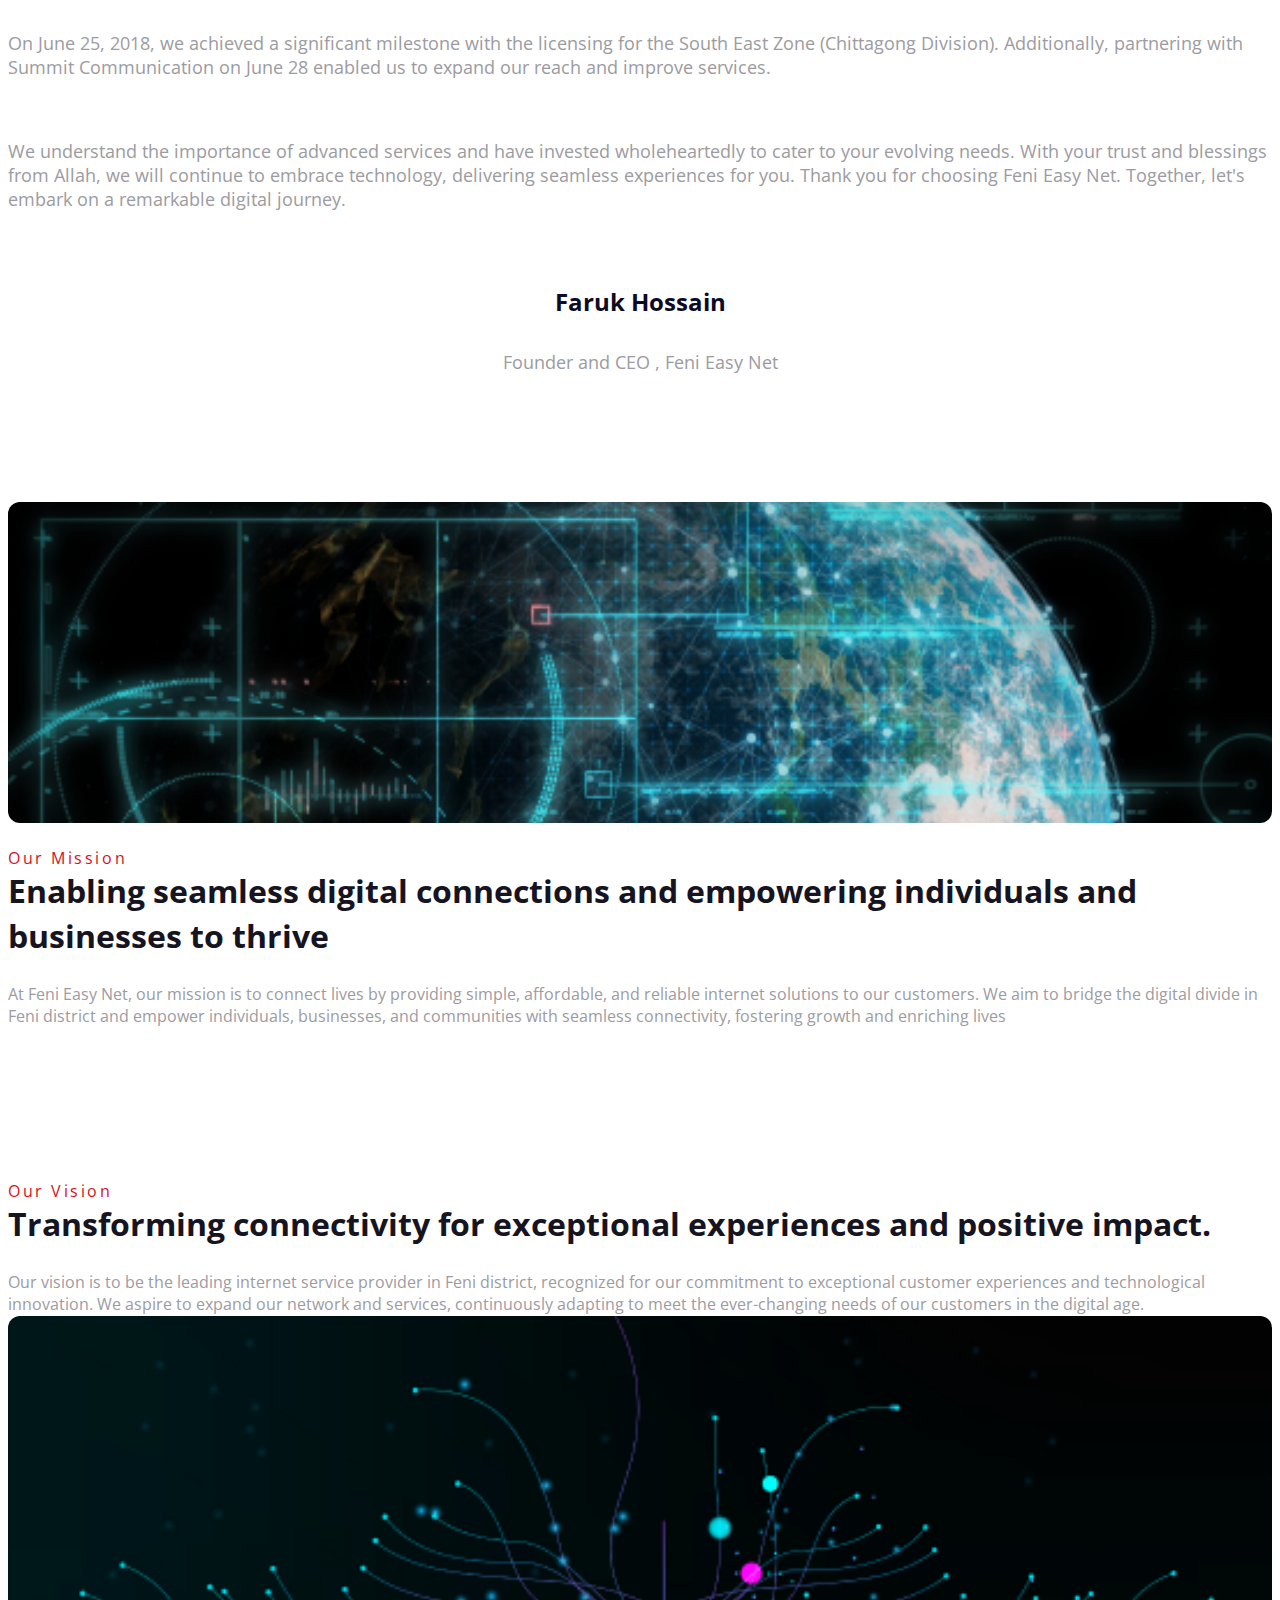
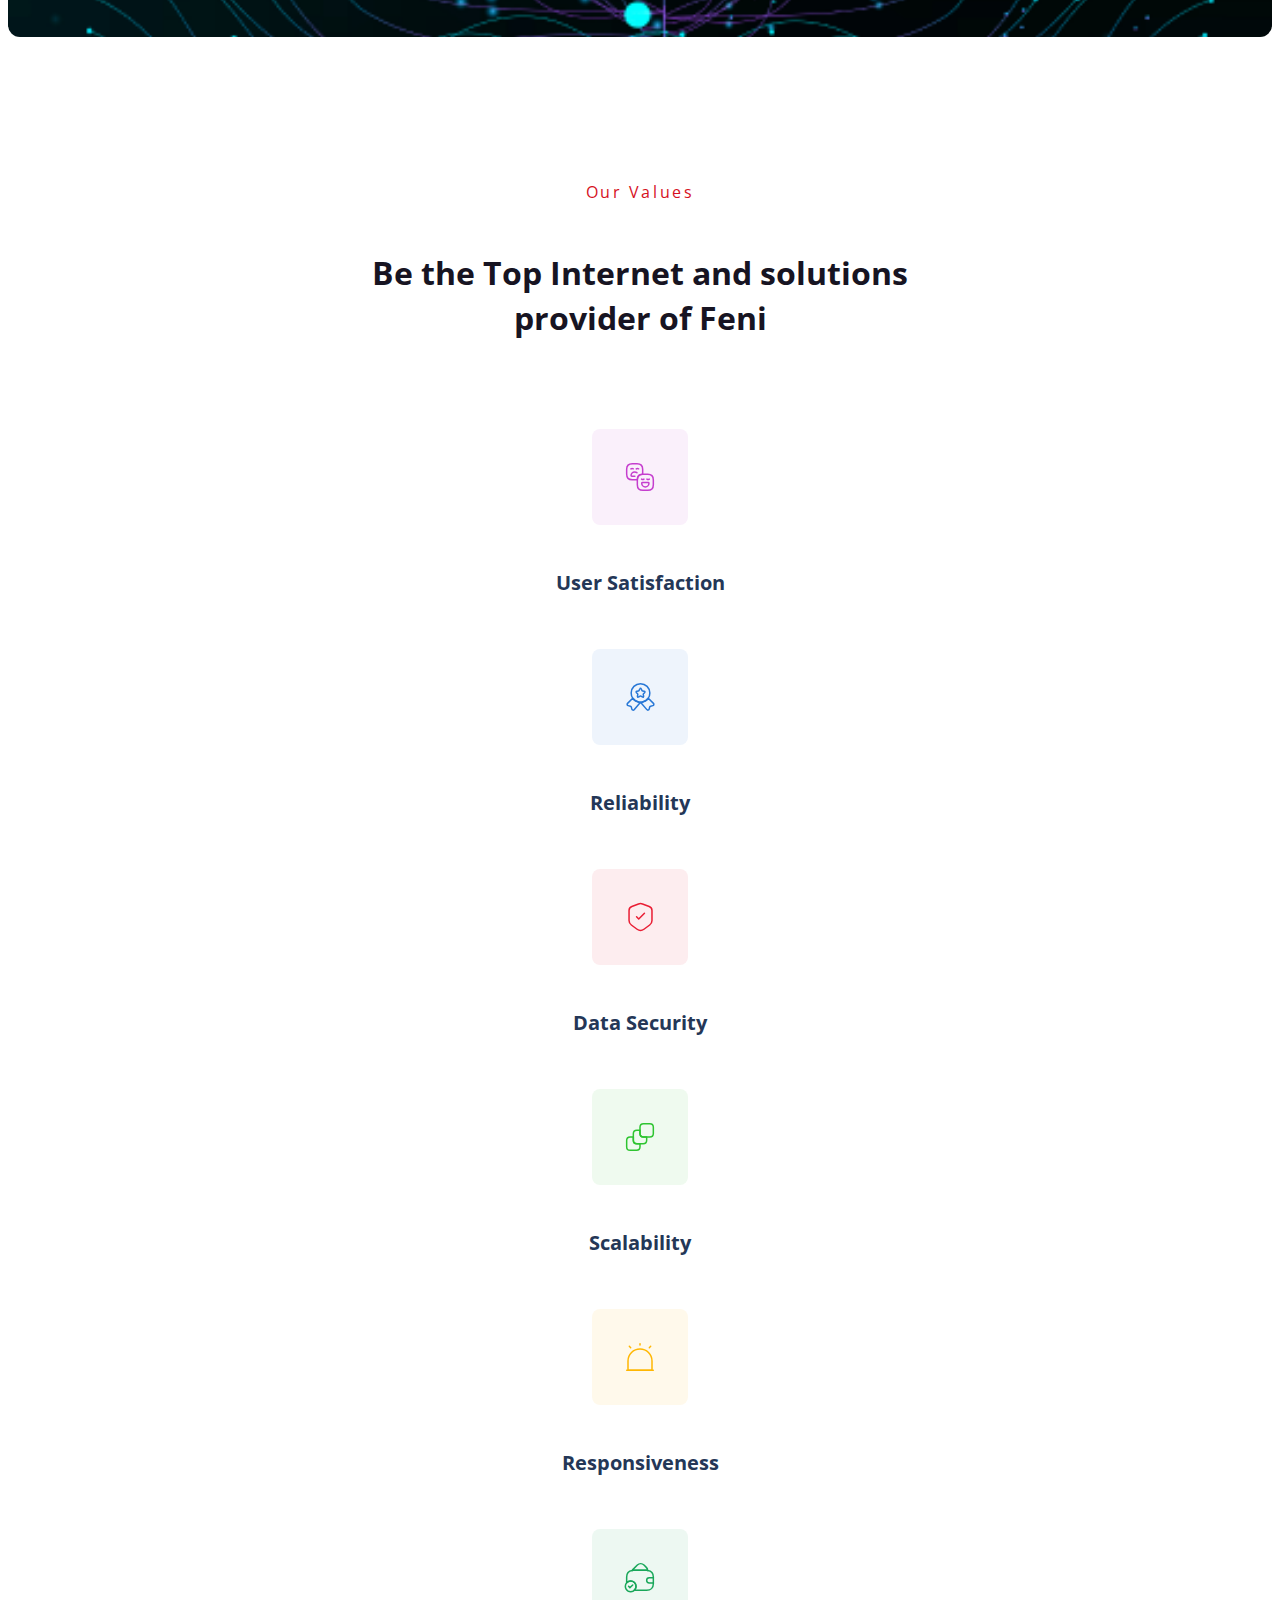
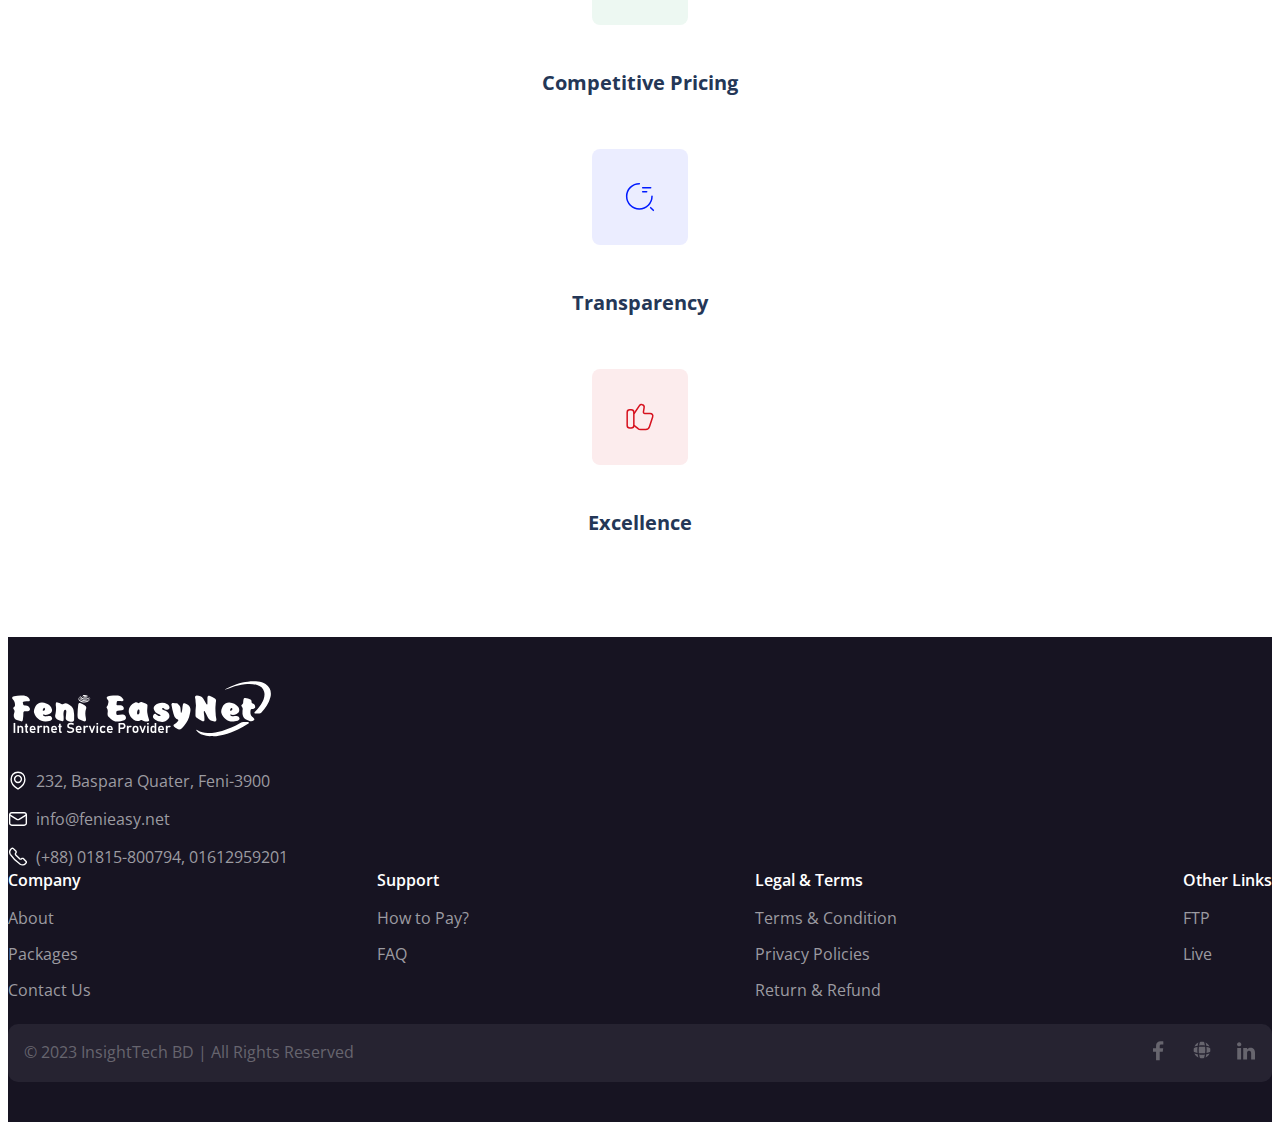
==== commit 077b1cd8: "dropdown new design" ====
--- a/Pages/about.html
+++ b/Pages/about.html
@@ -46,11 +46,7 @@
             <a class="nav-link" href="./packages.html">Packages</a>
           </li>
           <li class="nav-item dropdown">
-            <a class="nav-link" href="">FTP/LIVE</a>
-            <ul class="dropdown-menu">
-              <li class="nav-item"><a href="http://10.10.210.10/" target="_blank">FTP Server</a></li>
-              <li class="nav-item"><a href="http://172.16.16.2/easylive">LIVE</a></li>
-            </ul>
+            <a class="nav-link" id="dropdown-hidden-menu" style="cursor: pointer;">FTP/LIVE</a>
           </li>
           <li class="nav-item">
             <a class="nav-link active" href="./about.html">About</a>
@@ -95,6 +91,32 @@
           <a class="nav-link" href="./contact.html">Contact</a>
         </li>
       </ul>
+    </div>
+  </div>
+  <div class="dropdown-box dropdown-menu-on" style="display: none;">
+    <div class="container">
+      <div class="row">
+        <div class="col-lg-6">
+          <div class="content-box">
+            <h4>Entertainment</h4>
+            <div class="dropdown-options">
+              <a class="ftp-live click" href="http://10.10.210.10/" target="_blank">
+                <h6>FTP</h6>
+                <p>Discover an extensive movie collection on our FTP server</p>
+              </a>
+              <a class="ftp-live click" href="http://172.16.16.2/easylive" target="_blank" >
+                <h6>LIVE</h6>
+                <p>Experience real-time entertainment through our live TV</p>
+              </a>
+            </div>
+          </div>
+        </div>
+        <div class="col-lg-6">
+          <div class="image-container">
+            <img src="../Assets/Images/dropdown.png"/>
+          </div>
+        </div>
+      </div>
     </div>
   </div>
   <!-- Navbar End -->
@@ -478,6 +500,7 @@
   <!-- External Plugins Start -->
   <script src="../Plugins/coverage-area.js"></script>
   <script src="../Plugins/nav-canvas.js"></script>
+  <script src="../Plugins/dropdown.js"></script>
   <!-- External Plugins End -->
 </body>
 
--- a/Style/navbar.css
+++ b/Style/navbar.css
@@ -10,28 +10,32 @@
 .active {
   font-weight: 700;
 }
-.collapsed{
+
+.collapsed {
   font-size: 24px;
 }
 
 .navbar-toggler {
   border: none;
 }
+
 .dropdown-menu {
   transition: ease-out 0.3s;
 }
+
 .dropdown-menu>li {
-  margin-top:8px;
-  margin-bottom:8px;
-}
-.dropdown-menu a{
+  margin-top: 8px;
+  margin-bottom: 8px;
+}
+
+.dropdown-menu a {
   text-decoration: none;
   color: #031430;
 }
 
 .dropdown:hover .dropdown-menu {
   display: block;
-  margin-top: 0; 
+  margin-top: 0;
 }
 
 .navbar-toggler span {
@@ -66,21 +70,23 @@
   -webkit-backdrop-filter: blur(8px);
   backdrop-filter: blur(8px);
 }
+
 #demo {
   width: 100%;
 }
+
 .offcanvas-header {
   display: flex;
   align-items: center;
   justify-content: space-between;
 }
-.offcanvas-body>ul>li{
+
+.offcanvas-body>ul>li {
   width: 100%;
   display: flex;
   flex-direction: column;
   align-items: center;
 }
-
 .box{
   border-radius: 16px;
   width: 90%;
@@ -111,9 +117,10 @@
 }
 /*******************************************************  Media Queries Start  *******************************************************/
 @media screen and (max-width: 991px) {
-  .dropdown-box{
+  .dropdown-box {
     display: none;
   }
+
   .nav-item {
     font-weight: 400;
     font-size: 24px;
@@ -122,10 +129,12 @@
     line-height: 140%;
     color: #031430;
   }
-  .active{
+
+  .active {
     font-weight: 700;
   }
-  .navbar-nav{
+
+  .navbar-nav {
     display: flex;
     flex-direction: column;
     gap: 24px;
@@ -133,7 +142,83 @@
     margin-top: 64px;
   }
 }
-@media screen and (max-width: 400px) {
-  
-}
+
+@media screen and (max-width: 400px) {}
+
 /*******************************************************  Media Queries End  *******************************************************/
+
+.dropdown-box {
+  height: 40vh;
+  background-color: #FFF;
+  position: absolute;
+  z-index: 1;
+  width: 100%;
+  box-shadow: 0px 0px 32px 0px rgba(0, 0, 0, 0.08);
+}
+
+.dropdown-options {
+  display: flex;
+  gap: 24px;
+}
+
+.ftp-live {
+  display: flex;
+  width: 261px;
+  padding: 16px;
+  flex-direction: column;
+  align-items: flex-start;
+  gap: 8px;
+  border-radius: 8px;
+  border: 1px solid rgba(0, 0, 0, 0.16);
+  background: #FFF;
+  width: 50%;
+  transition: all ease-in-out .5s;
+}
+.ftp-live:hover{
+  border: 1px solid rgba(0, 0, 0, 0.64);  transition: all ease-in-out .5s;
+}
+.ftp-live:hover p{
+  color: #010408;
+}
+
+.ftp-live h6 {
+  color: #161C24;
+  text-align: center;
+  font-size: 16px;
+  font-style: normal;
+  font-weight: 600;
+  line-height: 140%;
+  /* 22.4px */
+}
+
+.ftp-live p {
+  color: #462C2C;
+  font-size: 14px;
+  font-weight: 400;
+  line-height: 140%;
+  margin: auto;
+  opacity: 0.64;
+}
+
+
+.content-box h4 {
+  color: #462C2C;
+  font-size: 16px;
+  font-style: normal;
+  font-weight: 700;
+  line-height: 140%;
+  margin-top: 40px;
+  margin-bottom: 32px;
+}
+
+.image-container {
+  height: 40vh;
+  display: flex;
+  padding: 16px;
+  justify-content: center;
+  align-items: center;
+}
+
+.image-container img {
+  height: 100%;
+}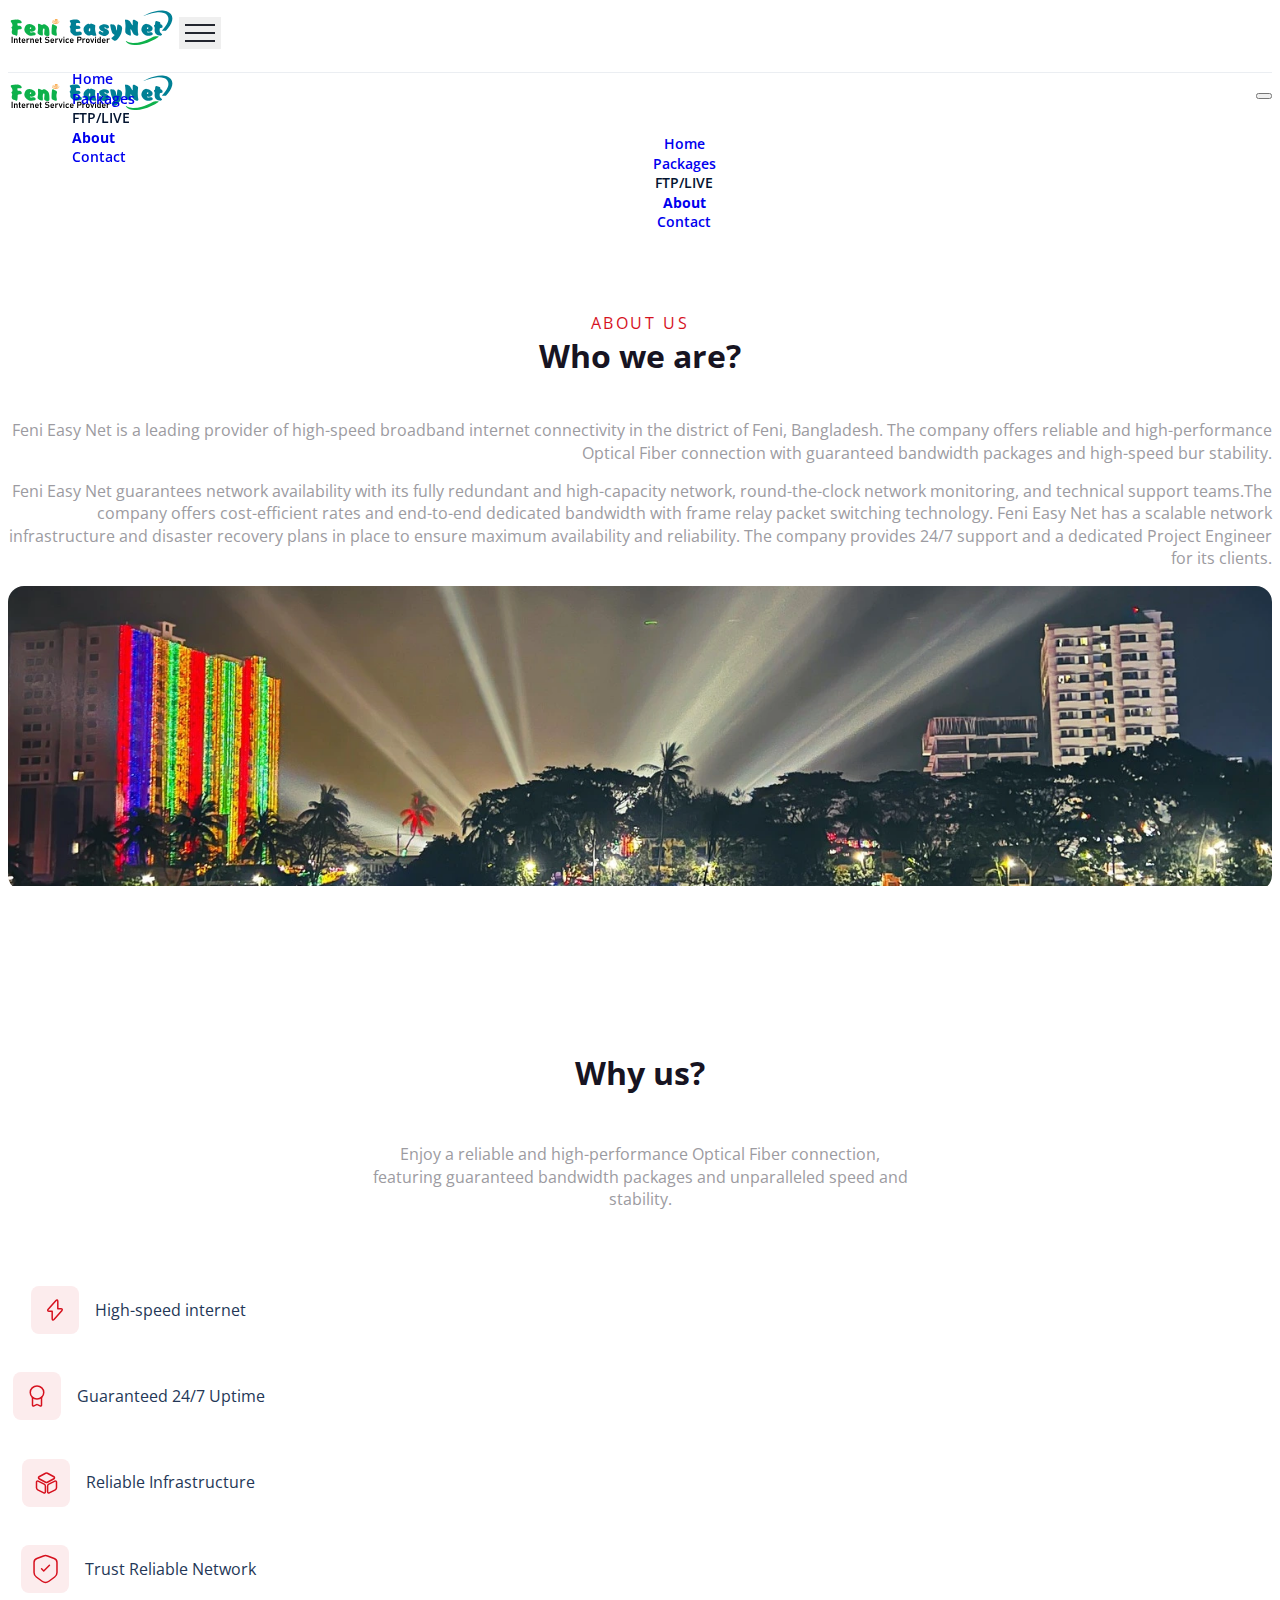
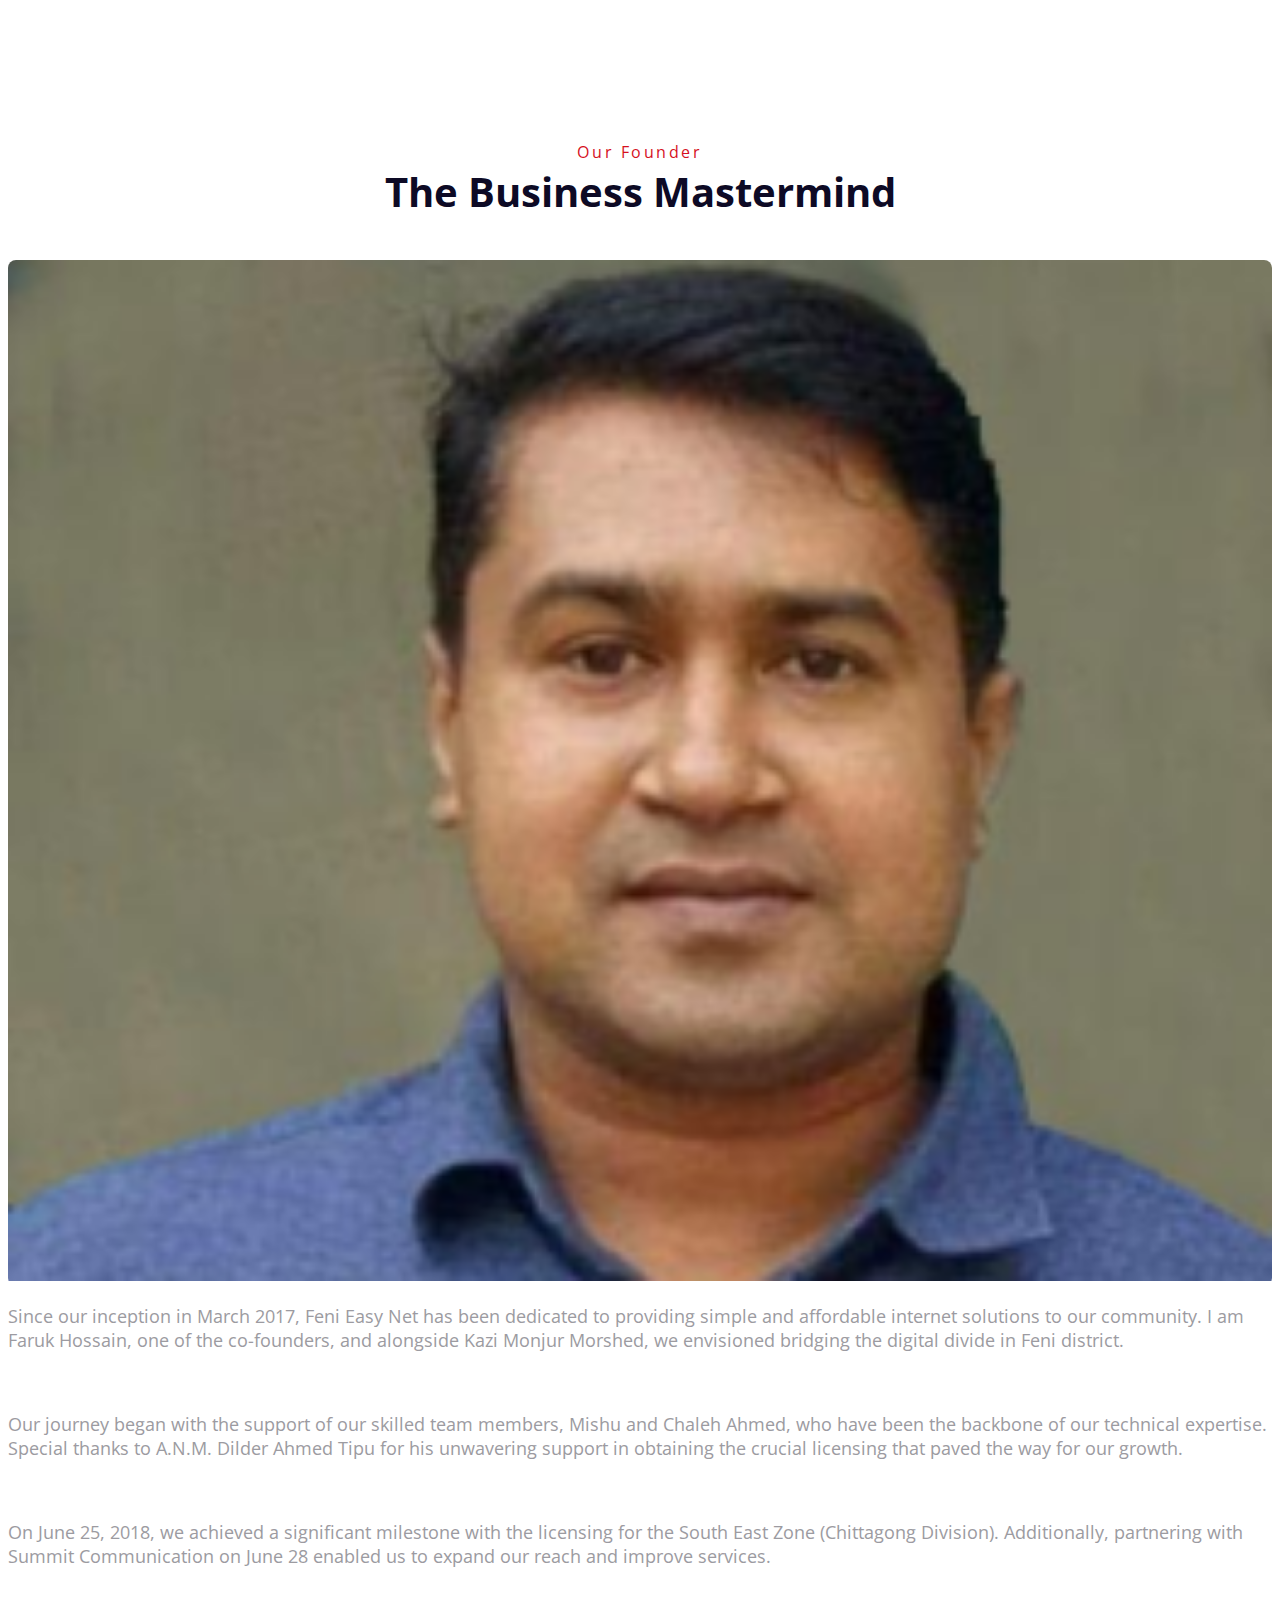
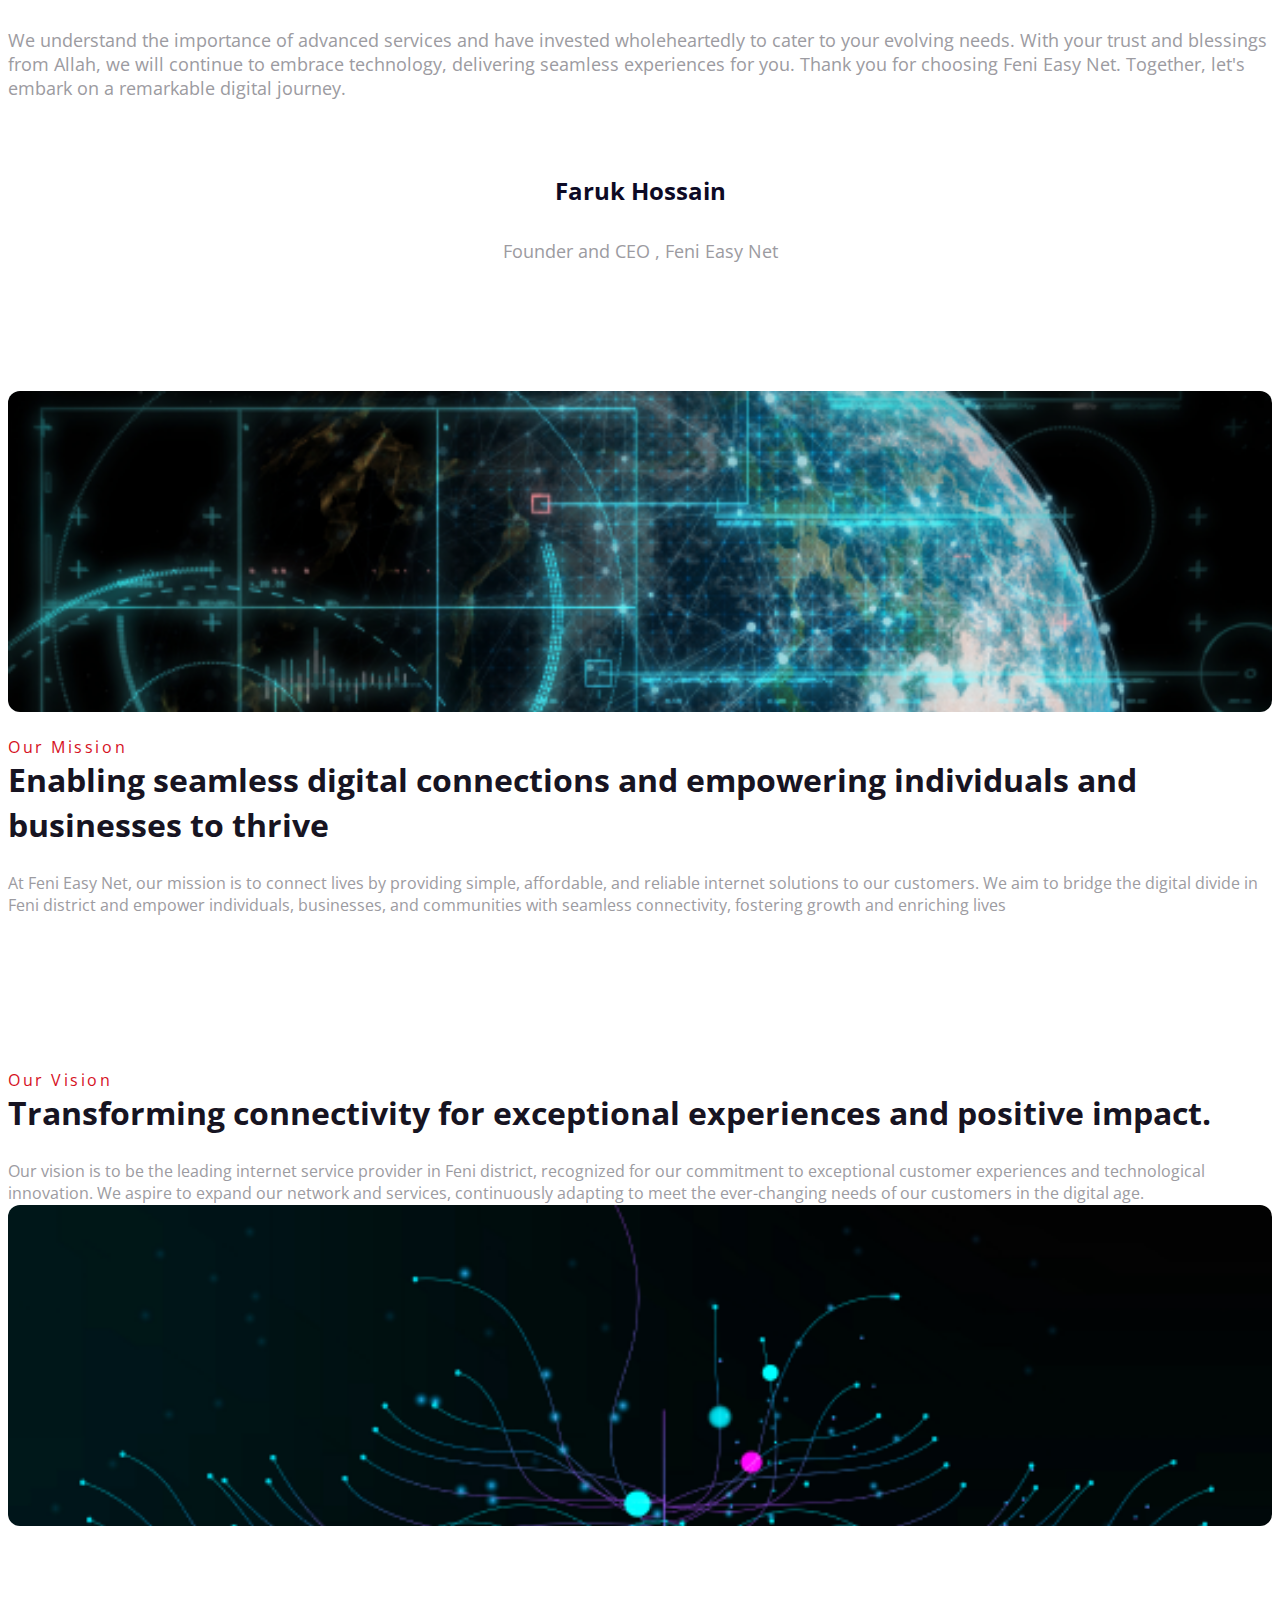
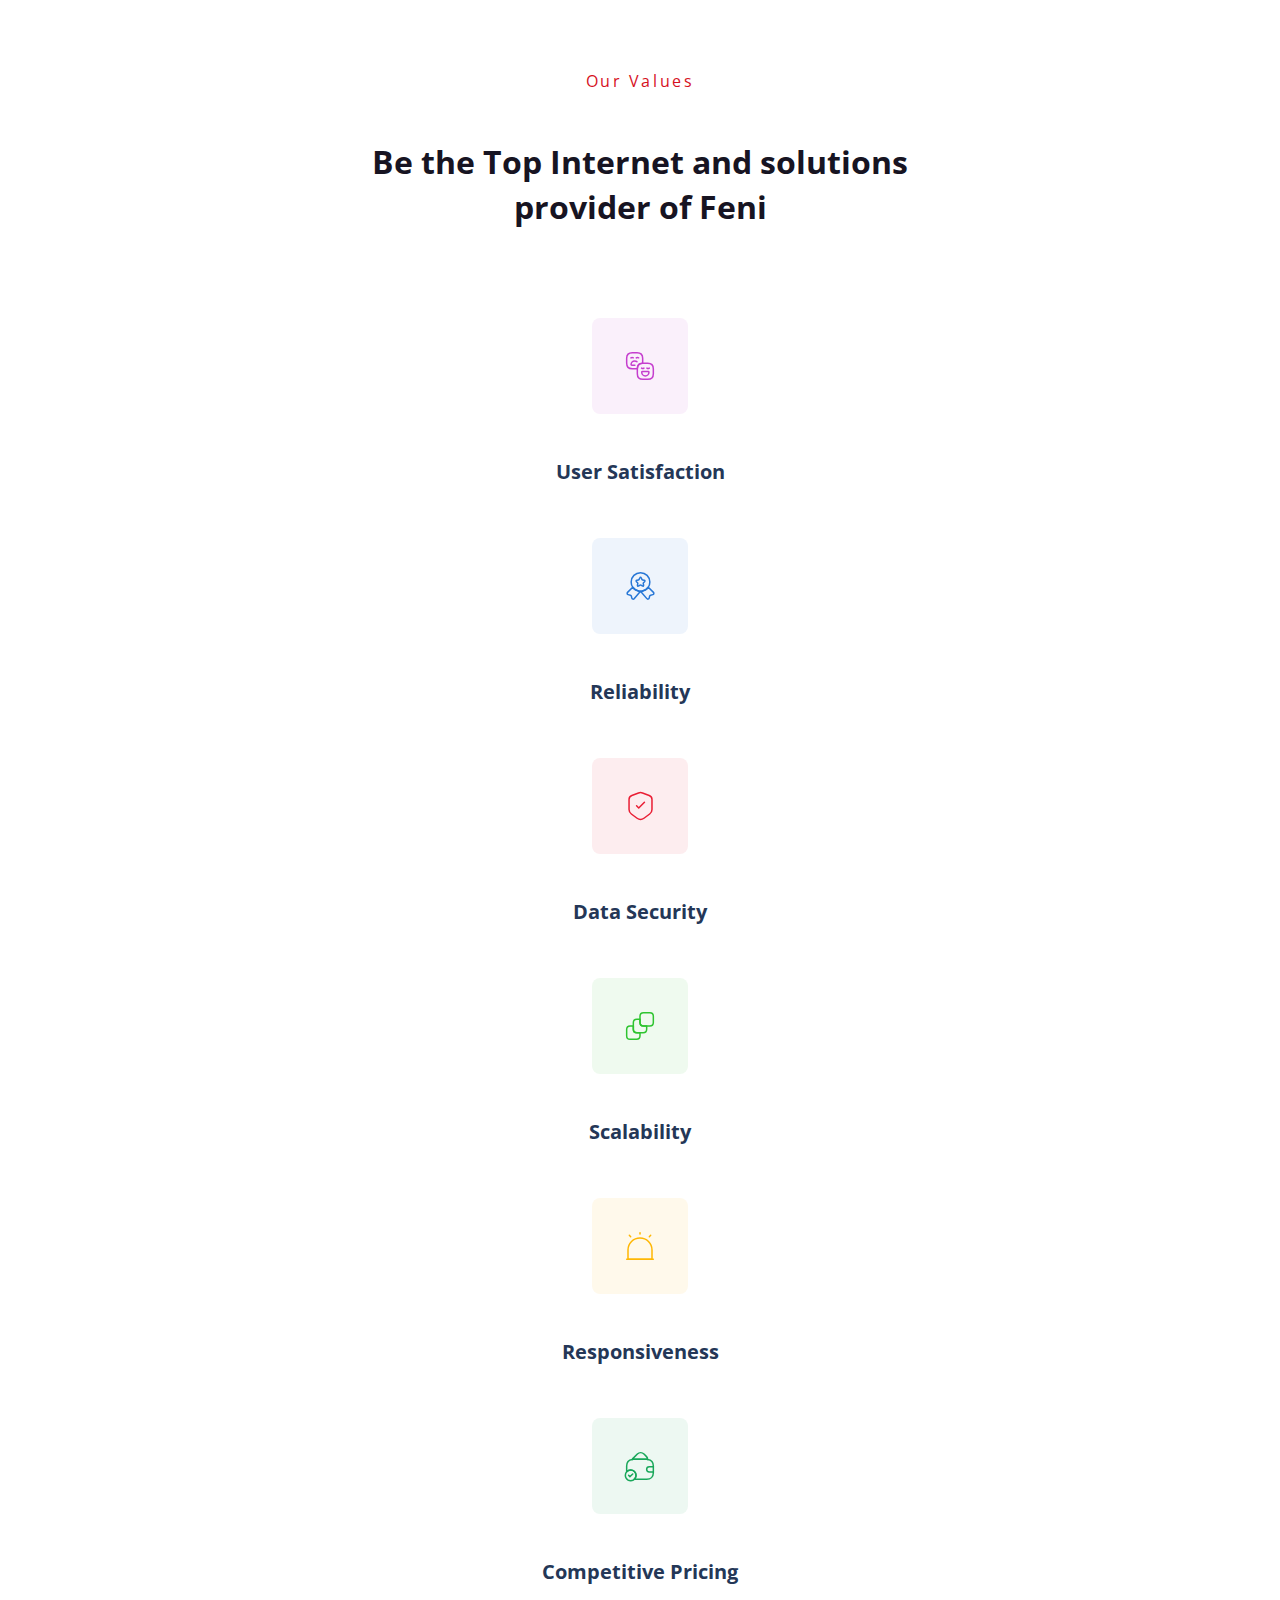
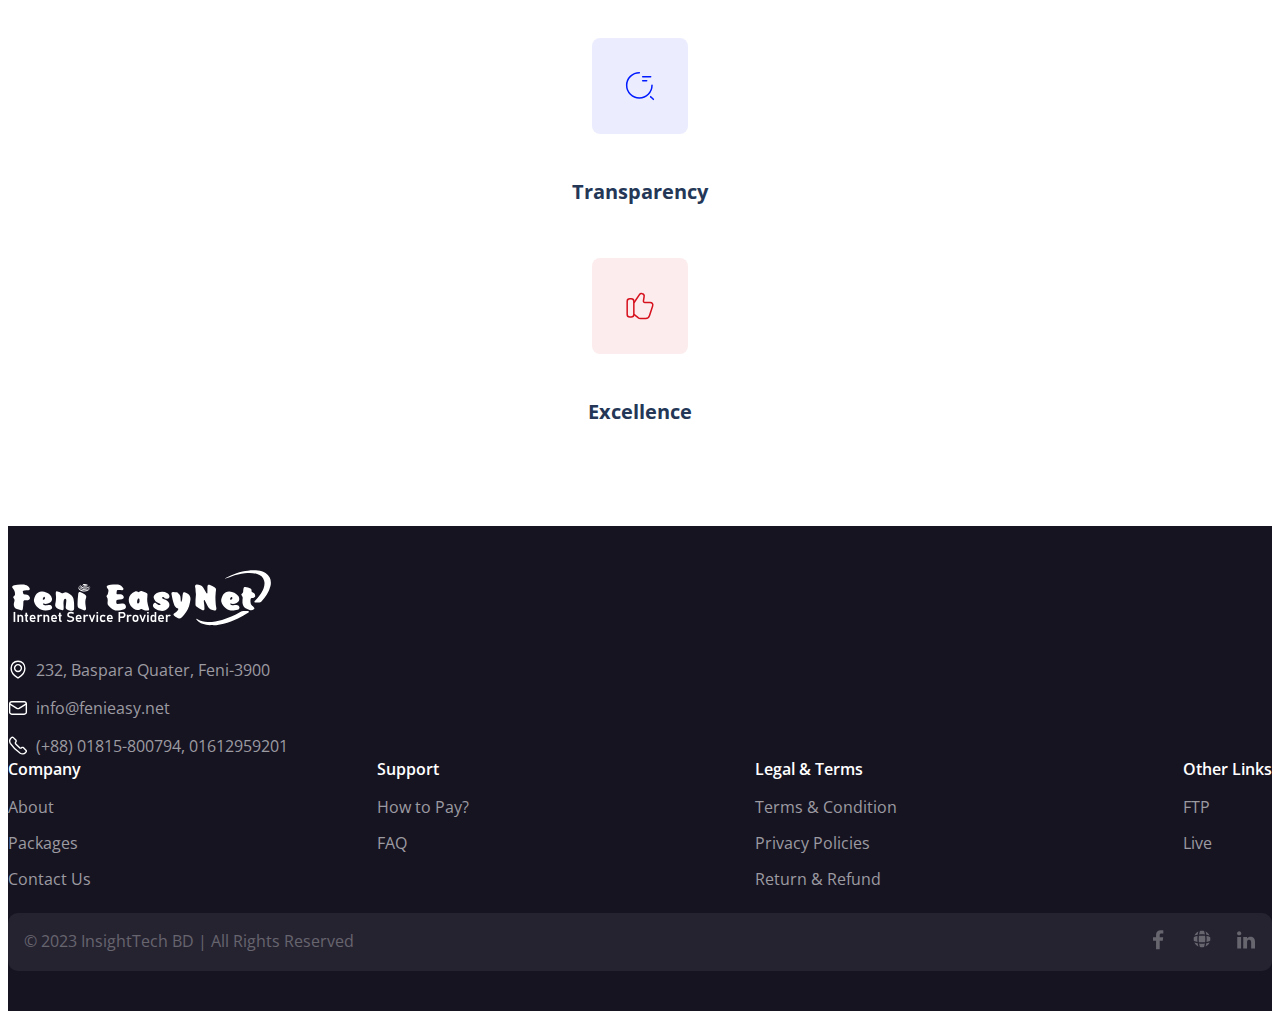
==== commit 6d47e1d7: "navbar dropdown hover added remove onclick" ====
--- a/Pages/about.html
+++ b/Pages/about.html
@@ -30,7 +30,7 @@
 <body>
   <!-- Navbar Start -->
   <nav class="navbar navbar-expand-lg sticky-top">
-    <div class="container-fluid container">
+    <div class="container-fluid container nav-container">
       <a href="/"><img src="../Assets/fast-link.svg" alt="logo" height="40px" /></a>
       <button class="navbar-toggler shadow-none" type="button" data-bs-toggle="offcanvas" data-bs-target="#demo">
         <span class="navbar-toggler-icon"></span>
@@ -45,8 +45,34 @@
           <li class="nav-item">
             <a class="nav-link" href="./packages.html">Packages</a>
           </li>
-          <li class="nav-item dropdown">
-            <a class="nav-link" id="dropdown-hidden-menu" style="cursor: pointer;">FTP/LIVE</a>
+          <li class="nav-item dropdown"  id="dropdown-hidden-menu">
+            <a class="nav-link"style="cursor: pointer;">FTP/LIVE</a>
+            <div class="dropdown-box dropdown-menu-on">
+              <div class="container">
+                <div class="row">
+                  <div class="col-lg-6">
+                    <div class="content-box">
+                      <h4>Entertainment</h4>
+                      <div class="dropdown-options">
+                        <a class="ftp-live click" href="http://10.10.210.10/" target="_blank">
+                          <h6>FTP</h6>
+                          <p>Discover an extensive movie collection on our FTP server</p>
+                        </a>
+                        <a class="ftp-live click" href="http://172.16.16.2/easylive" target="_blank" >
+                          <h6>LIVE</h6>
+                          <p>Experience real-time entertainment through our live TV</p>
+                        </a>
+                      </div>
+                    </div>
+                  </div>
+                  <div class="col-lg-6">
+                    <div class="image-container">
+                      <img src="../Assets/Images/dropdown.png"/>
+                    </div>
+                  </div>
+                </div>
+              </div>
+            </div>
           </li>
           <li class="nav-item">
             <a class="nav-link active" href="./about.html">About</a>
@@ -91,32 +117,6 @@
           <a class="nav-link" href="./contact.html">Contact</a>
         </li>
       </ul>
-    </div>
-  </div>
-  <div class="dropdown-box dropdown-menu-on" style="display: none;">
-    <div class="container">
-      <div class="row">
-        <div class="col-lg-6">
-          <div class="content-box">
-            <h4>Entertainment</h4>
-            <div class="dropdown-options">
-              <a class="ftp-live click" href="http://10.10.210.10/" target="_blank">
-                <h6>FTP</h6>
-                <p>Discover an extensive movie collection on our FTP server</p>
-              </a>
-              <a class="ftp-live click" href="http://172.16.16.2/easylive" target="_blank" >
-                <h6>LIVE</h6>
-                <p>Experience real-time entertainment through our live TV</p>
-              </a>
-            </div>
-          </div>
-        </div>
-        <div class="col-lg-6">
-          <div class="image-container">
-            <img src="../Assets/Images/dropdown.png"/>
-          </div>
-        </div>
-      </div>
     </div>
   </div>
   <!-- Navbar End -->
@@ -500,7 +500,7 @@
   <!-- External Plugins Start -->
   <script src="../Plugins/coverage-area.js"></script>
   <script src="../Plugins/nav-canvas.js"></script>
-  <script src="../Plugins/dropdown.js"></script>
+  <!-- <script src="../Plugins/dropdown.js"></script> -->
   <!-- External Plugins End -->
 </body>
 
--- a/Style/navbar.css
+++ b/Style/navbar.css
@@ -69,6 +69,18 @@
   border-bottom: 1px solid rgba(91, 119, 147, 0.12);
   -webkit-backdrop-filter: blur(8px);
   backdrop-filter: blur(8px);
+  padding: 0px;
+  height: 64px;
+}
+
+.dropdown-box {
+  display: none;	
+  transition: all .5s ease-in-out;
+}
+
+.dropdown:hover .dropdown-box {
+  display: block;	
+  transition: all .5s ease;
 }
 
 #demo {
@@ -87,7 +99,8 @@
   flex-direction: column;
   align-items: center;
 }
-.box{
+
+.box {
   border-radius: 16px;
   width: 90%;
   display: flex;
@@ -95,11 +108,13 @@
   gap: 16px;
   height: 080px;
 }
-.box p{
+
+.box p {
   margin: auto;
   font-size: 24px;
 }
-.ftp{
+
+.ftp {
   background-color: #f3f3f3;
   width: 100%;
   height: 100%;
@@ -108,13 +123,24 @@
   align-items: center;
   border: 1px solid #d6d4d4;
 }
-.ftp p{
+
+.ftp p {
   font-size: 20px;
 }
-.box a{
+
+.box a {
   text-decoration: none;
   color: #031430 !important;
 }
+
+.nav-container,#navbarNav, #navbarNav>ul{
+  height: 100%;
+}
+#navbarNav>ul>li {
+  display: flex;
+  align-items: center;
+}
+
 /*******************************************************  Media Queries Start  *******************************************************/
 @media screen and (max-width: 991px) {
   .dropdown-box {
@@ -150,8 +176,10 @@
 .dropdown-box {
   height: 40vh;
   background-color: #FFF;
-  position: absolute;
+  position: fixed;
   z-index: 1;
+  top: 64px;
+  left: 0;
   width: 100%;
   box-shadow: 0px 0px 32px 0px rgba(0, 0, 0, 0.08);
 }
@@ -174,10 +202,13 @@
   width: 50%;
   transition: all ease-in-out .5s;
 }
-.ftp-live:hover{
-  border: 1px solid rgba(0, 0, 0, 0.64);  transition: all ease-in-out .5s;
-}
-.ftp-live:hover p{
+
+.ftp-live:hover {
+  border: 1px solid rgba(0, 0, 0, 0.64);
+  transition: all ease-in-out .5s;
+}
+
+.ftp-live:hover p {
   color: #010408;
 }
 
